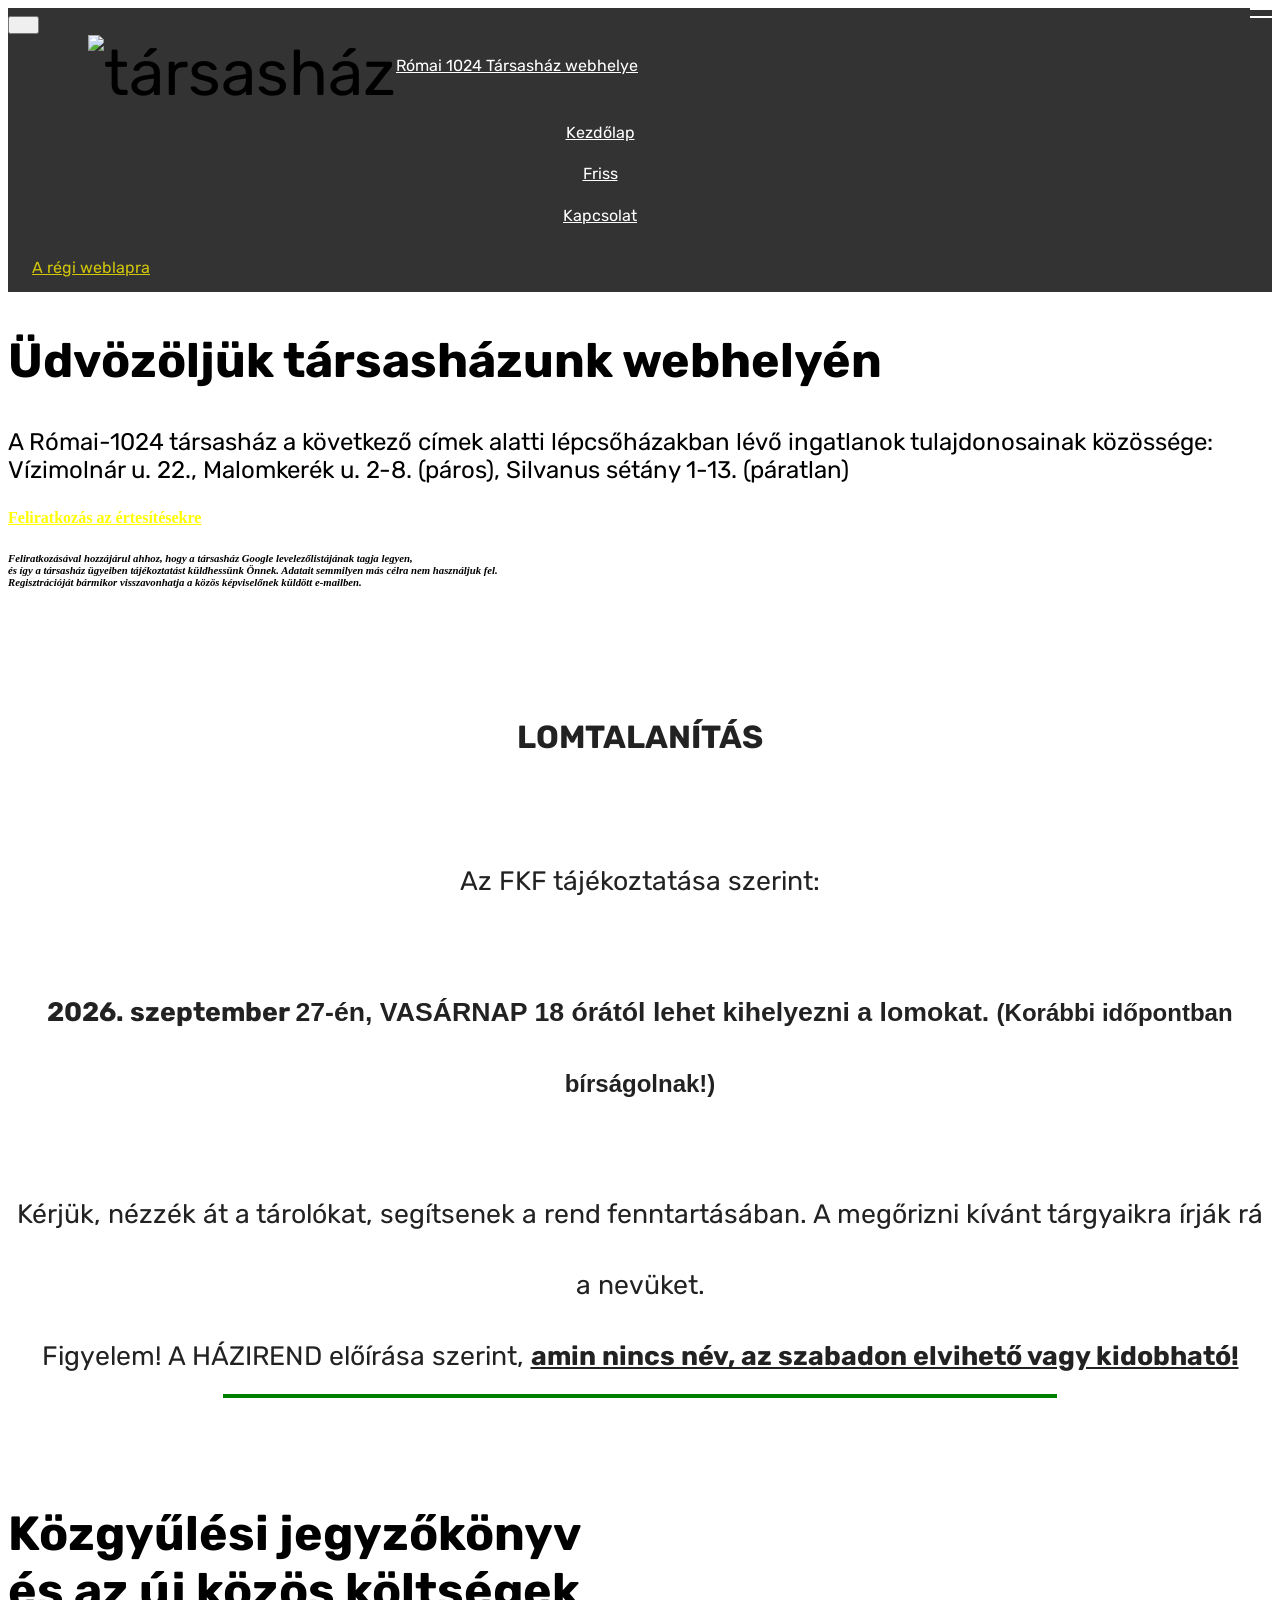
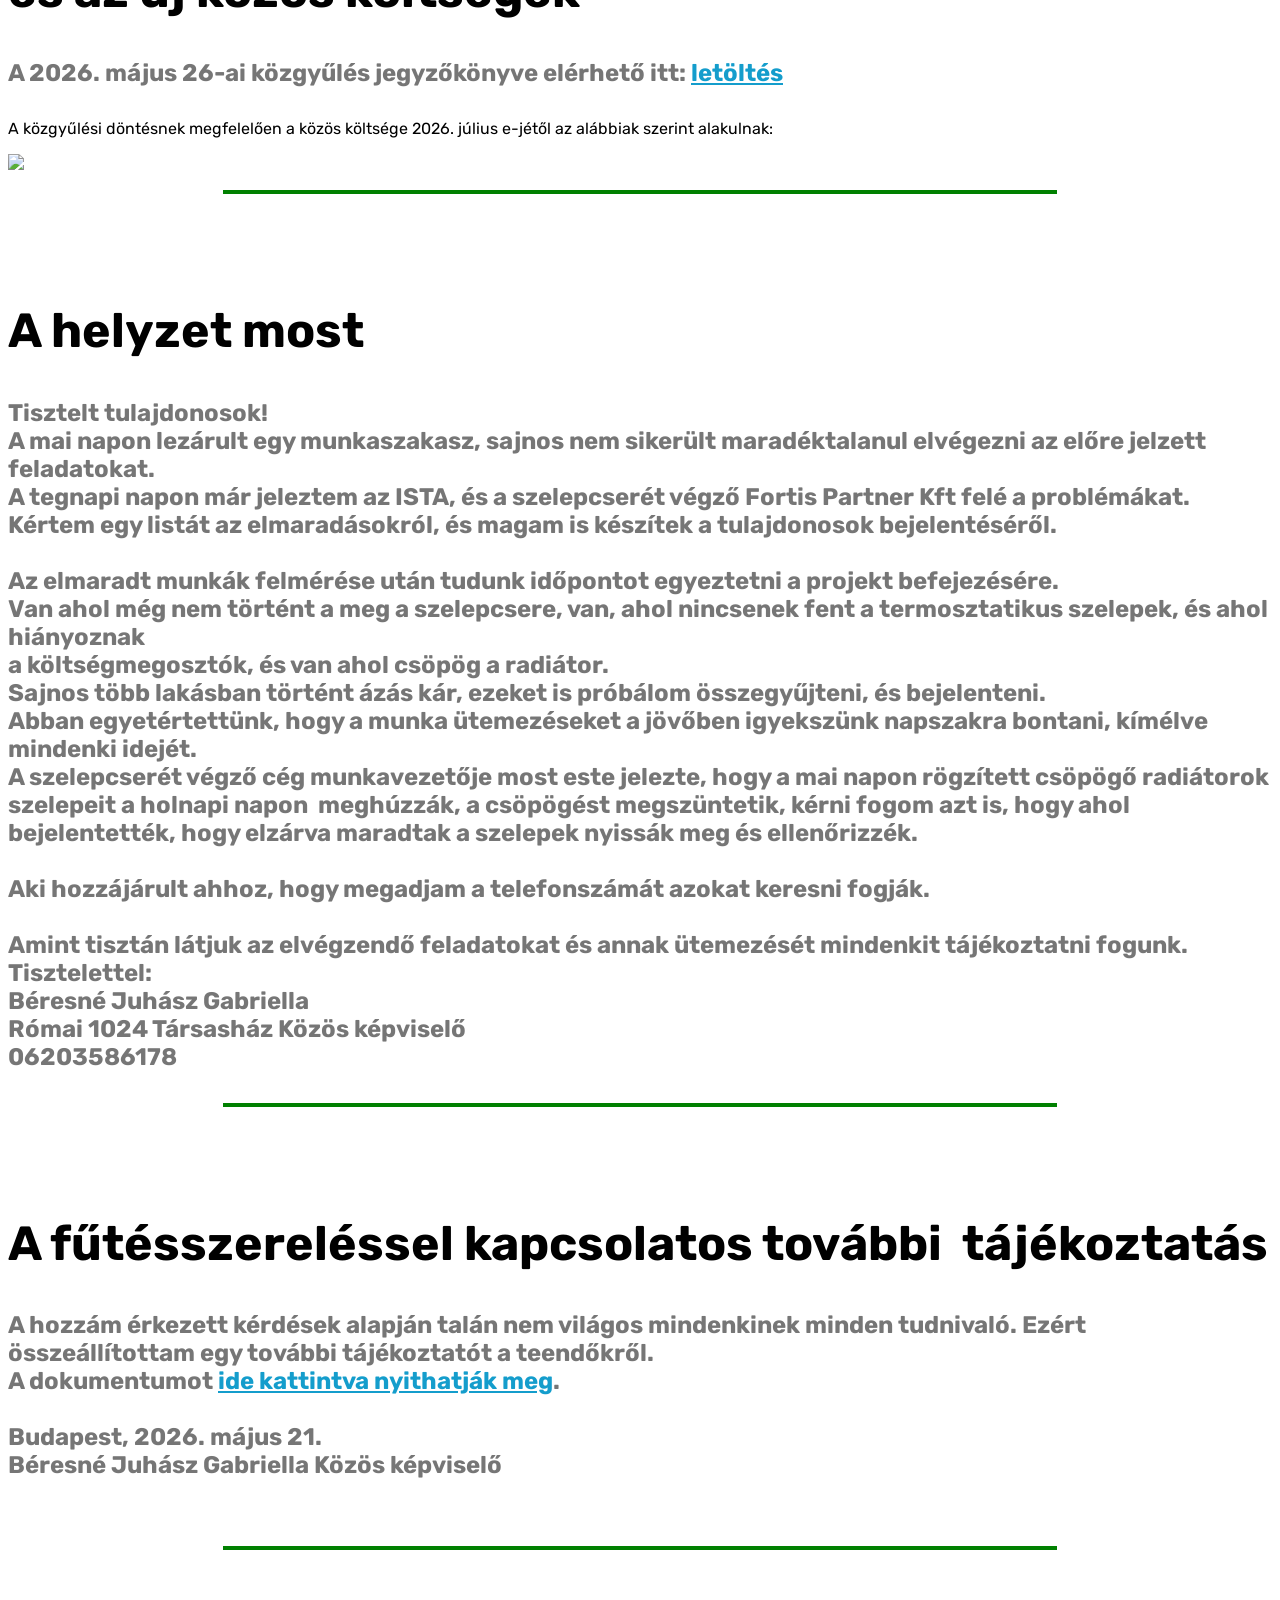
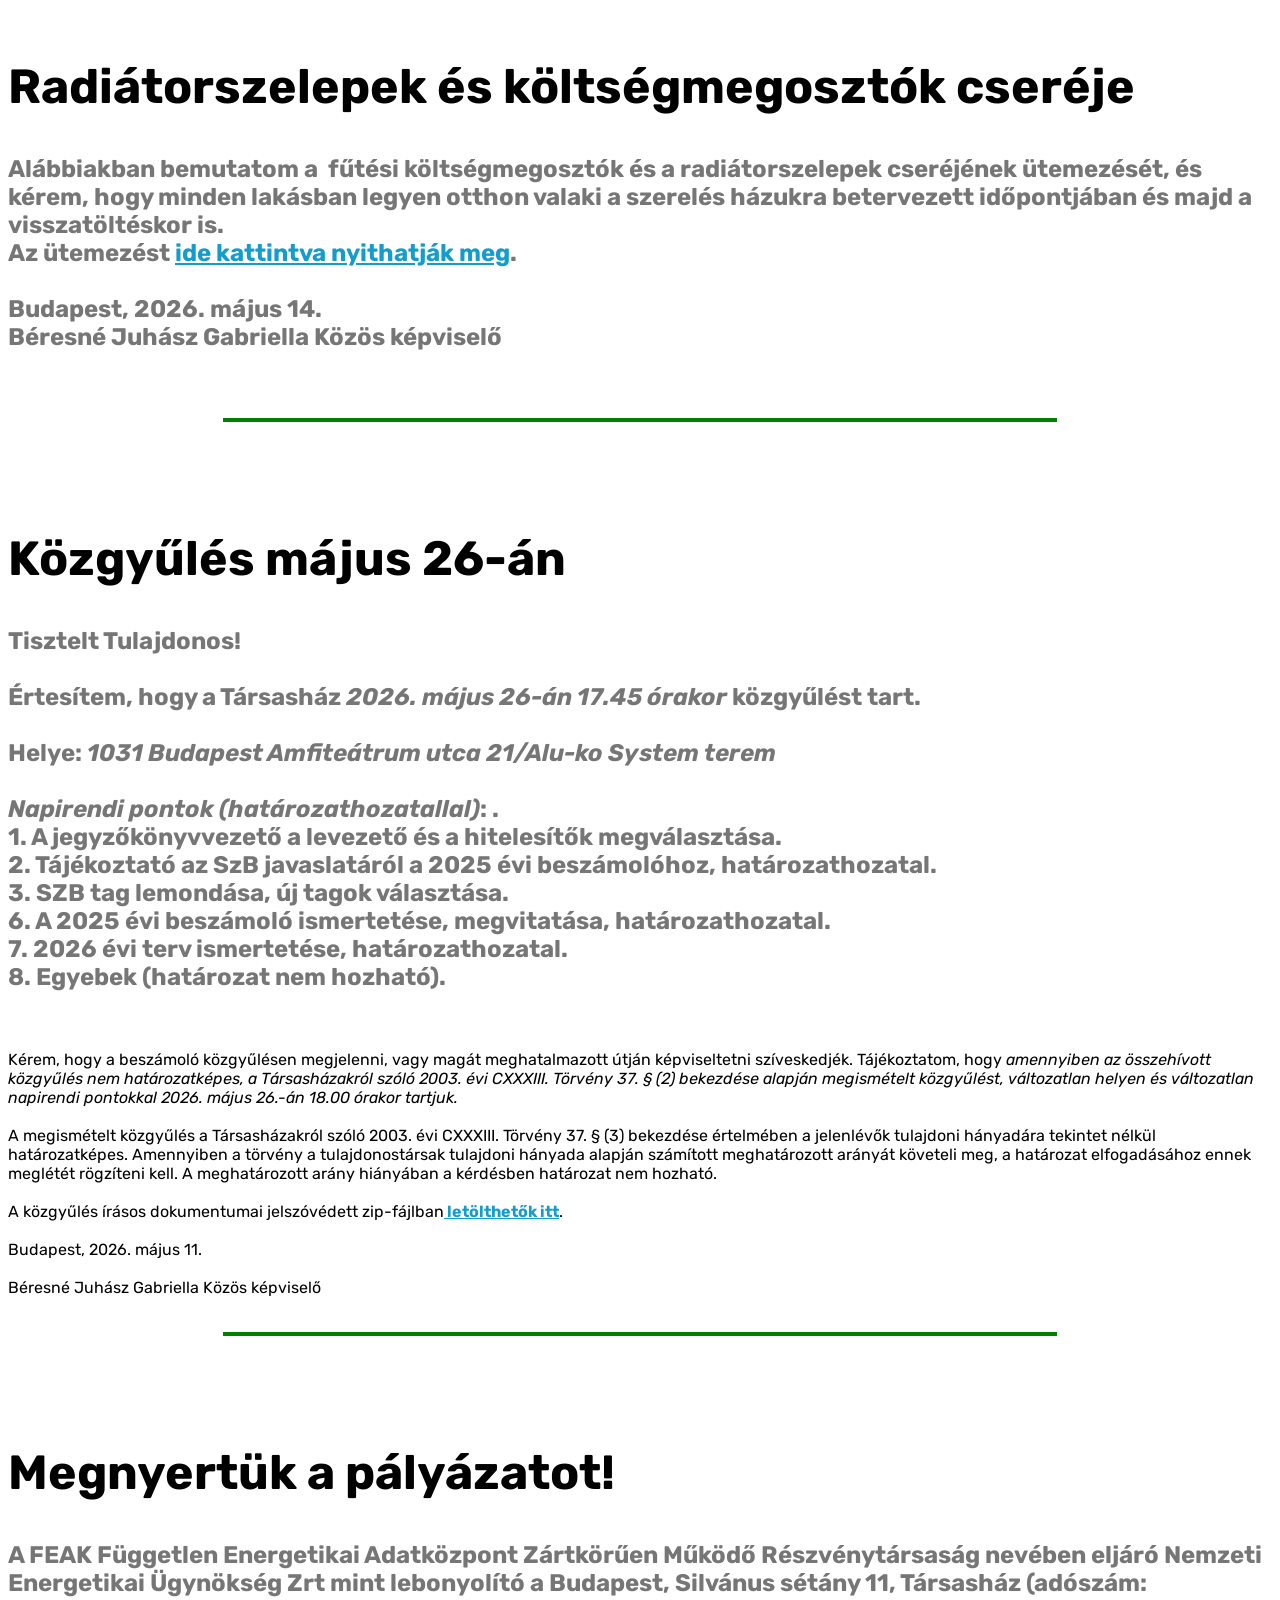
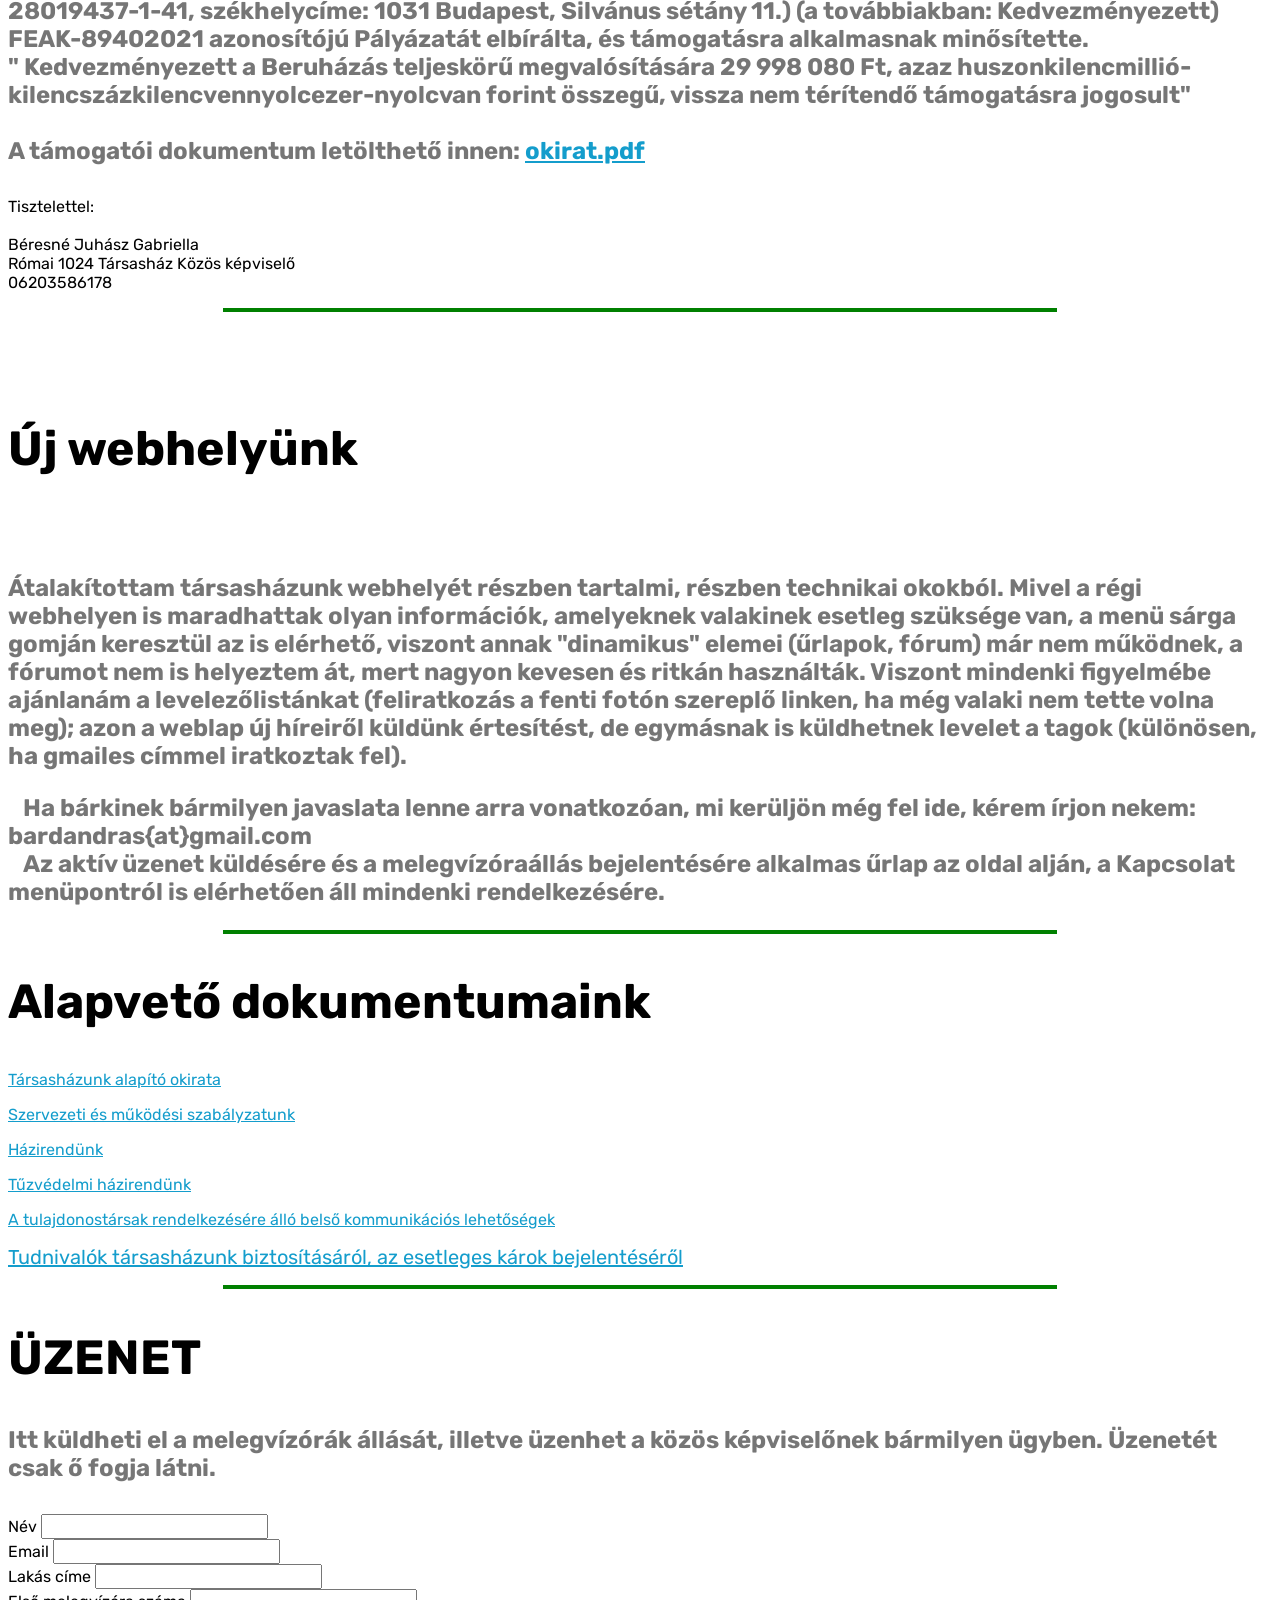
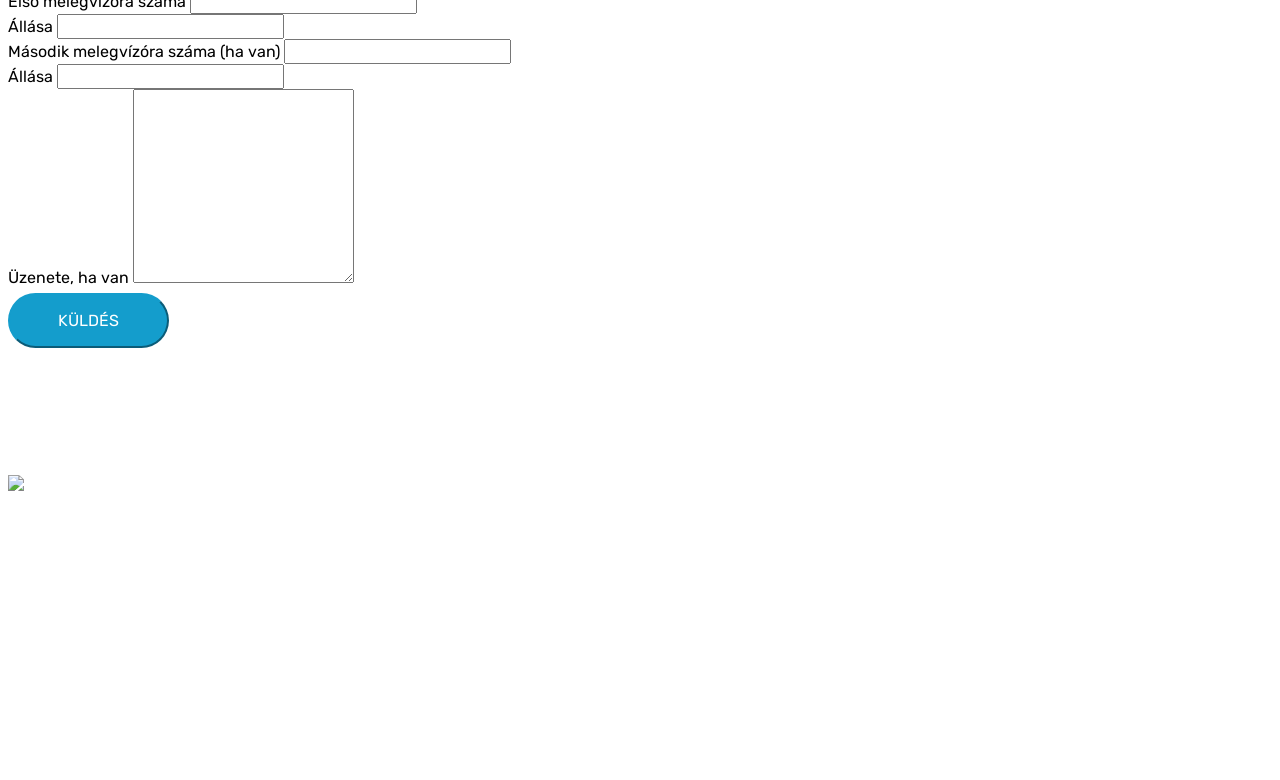
==== index.html @ dacbd2a9 "lomtalanitas block" ====
<!DOCTYPE html>
<html  >
<head>
  
  <meta charset="UTF-8">
  <meta http-equiv="X-UA-Compatible" content="IE=edge">
  
  <meta name="viewport" content="width=device-width, initial-scale=1, minimum-scale=1">
  <link rel="shortcut icon" href="assets/images/logo-122x156.png" type="image/x-icon">
  <meta name="description" content="">
  
  
  <title>Home</title>
  <link rel="stylesheet" href="assets/web/assets/mobirise-icons/mobirise-icons.css">
  <link rel="stylesheet" href="assets/bootstrap/css/bootstrap.min.css">
  <link rel="stylesheet" href="assets/bootstrap/css/bootstrap-grid.min.css">
  <link rel="stylesheet" href="assets/bootstrap/css/bootstrap-reboot.min.css">
  <link rel="stylesheet" href="assets/socicon/css/styles.css">
  <link rel="stylesheet" href="assets/dropdown/css/style.css">
  <link rel="stylesheet" href="assets/tether/tether.min.css">
  <link rel="stylesheet" href="assets/theme/css/style.css">
  <link rel="preload" as="style" href="assets/mobirise/css/mbr-additional.css"><link rel="stylesheet" href="assets/mobirise/css/mbr-additional.css" type="text/css">
  
  
  
</head>
<body>
  <section class="menu cid-vcf49yffq7" once="menu" id="menu1-2">

    

    <nav class="navbar navbar-expand beta-menu navbar-dropdown align-items-center navbar-fixed-top navbar-toggleable-sm bg-color transparent">
        <button class="navbar-toggler navbar-toggler-right" type="button" data-toggle="collapse" data-target="#navbarSupportedContent" aria-controls="navbarSupportedContent" aria-expanded="false" aria-label="Toggle navigation">
            <div class="hamburger">
                <span></span>
                <span></span>
                <span></span>
                <span></span>
            </div>
        </button>
        <div class="menu-logo">
            <div class="navbar-brand">
                <span class="navbar-logo">
                    
                         <img src="assets/images/logo-122x156.png" alt="társasház" title="" style="height: 3.8rem;">
                   
                </span>
                <span class="navbar-caption-wrap"><a class="navbar-caption text-white display-4" href="#">
                        Római 1024 Társasház webhelye</a></span>
            </div>
        </div>
        <div class="collapse navbar-collapse" id="navbarSupportedContent">
            <ul class="navbar-nav nav-dropdown" data-app-modern-menu="true"><li class="nav-item">
                    <a class="nav-link link text-white display-4" href="#top">
                        Kezdőlap</a>
                </li><li class="nav-item"><a class="nav-link link text-white display-4" href="index.html#custom-html-x">
                        Friss</a></li>
                <li class="nav-item">
                    <a class="nav-link link text-white display-4" href="index.html#footer1-8">
                        Kapcsolat</a>
                </li></ul>
            <div class="navbar-buttons mbr-section-btn"><a class="btn btn-sm btn-success-outline display-4" href="https://barda.hu/romai1024old/index.html" target="_blank">
                    A régi weblapra</a></div>
        </div>
    </nav>
</section>

<section class="cid-vcf40LzagO mbr-fullscreen mbr-parallax-background" id="header2-1">

    

    <div class="mbr-overlay" style="opacity: 0.5; background-color: rgb(35, 35, 35);"></div>

    <div class="container align-center">
        <div class="row justify-content-md-center">
            <div class="mbr-white col-md-10">
                <h1 class="mbr-section-title mbr-bold pb-3 mbr-fonts-style display-2">Üdvözöljük társasházunk webhelyén</h1>
                
                <p class="mbr-text pb-3 mbr-fonts-style display-5">A Római-1024 társasház a következő címek alatti lépcsőházakban lévő ingatlanok tulajdonosainak közössége:
<br>Vízimolnár u. 22., Malomkerék u. 2-8. (páros), Silvanus sétány 1-13. (páratlan)</p><strong><a href="https://tally.so/embed/waqRkB" target="_blank" style="color: yellow;
    text-decoration: underline; font-weight: bold; font-family: Times, serif;">Feliratkozás az értesítésekre</a></strong><h6 style="font-family: Times, serif;"><em>Feliratkozásával hozzájárul ahhoz, hogy a társasház Google levelezőlistájának tagja legyen, <br></em><em>és így a társasház ügyeiben </em><em>tájékoztatást küldhessünk Önnek. Adatait semmilyen más célra nem használjuk&nbsp;fel. <br>Regisztrációját bármikor visszavonhatja a közös képviselőnek küldött e-mailben.</em></h6><br>
                
            </div>
        </div>
    </div>
    <div class="mbr-arrow hidden-sm-down" aria-hidden="true">
        <a href="#next">
            <i class="mbri-down mbr-iconfont"></i>
        </a>
    </div>
</section>

<div id="custom-html-x"><!-- Type valid HTML here -->


    
<div class="WordSection1">

<p align="center" style="margin-bottom:10.0pt;text-align:center;
background:white"><strong><span style="font-size:24.0pt;color:#222222">LOMTALANÍTÁS<br>
</span></strong><span style="font-size:20.0pt;color:#222222"><br>

Az FKF tájékoztatása szerint:<br>

</span></p>

<p align="center" style="margin-bottom:10.0pt;text-align:center;
background:white"><strong><span style="font-size:20.0pt;color:#222222">2026. szeptember
</span></strong><strong><span style="font-size:20.0pt;font-family:&quot;Arial&quot;,sans-serif;
color:#222222">27-én, VASÁRNAP 18 órától lehet kihelyezni a lomokat. </span></strong><strong><span style="font-size:18.0pt;font-family:&quot;Arial&quot;,sans-serif;color:#222222">(Korábbi
időpontban bírságolnak!)</span></strong></p>

<p align="center" style="margin-bottom:10.0pt;text-align:center;
background:white"><span style="font-size:20.0pt;color:#222222">Kérjük, nézzék
át a tárolókat, segítsenek a rend fenntartásában. 
A megőrizni kívánt tárgyaikra írják rá a nevüket.<br>
Figyelem! A HÁZIREND előírása szerint, <strong><u>amin nincs név, az szabadon
elvihető vagy kidobható!</u></strong></span></p>

</div>

<hr style="width:66%; border: 0; border-top: 4px solid green; margin: 10;">
</div>

<section class="mbr-section content4 cid-vmTEb3N71I" id="content4-w">

    

    <div class="container">
        <div class="media-container-row">
            <div class="title col-12 col-md-8">
                <h2 class="align-center pb-3 mbr-fonts-style display-2">
                    Közgyűlési jegyzőkönyv <br>és az új közös költségek</h2>
                <h4 class="mbr-section-subtitle align-center mbr-light mbr-fonts-style display-5">A 2026. május 26-ai közgyűlés jegyzőkönyve elérhető itt: <a href="https://romai1024.github.io/jkv_20260526.pdf" target="_blank">letöltés</a>&nbsp;</h4>
<p class="text">A közgyűlési döntésnek megfelelően a közös költsége 2026. július e-jétől az alábbiak szerint alakulnak:&nbsp;<br></p>
                <p><img src="kk_2026_07.jpg" width="90%"></p>
              

            </div>
        </div>
    </div>
<hr style="width:66%; border: 0; border-top: 4px solid green; margin: 10;">
</section>

<section class="mbr-section content4 cid-vlyrMHBmft" id="content4-v">

    

    <div class="container">
        <div class="media-container-row">
            <div class="title col-12 col-md-8">
                <h2 class="align-center pb-3 mbr-fonts-style display-2">A helyzet most</h2>
                <h4 class="mbr-section-subtitle align-center mbr-light mbr-fonts-style display-5">Tisztelt tulajdonosok!
<div>
</div><div>A mai napon lezárult egy munkaszakasz, sajnos nem sikerült maradéktalanul elvégezni az előre jelzett feladatokat.
</div><div>A tegnapi napon már jeleztem az ISTA, és a szelepcserét végző Fortis Partner Kft felé a problémákat.
</div><div>
</div><div>Kértem egy listát az elmaradásokról, és magam is készítek a tulajdonosok bejelentéséről.
</div><div>&nbsp; &nbsp;
</div><div>Az elmaradt munkák felmérése után tudunk időpontot egyeztetni a projekt befejezésére.
</div><div>
</div><div>Van ahol még nem történt a meg a szelepcsere, van, ahol nincsenek fent a termosztatikus szelepek, és ahol hiányoznak 
</div><div>a költségmegosztók, és van ahol csöpög a radiátor.
</div><div>Sajnos több lakásban történt ázás kár, ezeket is próbálom összegyűjteni, és bejelenteni.
</div><div>
</div><div>Abban egyetértettünk, hogy a munka ütemezéseket a jövőben igyekszünk napszakra bontani, kímélve mindenki idejét.
</div><div>
</div><div>A szelepcserét végző cég munkavezetője most este jelezte, hogy a mai napon rögzített csöpögő radiátorok szelepeit a holnapi napon
&nbsp;<span style="font-size: 1.5rem;">meghúzzák, a csöpögést megszüntetik, kérni fogom azt is, hogy ahol bejelentették, hogy elzárva maradtak a szelepek nyissák meg és ellenőrizzék.&nbsp;</span></div><div><br>Aki hozzájárult ahhoz, hogy megadjam a telefonszámát azokat keresni fogják.  
<br><br></div><div>
</div><div>Amint tisztán látjuk az elvégzendő feladatokat és annak ütemezését mindenkit tájékoztatni fogunk. 
</div><div>
</div><div>Tisztelettel:
</div><div>
</div><div>Béresné Juhász Gabriella
</div><div>Római 1024 Társasház Közös képviselő
</div><div>06203586178
</div></h4>
                
            </div>
        </div>
    </div>
<hr style="width:66%; border: 0; border-top: 4px solid green; margin: 10;">
</section>

<section class="mbr-section content4 cid-vkfBTpuGRR" id="content4-u">

    

    <div class="container">
        <div class="media-container-row">
            <div class="title col-12 col-md-8">
                <h2 class="align-center pb-3 mbr-fonts-style display-2">
                    A fűtésszereléssel kapcsolatos további &nbsp;tájékoztatás</h2>
                <h4 class="mbr-section-subtitle align-center mbr-light mbr-fonts-style display-5">A hozzám érkezett kérdések alapján talán nem világos mindenkinek minden tudnivaló. Ezért összeállítottam egy további tájékoztatót a teendőkről.<br>A dokumentumot&nbsp;<a href="https://romai1024.github.io/futeskorszerusites_2026.html" target="_blank"><strong>ide kattintva nyithatják meg</strong></a>.<br><br>Budapest, 2026. május 21.
<div>
</div><div>Béresné Juhász Gabriella Közös képviselő</div></h4>
<p class="text">&nbsp; &nbsp;</p>
                
            </div>
        </div>
    </div>
<hr style="width:66%; border: 0; border-top: 4px solid green; margin: 10;">
</section>

<section class="mbr-section content4 cid-vjANPG59KM" id="content4-t">

    

    <div class="container">
        <div class="media-container-row">
            <div class="title col-12 col-md-8">
                <h2 class="align-center pb-3 mbr-fonts-style display-2">
                    Radiátorszelepek és költségmegosztók cseréje</h2>
                <h4 class="mbr-section-subtitle align-center mbr-light mbr-fonts-style display-5">Alábbiakban bemutatom a &nbsp;fűtési költségmegosztók és a radiátorszelepek cseréjének ütemezését, és kérem, hogy minden lakásban legyen otthon valaki a szerelés házukra betervezett időpontjában és majd a visszatöltéskor is.<br>Az ütemezést <a href="https://romai1024.github.io/futes--szereles--utemezes.html" target="_blank"><strong>ide kattintva nyithatják meg</strong></a>.<br><br>Budapest, 2026. május 14.
<div>
</div><div>Béresné Juhász Gabriella Közös képviselő</div></h4>
<p class="text">&nbsp; &nbsp;</p>
                
            </div>
        </div>
    </div>
<hr style="width:66%; border: 0; border-top: 4px solid green; margin: 10;">
</section>

<section class="mbr-section content4 cid-vjpH0GX3qZ" id="content4-s">

    

    <div class="container">
        <div class="media-container-row">
            <div class="title col-12 col-md-8">
                <h2 class="align-center pb-3 mbr-fonts-style display-2">Közgyűlés május 26-án</h2>
                <h4 class="mbr-section-subtitle align-center mbr-light mbr-fonts-style display-5">Tisztelt Tulajdonos!
<div>&nbsp;
</div><div>Értesítem, hogy a Társasház <em>2026. május 26-án 17.45 órakor</em><strong> </strong>közgyűlést tart.
</div><div><br>Helye: <em>1031 Budapest Amfiteátrum utca 21/Alu-ko System terem
</em></div><div><br><em>Napirendi pontok (határozathozatallal)</em>: .
<span style="font-size: 1.5rem;">&nbsp;&nbsp;</span></div><div>
</div><div>1.        A jegyzőkönyvvezető a levezető és a hitelesítők megválasztása.
</div><div>2.         Tájékoztató az SzB javaslatáról a 2025 évi beszámolóhoz, határozathozatal.
</div><div>3.     SZB tag lemondása, új tagok választása.
</div><div>6.        A 2025 évi beszámoló ismertetése, megvitatása, határozathozatal. 
</div><div>7.        2026 évi terv ismertetése, határozathozatal. 
</div><div>8.        Egyebek (határozat nem hozható).
</div><div>&nbsp;
</div></h4>
<p class="text">Kérem, hogy a beszámoló közgyűlésen megjelenni, vagy magát meghatalmazott útján képviseltetni szíveskedjék. Tájékoztatom, hogy <em>amennyiben az összehívott közgyűlés nem határozatképes, a Társasházakról szóló 2003. évi CXXXIII. Törvény 37. § (2) bekezdése alapján megismételt közgyűlést, változatlan helyen és változatlan napirendi pontokkal 2026. május 26.-án 18.00 órakor tartjuk.
</em><br><br>A megismételt közgyűlés a Társasházakról szóló 2003. évi CXXXIII. Törvény 37. § (3) bekezdése értelmében a jelenlévők tulajdoni hányadára tekintet nélkül határozatképes. Amennyiben a törvény a tulajdonostársak tulajdoni hányada alapján számított meghatározott arányát követeli meg, a határozat elfogadásához ennek meglétét rögzíteni kell. A meghatározott arány hiányában a kérdésben határozat nem hozható.<br><br>A közgyűlés írásos dokumentumai jelszóvédett zip-fájlban<strong><a href="https://romai1024.github.io/kozgyules_2026_05_26.zip"> <b>letölthetők itt</b></a></strong>.<br><br>Budapest, 2026. május 11.<br><br>Béresné Juhász Gabriella Közös képviselő<br><br></p>
                
            </div>
        </div>
    </div>
<hr style="width:66%; border: 0; border-top: 4px solid green; margin: 10;">
</section>

<section class="mbr-section content4 cid-veS2Nw6I52" id="content4-r">

    

    <div class="container">
        <div class="media-container-row">
            <div class="title col-12 col-md-8">
                <h2 class="align-center pb-3 mbr-fonts-style display-2">
                    Megnyertük a pályázatot!</h2>
                <h4 class="mbr-section-subtitle align-center mbr-light mbr-fonts-style display-5">A FEAK Független Energetikai Adatközpont Zártkörűen Működő Részvénytársaság nevében eljáró Nemzeti Energetikai Ügynökség Zrt
 mint lebonyolító a Budapest, Silvánus sétány 11, Társasház (adószám: 28019437-1-41, székhelycíme: 1031 Budapest, Silvánus sétány 11.) (a továbbiakban: Kedvezményezett) FEAK-89402021 azonosítójú Pályázatát elbírálta, és támogatásra alkalmasnak minősítette.&nbsp;<div>
</div><div>" Kedvezményezett a Beruházás teljeskörű megvalósítására 29 998 080 Ft, azaz huszonkilencmillió-
</div><div>kilencszázkilencvennyolcezer-nyolcvan forint összegű, vissza nem térítendő támogatásra jogosult"
<br></div><br><div>A támogatói dokumentum letölthető innen: <a href="assets/files/okirat.pdf" target="_blank">okirat.pdf</a>&nbsp;<br></div></h4>
<p class="text">Tisztelettel:<br><br>

Béresné Juhász Gabriella<br>
Római 1024 Társasház Közös képviselő<br>
06203586178</p>
                
            </div>
        </div>
    </div>
<hr style="width:66%; border: 0; border-top: 4px solid green; margin: 10;">
</section>

<section class="mbr-section content4 cid-vcvSRKCW3J" id="content4-h">

    

    <div class="container">
        <div class="media-container-row">
            <div class="title col-12 col-md-8">
                <h2 class="align-center pb-3 mbr-fonts-style display-2">
                    Új webhelyünk<br><br></h2>
                <h3 class="mbr-section-subtitle align-center mbr-light mbr-fonts-style display-5">Átalakítottam társasházunk webhelyét részben tartalmi, részben technikai okokból. Mivel a régi webhelyen is maradhattak olyan információk, amelyeknek valakinek esetleg szüksége van, a menü sárga gomján keresztül az is elérhető, viszont annak "dinamikus" elemei (űrlapok, fórum) már nem működnek, a fórumot nem is helyeztem át, mert nagyon kevesen és ritkán használták. Viszont mindenki figyelmébe ajánlanám a levelezőlistánkat (feliratkozás a fenti fotón szereplő linken, ha még valaki nem tette volna meg); azon a weblap új híreiről küldünk értesítést, de egymásnak is küldhetnek levelet a tagok (különösen, ha gmailes címmel iratkoztak fel).<br><p>&nbsp; &nbsp;Ha bárkinek bármilyen javaslata lenne arra vonatkozóan, mi kerüljön még fel ide, kérem írjon nekem: bardandras{at}gmail.com<br>&nbsp; &nbsp;Az aktív üzenet küldésére és a melegvízóraállás bejelentésére alkalmas űrlap az oldal alján, a Kapcsolat menüpontról is elérhetően áll mindenki rendelkezésére.</p></h3>
                
            </div>
        </div>
    </div>
<hr style="width:66%; border: 0; border-top: 4px solid green; margin: 10;">
</section>

<section class="mbr-section content4 cid-vcmaTQDF0A" id="content4-e">

    

    <div class="container">
        <div class="media-container-row">
            <div class="title col-12 col-md-8">
                <h2 class="align-center pb-3 mbr-fonts-style display-2">
                    Alapvető dokumentumaink</h2>
                
                
            </div>
        </div>
    </div>
</section>

<section class="mbr-section article content1 cid-vcmcb1T7nA" id="content1-f">
    
     

    <div class="container">
        <div class="media-container-row">
            <div class="mbr-text col-12 mbr-fonts-style display-7 col-md-8"><div class="col-xs-12 lead">
            <p>
              <a href="alapito.pdf" target="_blank">Társasházunk alapító okirata</a>
            </p>
            <p>
              <a href="szmsz.pdf" target="_blank">Szervezeti és működési szabályzatunk</a>
            </p>
            <p>
              <a href="hazirend.pdf" target="_blank">Házirendünk</a>
            </p>
            <p>
              <a href="romai1024_tuzvedelmi_hazirend_kiadott.pdf" target="_blank">Tűzvédelmi házirendünk</a>
            </p>
            <p>
              <a href="Tajekoztato.pdf" target="_blank">A tulajdonostársak rendelkezésére álló belső kommunikációs lehetőségek</a>
            </p>
            <p><a href="bizt.pdf" target="_blank" style="font-size: 1.25rem; background-color: rgb(255, 255, 255);">Tudnivalók társasházunk biztosításáról, az esetleges károk bejelentéséről</a><br></p>
          </div></div>
        </div>
    </div>
<hr style="width:66%; border: 0; border-top: 4px solid green; margin: 10;">

</section>

<div id="custom-html-g">
</div>

<section class="mbr-section form1 cid-vckmQv1zTB" id="form1-3">

    

    
    <div class="container">
        <div class="row justify-content-center">
            <div class="title col-12 col-lg-8">
                <h2 class="mbr-section-title align-center pb-3 mbr-fonts-style display-2">
                    ÜZENET
                </h2>
                <h3 class="mbr-section-subtitle align-center mbr-light pb-3 mbr-fonts-style display-5">Itt küldheti el a melegvízórák állását, illetve üzenhet a közös képviselőnek bármilyen ügyben. Üzenetét csak ő fogja látni.
                    
                </h3>
            </div>
        </div>
    </div>
    <div class="container">
        <div class="row justify-content-center">
            <div class="media-container-column col-lg-8" data-form-type="formoid">
                <!---Formbuilder Form--->
                <form action="https://mobirise.com/" method="POST" class="mbr-form form-with-styler" data-form-title="Mobirise Form"><input type="hidden" name="email" data-form-email="true" value="IcFKYBVvOOiEqaoC0Q1r287YMbiAZJl50j1DGeQML1oUqfT5B94xUY2hzR7eyyZ0iK7nYtaUk2kKzPRdRUqlavPQtaLUf1AYMgMmZsZcAN0aRkkGLwtbqXmSrIGJwrTS.G/W5+5vzrKNh3DW4hYWJ9Ev442mQ0T9WzSCzyQQHXpHkpQAQGqpYdWwbnAUZzKNbtOYfnu2SSHH6g9ojoUrsJiVVZwbK2bUXQS2bWqmn0Ao92Ub8Eu4vwboaEVlqwqAZ">
                    <div class="row">
                        <div hidden="hidden" data-form-alert="" class="alert alert-success col-12">Köszönöm, hogy elküldte!</div>
                        <div hidden="hidden" data-form-alert-danger="" class="alert alert-danger col-12">
                        </div>
                    </div>
                    <div class="dragArea row">
                        <div class="col-md-4  form-group" data-for="name">
                            <label for="name-form1-3" class="form-control-label mbr-fonts-style display-7">Név</label>
                            <input type="text" name="name" data-form-field="Name" required="required" class="form-control display-7" id="name-form1-3">
                        </div>
                        <div class="col-md-4  form-group" data-for="email">
                            <label for="email-form1-3" class="form-control-label mbr-fonts-style display-7">Email</label>
                            <input type="email" name="email" data-form-field="Email" required="required" class="form-control display-7" id="email-form1-3">
                        </div>
                        <div data-for="lakas" class="col-md-4  form-group">
                            <label for="phone" class="form-control-label mbr-fonts-style display-7">Lakás címe</label>
                            <input type="text" name="lakas" data-form-field="Lakas" class="form-control display-7" id="lakas-form1-3">
                        </div>

<div data-for="oraszam1" class="col-md-6  form-group">
                            <label for="oraszam1-form1-3" class="form-control-label mbr-fonts-style display-7">Első melegvízóra száma</label>
                            <input type="text" name="oraszam1" data-form-field="Oraszam1" class="form-control display-7" id="oraszam1-form1-3">
                        </div>

<div data-for="allas1" class="col-md-6  form-group">
                            <label for="allas1-form1-3" class="form-control-label mbr-fonts-style display-7">Állása</label>
                            <input type="text" name="allas1" data-form-field="Allas1" class="form-control display-7" id="allas1-form1-3">
                        </div>                        

                        
<div data-for="oraszam2" class="col-md-6  form-group">
                            <label for="oraszam2-form1-3" class="form-control-label mbr-fonts-style display-7">Második melegvízóra száma (ha van)</label>
                            <input type="text" name="oraszam2" data-form-field="Oraszam2" class="form-control display-7" id="oraszam2-form1-3">
                        </div>

<div data-for="allas2" class="col-md-6  form-group">
                            <label for="allas2-form1-3" class="form-control-label mbr-fonts-style display-7">Állása</label>
                            <input type="text" name="allas2" data-form-field="Allas2" class="form-control display-7" id="allas2-form1-3">
                        </div>                          






                        <div data-for="message" class="col-md-12 form-group">
                            <label for="message-form1-3" class="form-control-label mbr-fonts-style display-7">Üzenete, ha van</label>
                            <textarea name="message" data-form-field="Message" class="form-control display-7" id="message-form1-3"></textarea>
                        </div>
                        <div class="col-md-12 input-group-btn align-center"><button type="submit" class="btn btn-primary btn-form display-4">KÜLDÉS</button></div>
                    </div>
                </form><!---Formbuilder Form--->
            </div>
        </div>
    </div>
</section>

<section class="cid-vckPbPO9HC" id="footer1-8">

    

    

    <div class="container">
        <div class="media-container-row content text-white">
            <div class="col-12 col-md-3">
                <div class="media-wrap">
                    
                        <img src="assets/images/logo-122x156.png" alt="társasház" title="">
                    
                </div>
            </div>
            <div class="col-12 col-md-5 mbr-fonts-style display-7">
                <h5 class="pb-3">Római-1024 társasház&nbsp;</h5>
                <p class="mbr-text">Székhely: 1031 Budapest, Silvanus sétány 11.&nbsp;<br>Adószám: 28019437-1-41<br>Bankszámla: OTP Bank 11703006-20044349, elnevezése: Vízimolnár 22 Malomkerék 2-8 Silvanus 1-13 Tház<br></p>
            </div>
            <div class="col-12 col-md-5 mbr-fonts-style display-7">
                <h5 class="pb-3">Közös képviselő: Béresné Juhász Gabriella</h5>
                <p class="mbr-text">E-mail: romai1024tarsashaz@gmail.com
<br>Telefon: +36-20/358-6178<br>A webhelyet a társasház működteti. Webmester: Bárd András - bardandras{at}gmail.com<br></p>
            </div>
            
        </div>
        
    </div>
</section>


  <script src="assets/web/assets/jquery/jquery.min.js"></script>
  <script src="assets/popper/popper.min.js"></script>
  <script src="assets/bootstrap/js/bootstrap.min.js"></script>
  <script src="assets/smoothscroll/smooth-scroll.js"></script>
  <script src="assets/dropdown/js/nav-dropdown.js"></script>
  <script src="assets/dropdown/js/navbar-dropdown.js"></script>
  <script src="assets/touchswipe/jquery.touch-swipe.min.js"></script>
  <script src="assets/parallax/jarallax.min.js"></script>
  <script src="assets/tether/tether.min.js"></script>
  <script src="assets/theme/js/script.js"></script>
  <script src="assets/formoid/formoid.min.js"></script>
  
  
 <div id="scrollToTop" class="scrollToTop mbr-arrow-up"><a style="text-align: center;"><i class="mbr-arrow-up-icon mbr-arrow-up-icon-cm cm-icon cm-icon-smallarrow-up"></i></a></div>
  </body>
</html>
---- assets/mobirise/css/mbr-additional.css ----
@import url(https://fonts.googleapis.com/css?family=Rubik:300,400,500,600,700,800,900,300i,400i,500i,600i,700i,800i,900i&display=swap);





body {
  font-family: Rubik;
}
.display-1 {
  font-family: 'Rubik', sans-serif;
  font-size: 4.25rem;
  font-display: swap;
}
.display-1 > .mbr-iconfont {
  font-size: 6.8rem;
}
.display-2 {
  font-family: 'Rubik', sans-serif;
  font-size: 3rem;
  font-display: swap;
}
.display-2 > .mbr-iconfont {
  font-size: 4.8rem;
}
.display-4 {
  font-family: 'Rubik', sans-serif;
  font-size: 1rem;
  font-display: swap;
}
.display-4 > .mbr-iconfont {
  font-size: 1.6rem;
}
.display-5 {
  font-family: 'Rubik', sans-serif;
  font-size: 1.5rem;
  font-display: swap;
}
.display-5 > .mbr-iconfont {
  font-size: 2.4rem;
}
.display-7 {
  font-family: 'Rubik', sans-serif;
  font-size: 1rem;
  font-display: swap;
}
.display-7 > .mbr-iconfont {
  font-size: 1.6rem;
}
/* ---- Fluid typography for mobile devices ---- */
/* 1.4 - font scale ratio ( bootstrap == 1.42857 ) */
/* 100vw - current viewport width */
/* (48 - 20)  48 == 48rem == 768px, 20 == 20rem == 320px(minimal supported viewport) */
/* 0.65 - min scale variable, may vary */
@media (max-width: 768px) {
  .display-1 {
    font-size: 3.4rem;
    font-size: calc( 2.1374999999999997rem + (4.25 - 2.1374999999999997) * ((100vw - 20rem) / (48 - 20)));
    line-height: calc( 1.4 * (2.1374999999999997rem + (4.25 - 2.1374999999999997) * ((100vw - 20rem) / (48 - 20))));
  }
  .display-2 {
    font-size: 2.4rem;
    font-size: calc( 1.7rem + (3 - 1.7) * ((100vw - 20rem) / (48 - 20)));
    line-height: calc( 1.4 * (1.7rem + (3 - 1.7) * ((100vw - 20rem) / (48 - 20))));
  }
  .display-4 {
    font-size: 0.8rem;
    font-size: calc( 1rem + (1 - 1) * ((100vw - 20rem) / (48 - 20)));
    line-height: calc( 1.4 * (1rem + (1 - 1) * ((100vw - 20rem) / (48 - 20))));
  }
  .display-5 {
    font-size: 1.2rem;
    font-size: calc( 1.175rem + (1.5 - 1.175) * ((100vw - 20rem) / (48 - 20)));
    line-height: calc( 1.4 * (1.175rem + (1.5 - 1.175) * ((100vw - 20rem) / (48 - 20))));
  }
}
/* Buttons */
.btn {
  padding: 1rem 3rem;
  border-radius: 3px;
}
.btn-sm {
  padding: 0.6rem 1.5rem;
  border-radius: 3px;
}
.btn-md {
  padding: 1rem 3rem;
  border-radius: 3px;
}
.btn-lg {
  padding: 1.2rem 3.2rem;
  border-radius: 3px;
}
.bg-primary {
  background-color: #149dcc !important;
}
.bg-success {
  background-color: #f7ed4a !important;
}
.bg-info {
  background-color: #82786e !important;
}
.bg-warning {
  background-color: #879a9f !important;
}
.bg-danger {
  background-color: #b1a374 !important;
}
.btn-primary,
.btn-primary:active {
  background-color: #149dcc !important;
  border-color: #149dcc !important;
  color: #ffffff !important;
}
.btn-primary:hover,
.btn-primary:focus,
.btn-primary.focus,
.btn-primary.active {
  color: #ffffff !important;
  background-color: #0d6786 !important;
  border-color: #0d6786 !important;
}
.btn-primary.disabled,
.btn-primary:disabled {
  color: #ffffff !important;
  background-color: #0d6786 !important;
  border-color: #0d6786 !important;
}
.btn-secondary,
.btn-secondary:active {
  background-color: #ff3366 !important;
  border-color: #ff3366 !important;
  color: #ffffff !important;
}
.btn-secondary:hover,
.btn-secondary:focus,
.btn-secondary.focus,
.btn-secondary.active {
  color: #ffffff !important;
  background-color: #e50039 !important;
  border-color: #e50039 !important;
}
.btn-secondary.disabled,
.btn-secondary:disabled {
  color: #ffffff !important;
  background-color: #e50039 !important;
  border-color: #e50039 !important;
}
.btn-info,
.btn-info:active {
  background-color: #82786e !important;
  border-color: #82786e !important;
  color: #ffffff !important;
}
.btn-info:hover,
.btn-info:focus,
.btn-info.focus,
.btn-info.active {
  color: #ffffff !important;
  background-color: #59524b !important;
  border-color: #59524b !important;
}
.btn-info.disabled,
.btn-info:disabled {
  color: #ffffff !important;
  background-color: #59524b !important;
  border-color: #59524b !important;
}
.btn-success,
.btn-success:active {
  background-color: #f7ed4a !important;
  border-color: #f7ed4a !important;
  color: #3f3c03 !important;
}
.btn-success:hover,
.btn-success:focus,
.btn-success.focus,
.btn-success.active {
  color: #3f3c03 !important;
  background-color: #eadd0a !important;
  border-color: #eadd0a !important;
}
.btn-success.disabled,
.btn-success:disabled {
  color: #3f3c03 !important;
  background-color: #eadd0a !important;
  border-color: #eadd0a !important;
}
.btn-warning,
.btn-warning:active {
  background-color: #879a9f !important;
  border-color: #879a9f !important;
  color: #ffffff !important;
}
.btn-warning:hover,
.btn-warning:focus,
.btn-warning.focus,
.btn-warning.active {
  color: #ffffff !important;
  background-color: #617479 !important;
  border-color: #617479 !important;
}
.btn-warning.disabled,
.btn-warning:disabled {
  color: #ffffff !important;
  background-color: #617479 !important;
  border-color: #617479 !important;
}
.btn-danger,
.btn-danger:active {
  background-color: #b1a374 !important;
  border-color: #b1a374 !important;
  color: #ffffff !important;
}
.btn-danger:hover,
.btn-danger:focus,
.btn-danger.focus,
.btn-danger.active {
  color: #ffffff !important;
  background-color: #8b7d4e !important;
  border-color: #8b7d4e !important;
}
.btn-danger.disabled,
.btn-danger:disabled {
  color: #ffffff !important;
  background-color: #8b7d4e !important;
  border-color: #8b7d4e !important;
}
.btn-white {
  color: #333333 !important;
}
.btn-white,
.btn-white:active {
  background-color: #ffffff !important;
  border-color: #ffffff !important;
  color: #808080 !important;
}
.btn-white:hover,
.btn-white:focus,
.btn-white.focus,
.btn-white.active {
  color: #808080 !important;
  background-color: #d9d9d9 !important;
  border-color: #d9d9d9 !important;
}
.btn-white.disabled,
.btn-white:disabled {
  color: #808080 !important;
  background-color: #d9d9d9 !important;
  border-color: #d9d9d9 !important;
}
.btn-black,
.btn-black:active {
  background-color: #333333 !important;
  border-color: #333333 !important;
  color: #ffffff !important;
}
.btn-black:hover,
.btn-black:focus,
.btn-black.focus,
.btn-black.active {
  color: #ffffff !important;
  background-color: #0d0d0d !important;
  border-color: #0d0d0d !important;
}
.btn-black.disabled,
.btn-black:disabled {
  color: #ffffff !important;
  background-color: #0d0d0d !important;
  border-color: #0d0d0d !important;
}
.btn-primary-outline,
.btn-primary-outline:active {
  background: none;
  border-color: #0b566f;
  color: #0b566f;
}
.btn-primary-outline:hover,
.btn-primary-outline:focus,
.btn-primary-outline.focus,
.btn-primary-outline.active {
  color: #ffffff;
  background-color: #149dcc;
  border-color: #149dcc;
}
.btn-primary-outline.disabled,
.btn-primary-outline:disabled {
  color: #ffffff !important;
  background-color: #149dcc !important;
  border-color: #149dcc !important;
}
.btn-secondary-outline,
.btn-secondary-outline:active {
  background: none;
  border-color: #cc0033;
  color: #cc0033;
}
.btn-secondary-outline:hover,
.btn-secondary-outline:focus,
.btn-secondary-outline.focus,
.btn-secondary-outline.active {
  color: #ffffff;
  background-color: #ff3366;
  border-color: #ff3366;
}
.btn-secondary-outline.disabled,
.btn-secondary-outline:disabled {
  color: #ffffff !important;
  background-color: #ff3366 !important;
  border-color: #ff3366 !important;
}
.btn-info-outline,
.btn-info-outline:active {
  background: none;
  border-color: #4b453f;
  color: #4b453f;
}
.btn-info-outline:hover,
.btn-info-outline:focus,
.btn-info-outline.focus,
.btn-info-outline.active {
  color: #ffffff;
  background-color: #82786e;
  border-color: #82786e;
}
.btn-info-outline.disabled,
.btn-info-outline:disabled {
  color: #ffffff !important;
  background-color: #82786e !important;
  border-color: #82786e !important;
}
.btn-success-outline,
.btn-success-outline:active {
  background: none;
  border-color: #d2c609;
  color: #d2c609;
}
.btn-success-outline:hover,
.btn-success-outline:focus,
.btn-success-outline.focus,
.btn-success-outline.active {
  color: #3f3c03;
  background-color: #f7ed4a;
  border-color: #f7ed4a;
}
.btn-success-outline.disabled,
.btn-success-outline:disabled {
  color: #3f3c03 !important;
  background-color: #f7ed4a !important;
  border-color: #f7ed4a !important;
}
.btn-warning-outline,
.btn-warning-outline:active {
  background: none;
  border-color: #55666b;
  color: #55666b;
}
.btn-warning-outline:hover,
.btn-warning-outline:focus,
.btn-warning-outline.focus,
.btn-warning-outline.active {
  color: #ffffff;
  background-color: #879a9f;
  border-color: #879a9f;
}
.btn-warning-outline.disabled,
.btn-warning-outline:disabled {
  color: #ffffff !important;
  background-color: #879a9f !important;
  border-color: #879a9f !important;
}
.btn-danger-outline,
.btn-danger-outline:active {
  background: none;
  border-color: #7a6e45;
  color: #7a6e45;
}
.btn-danger-outline:hover,
.btn-danger-outline:focus,
.btn-danger-outline.focus,
.btn-danger-outline.active {
  color: #ffffff;
  background-color: #b1a374;
  border-color: #b1a374;
}
.btn-danger-outline.disabled,
.btn-danger-outline:disabled {
  color: #ffffff !important;
  background-color: #b1a374 !important;
  border-color: #b1a374 !important;
}
.btn-black-outline,
.btn-black-outline:active {
  background: none;
  border-color: #000000;
  color: #000000;
}
.btn-black-outline:hover,
.btn-black-outline:focus,
.btn-black-outline.focus,
.btn-black-outline.active {
  color: #ffffff;
  background-color: #333333;
  border-color: #333333;
}
.btn-black-outline.disabled,
.btn-black-outline:disabled {
  color: #ffffff !important;
  background-color: #333333 !important;
  border-color: #333333 !important;
}
.btn-white-outline,
.btn-white-outline:active,
.btn-white-outline.active {
  background: none;
  border-color: #ffffff;
  color: #ffffff;
}
.btn-white-outline:hover,
.btn-white-outline:focus,
.btn-white-outline.focus {
  color: #333333;
  background-color: #ffffff;
  border-color: #ffffff;
}
.text-primary {
  color: #149dcc !important;
}
.text-secondary {
  color: #ff3366 !important;
}
.text-success {
  color: #f7ed4a !important;
}
.text-info {
  color: #82786e !important;
}
.text-warning {
  color: #879a9f !important;
}
.text-danger {
  color: #b1a374 !important;
}
.text-white {
  color: #ffffff !important;
}
.text-black {
  color: #000000 !important;
}
a.text-primary:hover,
a.text-primary:focus {
  color: #0b566f !important;
}
a.text-secondary:hover,
a.text-secondary:focus {
  color: #cc0033 !important;
}
a.text-success:hover,
a.text-success:focus {
  color: #d2c609 !important;
}
a.text-info:hover,
a.text-info:focus {
  color: #4b453f !important;
}
a.text-warning:hover,
a.text-warning:focus {
  color: #55666b !important;
}
a.text-danger:hover,
a.text-danger:focus {
  color: #7a6e45 !important;
}
a.text-white:hover,
a.text-white:focus {
  color: #b3b3b3 !important;
}
a.text-black:hover,
a.text-black:focus {
  color: #4d4d4d !important;
}
.alert-success {
  background-color: #70c770;
}
.alert-info {
  background-color: #82786e;
}
.alert-warning {
  background-color: #879a9f;
}
.alert-danger {
  background-color: #b1a374;
}
.mbr-section-btn a.btn:not(.btn-form) {
  border-radius: 100px;
}
.mbr-section-btn a.btn:not(.btn-form):hover,
.mbr-section-btn a.btn:not(.btn-form):focus {
  box-shadow: none !important;
}
.mbr-section-btn a.btn:not(.btn-form):hover,
.mbr-section-btn a.btn:not(.btn-form):focus {
  box-shadow: 0 10px 40px 0 rgba(0, 0, 0, 0.2) !important;
  -webkit-box-shadow: 0 10px 40px 0 rgba(0, 0, 0, 0.2) !important;
}
.mbr-gallery-filter li a {
  border-radius: 100px !important;
}
.mbr-gallery-filter li.active .btn {
  background-color: #149dcc;
  border-color: #149dcc;
  color: #ffffff;
}
.mbr-gallery-filter li.active .btn:focus {
  box-shadow: none;
}
.nav-tabs .nav-link {
  border-radius: 100px !important;
}
a,
a:hover {
  color: #149dcc;
}
.mbr-plan-header.bg-primary .mbr-plan-subtitle,
.mbr-plan-header.bg-primary .mbr-plan-price-desc {
  color: #b4e6f8;
}
.mbr-plan-header.bg-success .mbr-plan-subtitle,
.mbr-plan-header.bg-success .mbr-plan-price-desc {
  color: #ffffff;
}
.mbr-plan-header.bg-info .mbr-plan-subtitle,
.mbr-plan-header.bg-info .mbr-plan-price-desc {
  color: #beb8b2;
}
.mbr-plan-header.bg-warning .mbr-plan-subtitle,
.mbr-plan-header.bg-warning .mbr-plan-price-desc {
  color: #ced6d8;
}
.mbr-plan-header.bg-danger .mbr-plan-subtitle,
.mbr-plan-header.bg-danger .mbr-plan-price-desc {
  color: #dfd9c6;
}
/* Scroll to top button*/
#scrollToTop a {
  border-radius: 100px;
}
.form-control {
  font-family: 'Rubik', sans-serif;
  font-size: 1rem;
  font-display: swap;
}
.form-control > .mbr-iconfont {
  font-size: 1.6rem;
}
blockquote {
  border-color: #149dcc;
}
/* Forms */
.mbr-form .btn {
  margin: .4rem 0;
}
.mbr-form .input-group-btn a.btn {
  border-radius: 100px !important;
}
.mbr-form .input-group-btn a.btn:hover {
  box-shadow: 0 10px 40px 0 rgba(0, 0, 0, 0.2);
}
.mbr-form .input-group-btn button[type="submit"] {
  border-radius: 100px !important;
  padding: 1rem 3rem;
}
.mbr-form .input-group-btn button[type="submit"]:hover {
  box-shadow: 0 10px 40px 0 rgba(0, 0, 0, 0.2);
}
.form2 .form-control {
  border-top-left-radius: 100px;
  border-bottom-left-radius: 100px;
}
.form2 .input-group-btn a.btn {
  border-top-left-radius: 0 !important;
  border-bottom-left-radius: 0 !important;
}
.form2 .input-group-btn button[type="submit"] {
  border-top-left-radius: 0 !important;
  border-bottom-left-radius: 0 !important;
}
.form3 input[type="email"] {
  border-radius: 100px !important;
}
@media (max-width: 349px) {
  .form2 input[type="email"] {
    border-radius: 100px !important;
  }
  .form2 .input-group-btn a.btn {
    border-radius: 100px !important;
  }
  .form2 .input-group-btn button[type="submit"] {
    border-radius: 100px !important;
  }
}
@media (max-width: 767px) {
  .btn {
    font-size: .75rem !important;
  }
  .btn .mbr-iconfont {
    font-size: 1rem !important;
  }
}
/* Footer */
.mbr-footer-content li::before,
.mbr-footer .mbr-contacts li::before {
  background: #149dcc;
}
.mbr-footer-content li a:hover,
.mbr-footer .mbr-contacts li a:hover {
  color: #149dcc;
}
.footer3 input[type="email"],
.footer4 input[type="email"] {
  border-radius: 100px !important;
}
.footer3 .input-group-btn a.btn,
.footer4 .input-group-btn a.btn {
  border-radius: 100px !important;
}
.footer3 .input-group-btn button[type="submit"],
.footer4 .input-group-btn button[type="submit"] {
  border-radius: 100px !important;
}
/* Headers*/
.header13 .form-inline input[type="email"],
.header14 .form-inline input[type="email"] {
  border-radius: 100px;
}
.header13 .form-inline input[type="text"],
.header14 .form-inline input[type="text"] {
  border-radius: 100px;
}
.header13 .form-inline input[type="tel"],
.header14 .form-inline input[type="tel"] {
  border-radius: 100px;
}
.header13 .form-inline a.btn,
.header14 .form-inline a.btn {
  border-radius: 100px;
}
.header13 .form-inline button,
.header14 .form-inline button {
  border-radius: 100px !important;
}
@media screen and (-ms-high-contrast: active), (-ms-high-contrast: none) {
  .card-wrapper {
    flex: auto !important;
  }
}
.jq-selectbox li:hover,
.jq-selectbox li.selected {
  background-color: #149dcc;
  color: #ffffff;
}
.jq-selectbox .jq-selectbox__trigger-arrow,
.jq-number__spin.minus:after,
.jq-number__spin.plus:after {
  transition: 0.4s;
  border-top-color: currentColor;
  border-bottom-color: currentColor;
}
.jq-selectbox:hover .jq-selectbox__trigger-arrow,
.jq-number__spin.minus:hover:after,
.jq-number__spin.plus:hover:after {
  border-top-color: #149dcc;
  border-bottom-color: #149dcc;
}
.xdsoft_datetimepicker .xdsoft_calendar td.xdsoft_default,
.xdsoft_datetimepicker .xdsoft_calendar td.xdsoft_current,
.xdsoft_datetimepicker .xdsoft_timepicker .xdsoft_time_box > div > div.xdsoft_current {
  color: #ffffff !important;
  background-color: #149dcc !important;
  box-shadow: none !important;
}
.xdsoft_datetimepicker .xdsoft_calendar td:hover,
.xdsoft_datetimepicker .xdsoft_timepicker .xdsoft_time_box > div > div:hover {
  color: #ffffff !important;
  background: #ff3366 !important;
  box-shadow: none !important;
}
.lazy-bg {
  background-image: none !important;
}
.lazy-placeholder:not(section),
.lazy-none {
  display: block;
  position: relative;
  padding-bottom: 56.25%;
}
iframe.lazy-placeholder,
.lazy-placeholder:after {
  content: '';
  position: absolute;
  width: 100px;
  height: 100px;
  background: transparent no-repeat center;
  background-size: contain;
  top: 50%;
  left: 50%;
  transform: translateX(-50%) translateY(-50%);
  background-image: url("data:image/svg+xml;charset=UTF-8,%3csvg width='32' height='32' viewBox='0 0 64 64' xmlns='http://www.w3.org/2000/svg' stroke='%23149dcc' %3e%3cg fill='none' fill-rule='evenodd'%3e%3cg transform='translate(16 16)' stroke-width='2'%3e%3ccircle stroke-opacity='.5' cx='16' cy='16' r='16'/%3e%3cpath d='M32 16c0-9.94-8.06-16-16-16'%3e%3canimateTransform attributeName='transform' type='rotate' from='0 16 16' to='360 16 16' dur='1s' repeatCount='indefinite'/%3e%3c/path%3e%3c/g%3e%3c/g%3e%3c/svg%3e");
}
section.lazy-placeholder:after {
  opacity: 0.3;
}
.cid-vcf49yffq7 .navbar {
  padding: .5rem 0;
  background: #333333;
  transition: none;
  min-height: 77px;
}
.cid-vcf49yffq7 .navbar-dropdown.bg-color.transparent.opened {
  background: #333333;
}
.cid-vcf49yffq7 a {
  font-style: normal;
}
.cid-vcf49yffq7 .nav-item span {
  padding-right: 0.4em;
  line-height: 0.5em;
  vertical-align: text-bottom;
  position: relative;
  text-decoration: none;
}
.cid-vcf49yffq7 .nav-item a {
  display: -webkit-flex;
  align-items: center;
  justify-content: center;
  padding: 0.7rem 0 !important;
  margin: 0rem .65rem !important;
  -webkit-align-items: center;
  -webkit-justify-content: center;
}
.cid-vcf49yffq7 .nav-item:focus,
.cid-vcf49yffq7 .nav-link:focus {
  outline: none;
}
.cid-vcf49yffq7 .btn {
  padding: 0.4rem 1.5rem;
  display: -webkit-inline-flex;
  align-items: center;
  -webkit-align-items: center;
}
.cid-vcf49yffq7 .btn .mbr-iconfont {
  font-size: 1.6rem;
}
.cid-vcf49yffq7 .menu-logo {
  margin-right: auto;
}
.cid-vcf49yffq7 .menu-logo .navbar-brand {
  display: flex;
  margin-left: 5rem;
  padding: 0;
  transition: padding .2s;
  min-height: 3.8rem;
  -webkit-align-items: center;
  align-items: center;
}
.cid-vcf49yffq7 .menu-logo .navbar-brand .navbar-caption-wrap {
  display: flex;
  -webkit-align-items: center;
  align-items: center;
  word-break: break-word;
  min-width: 7rem;
  margin: .3rem 0;
}
.cid-vcf49yffq7 .menu-logo .navbar-brand .navbar-caption-wrap .navbar-caption {
  line-height: 1.2rem !important;
  padding-right: 2rem;
}
.cid-vcf49yffq7 .menu-logo .navbar-brand .navbar-logo {
  font-size: 4rem;
  transition: font-size 0.25s;
}
.cid-vcf49yffq7 .menu-logo .navbar-brand .navbar-logo img {
  display: flex;
}
.cid-vcf49yffq7 .menu-logo .navbar-brand .navbar-logo .mbr-iconfont {
  transition: font-size 0.25s;
}
.cid-vcf49yffq7 .menu-logo .navbar-brand .navbar-logo a {
  display: inline-flex;
}
.cid-vcf49yffq7 .navbar-toggleable-sm .navbar-collapse {
  justify-content: flex-end;
  -webkit-justify-content: flex-end;
  padding-right: 5rem;
  width: auto;
}
.cid-vcf49yffq7 .navbar-toggleable-sm .navbar-collapse .navbar-nav {
  flex-wrap: wrap;
  -webkit-flex-wrap: wrap;
  padding-left: 0;
}
.cid-vcf49yffq7 .navbar-toggleable-sm .navbar-collapse .navbar-nav .nav-item {
  -webkit-align-self: center;
  align-self: center;
}
.cid-vcf49yffq7 .navbar-toggleable-sm .navbar-collapse .navbar-buttons {
  padding-left: 0;
  padding-bottom: 0;
}
.cid-vcf49yffq7 .dropdown .dropdown-menu {
  background: #333333;
  visibility: hidden;
  display: block;
  position: absolute;
  min-width: 5rem;
  padding-top: 1.4rem;
  padding-bottom: 1.4rem;
  text-align: left;
}
.cid-vcf49yffq7 .dropdown .dropdown-menu .dropdown-item {
  width: auto;
  padding: 0.235em 1.5385em 0.235em 1.5385em !important;
}
.cid-vcf49yffq7 .dropdown .dropdown-menu .dropdown-item::after {
  right: 0.5rem;
}
.cid-vcf49yffq7 .dropdown .dropdown-menu .dropdown-submenu {
  margin: 0;
}
.cid-vcf49yffq7 .dropdown.open > .dropdown-menu {
  visibility: visible;
}
.cid-vcf49yffq7 .navbar-toggleable-sm.opened:after {
  position: absolute;
  width: 100vw;
  height: 100vh;
  content: '';
  background-color: rgba(0, 0, 0, 0.1);
  left: 0;
  bottom: 0;
  transform: translateY(100%);
  -webkit-transform: translateY(100%);
  z-index: 1000;
}
.cid-vcf49yffq7 .navbar.navbar-short {
  min-height: 60px;
  transition: all .2s;
}
.cid-vcf49yffq7 .navbar.navbar-short .navbar-toggler-right {
  top: 20px;
}
.cid-vcf49yffq7 .navbar.navbar-short .navbar-logo a {
  font-size: 2.5rem !important;
  line-height: 2.5rem;
  transition: font-size 0.25s;
}
.cid-vcf49yffq7 .navbar.navbar-short .navbar-logo a .mbr-iconfont {
  font-size: 2.5rem !important;
}
.cid-vcf49yffq7 .navbar.navbar-short .navbar-logo a img {
  height: 3rem !important;
}
.cid-vcf49yffq7 .navbar.navbar-short .navbar-brand {
  min-height: 3rem;
}
.cid-vcf49yffq7 button.navbar-toggler {
  width: 31px;
  height: 18px;
  cursor: pointer;
  transition: all .2s;
  top: 1.5rem;
  right: 1rem;
}
.cid-vcf49yffq7 button.navbar-toggler:focus {
  outline: none;
}
.cid-vcf49yffq7 button.navbar-toggler .hamburger span {
  position: absolute;
  right: 0;
  width: 30px;
  height: 2px;
  border-right: 5px;
  background-color: #ffffff;
}
.cid-vcf49yffq7 button.navbar-toggler .hamburger span:nth-child(1) {
  top: 0;
  transition: all .2s;
}
.cid-vcf49yffq7 button.navbar-toggler .hamburger span:nth-child(2) {
  top: 8px;
  transition: all .15s;
}
.cid-vcf49yffq7 button.navbar-toggler .hamburger span:nth-child(3) {
  top: 8px;
  transition: all .15s;
}
.cid-vcf49yffq7 button.navbar-toggler .hamburger span:nth-child(4) {
  top: 16px;
  transition: all .2s;
}
.cid-vcf49yffq7 nav.opened .hamburger span:nth-child(1) {
  top: 8px;
  width: 0;
  opacity: 0;
  right: 50%;
  transition: all .2s;
}
.cid-vcf49yffq7 nav.opened .hamburger span:nth-child(2) {
  -webkit-transform: rotate(45deg);
  transform: rotate(45deg);
  transition: all .25s;
}
.cid-vcf49yffq7 nav.opened .hamburger span:nth-child(3) {
  -webkit-transform: rotate(-45deg);
  transform: rotate(-45deg);
  transition: all .25s;
}
.cid-vcf49yffq7 nav.opened .hamburger span:nth-child(4) {
  top: 8px;
  width: 0;
  opacity: 0;
  right: 50%;
  transition: all .2s;
}
.cid-vcf49yffq7 .collapsed.navbar-expand {
  flex-direction: column;
  -webkit-flex-direction: column;
}
.cid-vcf49yffq7 .collapsed .btn {
  display: -webkit-flex;
}
.cid-vcf49yffq7 .collapsed .navbar-collapse {
  display: none !important;
  padding-right: 0 !important;
}
.cid-vcf49yffq7 .collapsed .navbar-collapse.collapsing,
.cid-vcf49yffq7 .collapsed .navbar-collapse.show {
  display: block !important;
}
.cid-vcf49yffq7 .collapsed .navbar-collapse.collapsing .navbar-nav,
.cid-vcf49yffq7 .collapsed .navbar-collapse.show .navbar-nav {
  display: block;
  text-align: center;
}
.cid-vcf49yffq7 .collapsed .navbar-collapse.collapsing .navbar-nav .nav-item,
.cid-vcf49yffq7 .collapsed .navbar-collapse.show .navbar-nav .nav-item {
  clear: both;
}
.cid-vcf49yffq7 .collapsed .navbar-collapse.collapsing .navbar-buttons,
.cid-vcf49yffq7 .collapsed .navbar-collapse.show .navbar-buttons {
  text-align: center;
}
.cid-vcf49yffq7 .collapsed .navbar-collapse.collapsing .navbar-buttons:last-child,
.cid-vcf49yffq7 .collapsed .navbar-collapse.show .navbar-buttons:last-child {
  margin-bottom: 1rem;
}
@media (min-width: 1024px) {
  .cid-vcf49yffq7 .collapsed:not(.navbar-short) .navbar-collapse {
    max-height: calc(98.5vh - 3.8rem);
  }
}
.cid-vcf49yffq7 .collapsed button.navbar-toggler {
  display: block;
}
.cid-vcf49yffq7 .collapsed .navbar-brand {
  margin-left: 1rem !important;
}
.cid-vcf49yffq7 .collapsed .navbar-toggleable-sm {
  flex-direction: column;
  -webkit-flex-direction: column;
}
.cid-vcf49yffq7 .collapsed .dropdown .dropdown-menu {
  width: 100%;
  text-align: center;
  position: relative;
  opacity: 0;
  overflow: hidden;
  display: block;
  height: 0;
  visibility: hidden;
  padding: 0;
  transition-duration: .5s;
  transition-property: opacity,padding,height;
}
.cid-vcf49yffq7 .collapsed .dropdown.open > .dropdown-menu {
  position: relative;
  opacity: 1;
  height: auto;
  padding: 1.4rem 0;
  visibility: visible;
}
.cid-vcf49yffq7 .collapsed .dropdown .dropdown-submenu {
  left: 0;
  text-align: center;
  width: 100%;
}
.cid-vcf49yffq7 .collapsed .dropdown .dropdown-toggle[data-toggle="dropdown-submenu"]::after {
  margin-top: 0;
  position: inherit;
  right: 0;
  top: 50%;
  display: inline-block;
  width: 0;
  height: 0;
  margin-left: .3em;
  vertical-align: middle;
  content: "";
  border-top: .30em solid;
  border-right: .30em solid transparent;
  border-left: .30em solid transparent;
}
@media (max-width: 1023px) {
  .cid-vcf49yffq7 .navbar-expand {
    flex-direction: column;
    -webkit-flex-direction: column;
  }
  .cid-vcf49yffq7 img {
    height: 3.8rem !important;
  }
  .cid-vcf49yffq7 .btn {
    display: -webkit-flex;
  }
  .cid-vcf49yffq7 button.navbar-toggler {
    display: block;
  }
  .cid-vcf49yffq7 .navbar-brand {
    margin-left: 1rem !important;
  }
  .cid-vcf49yffq7 .navbar-toggleable-sm {
    flex-direction: column;
    -webkit-flex-direction: column;
  }
  .cid-vcf49yffq7 .navbar-collapse {
    display: none !important;
    padding-right: 0 !important;
  }
  .cid-vcf49yffq7 .navbar-collapse.collapsing,
  .cid-vcf49yffq7 .navbar-collapse.show {
    display: block !important;
  }
  .cid-vcf49yffq7 .navbar-collapse.collapsing .navbar-nav,
  .cid-vcf49yffq7 .navbar-collapse.show .navbar-nav {
    display: block;
    text-align: center;
  }
  .cid-vcf49yffq7 .navbar-collapse.collapsing .navbar-nav .nav-item,
  .cid-vcf49yffq7 .navbar-collapse.show .navbar-nav .nav-item {
    clear: both;
  }
  .cid-vcf49yffq7 .navbar-collapse.collapsing .navbar-buttons,
  .cid-vcf49yffq7 .navbar-collapse.show .navbar-buttons {
    text-align: center;
  }
  .cid-vcf49yffq7 .navbar-collapse.collapsing .navbar-buttons:last-child,
  .cid-vcf49yffq7 .navbar-collapse.show .navbar-buttons:last-child {
    margin-bottom: 1rem;
  }
  .cid-vcf49yffq7 .dropdown .dropdown-menu {
    width: 100%;
    text-align: center;
    position: relative;
    opacity: 0;
    overflow: hidden;
    display: block;
    height: 0;
    visibility: hidden;
    padding: 0;
    transition-duration: .5s;
    transition-property: opacity,padding,height;
  }
  .cid-vcf49yffq7 .dropdown.open > .dropdown-menu {
    position: relative;
    opacity: 1;
    height: auto;
    padding: 1.4rem 0;
    visibility: visible;
  }
  .cid-vcf49yffq7 .dropdown .dropdown-submenu {
    left: 0;
    text-align: center;
    width: 100%;
  }
  .cid-vcf49yffq7 .dropdown .dropdown-toggle[data-toggle="dropdown-submenu"]::after {
    margin-top: 0;
    position: inherit;
    right: 0;
    top: 50%;
    display: inline-block;
    width: 0;
    height: 0;
    margin-left: .3em;
    vertical-align: middle;
    content: "";
    border-top: .30em solid;
    border-right: .30em solid transparent;
    border-left: .30em solid transparent;
  }
}
@media (min-width: 767px) {
  .cid-vcf49yffq7 .menu-logo {
    flex-shrink: 0;
    -webkit-flex-shrink: 0;
  }
}
.cid-vcf49yffq7 .navbar-collapse {
  flex-basis: auto;
  -webkit-flex-basis: auto;
}
.cid-vcf49yffq7 .nav-link:hover,
.cid-vcf49yffq7 .dropdown-item:hover {
  color: #c1c1c1 !important;
}
.cid-vcf40LzagO {
  background-image: url("../../../assets/images/mbr-2000x1333-vilagos-2000x1123.jpeg");
}
#custom-html-x {
  /* Type valid CSS here */
}
#custom-html-x div {
  padding: 0px 0;
  color: #777;
  text-align: center;
}
#custom-html-x p {
  font-size: 60px;
  color: #777;
}
.cid-vmTEb3N71I {
  padding-top: 60px;
  padding-bottom: 0px;
  background-color: #ffffff;
}
.cid-vmTEb3N71I .mbr-section-subtitle {
  color: #767676;
  text-align: left;
}
.cid-vlyrMHBmft {
  padding-top: 60px;
  padding-bottom: 0px;
  background-color: #ffffff;
}
.cid-vlyrMHBmft .mbr-section-subtitle {
  color: #767676;
  text-align: left;
}
.cid-vkfBTpuGRR {
  padding-top: 60px;
  padding-bottom: 0px;
  background-color: #ffffff;
}
.cid-vkfBTpuGRR .mbr-section-subtitle {
  color: #767676;
  text-align: left;
}
.cid-vjANPG59KM {
  padding-top: 60px;
  padding-bottom: 0px;
  background-color: #ffffff;
}
.cid-vjANPG59KM .mbr-section-subtitle {
  color: #767676;
  text-align: left;
}
.cid-vjpH0GX3qZ {
  padding-top: 60px;
  padding-bottom: 0px;
  background-color: #ffffff;
}
.cid-vjpH0GX3qZ .mbr-section-subtitle {
  color: #767676;
  text-align: left;
}
.cid-veS2Nw6I52 {
  padding-top: 60px;
  padding-bottom: 0px;
  background-color: #ffffff;
}
.cid-veS2Nw6I52 .mbr-section-subtitle {
  color: #767676;
  text-align: left;
}
.cid-vcvSRKCW3J {
  padding-top: 60px;
  padding-bottom: 0px;
  background-color: #ffffff;
}
.cid-vcvSRKCW3J .mbr-section-subtitle {
  color: #767676;
  text-align: left;
}
.cid-vcmaTQDF0A {
  padding-top: 0px;
  padding-bottom: 0px;
  background-color: #ffffff;
}
.cid-vcmaTQDF0A .mbr-section-subtitle {
  color: #767676;
}
.cid-vcmcb1T7nA {
  padding-top: 0px;
  padding-bottom: 0px;
  background-color: #ffffff;
}
.cid-vcmcb1T7nA .mbr-text,
.cid-vcmcb1T7nA blockquote {
  color: #767676;
}
#custom-html-g {
  /* Type valid CSS here */
}
#custom-html-g div {
  padding: 80px 0;
  color: #777;
  text-align: center;
}
#custom-html-g p {
  font-size: 60px;
  color: #777;
}
.cid-vckmQv1zTB {
  padding-top: 0px;
  padding-bottom: 90px;
  background-color: #ffffff;
}
.cid-vckmQv1zTB .title {
  margin-bottom: 2rem;
}
.cid-vckmQv1zTB .mbr-section-subtitle {
  color: #767676;
}
.cid-vckmQv1zTB a:not([href]):not([tabindex]) {
  color: #fff;
  border-radius: 3px;
}
.cid-vckmQv1zTB a.btn-white:not([href]):not([tabindex]) {
  color: #333;
}
.cid-vckmQv1zTB textarea.form-control {
  min-height: 188px;
}
.cid-vckPbPO9HC {
  padding-top: 30px;
  padding-bottom: 30px;
  background-image: url("../../../assets/images/mbr-2000x1123.jpg");
}
@media (max-width: 767px) {
  .cid-vckPbPO9HC .content {
    text-align: center;
  }
  .cid-vckPbPO9HC .content > div:not(:last-child) {
    margin-bottom: 2rem;
  }
}
@media (max-width: 767px) {
  .cid-vckPbPO9HC .media-wrap {
    margin-bottom: 1rem;
  }
}
.cid-vckPbPO9HC .media-wrap .mbr-iconfont-logo {
  font-size: 7.5rem;
  color: #f36;
}
.cid-vckPbPO9HC .media-wrap img {
  height: 6rem;
}
@media (max-width: 767px) {
  .cid-vckPbPO9HC .footer-lower .copyright {
    margin-bottom: 1rem;
    text-align: center;
  }
}
.cid-vckPbPO9HC .footer-lower hr {
  margin: 1rem 0;
  border-color: #fff;
  opacity: .05;
}
.cid-vckPbPO9HC .footer-lower .social-list {
  padding-left: 0;
  margin-bottom: 0;
  list-style: none;
  display: flex;
  -webkit-flex-wrap: wrap;
  flex-wrap: wrap;
  -webkit-justify-content: flex-end;
  justify-content: flex-end;
}
.cid-vckPbPO9HC .footer-lower .social-list .mbr-iconfont-social {
  font-size: 1.3rem;
  color: #fff;
}
.cid-vckPbPO9HC .footer-lower .social-list .soc-item {
  margin: 0 .5rem;
}
.cid-vckPbPO9HC .footer-lower .social-list a {
  margin: 0;
  opacity: .5;
  -webkit-transition: .2s linear;
  transition: .2s linear;
}
.cid-vckPbPO9HC .footer-lower .social-list a:hover {
  opacity: 1;
}
@media (max-width: 767px) {
  .cid-vckPbPO9HC .footer-lower .social-list {
    -webkit-justify-content: center;
    justify-content: center;
  }
}
---- assets/mobirise/css/mbr-additional.css ----
@import url(https://fonts.googleapis.com/css?family=Rubik:300,400,500,600,700,800,900,300i,400i,500i,600i,700i,800i,900i&display=swap);





body {
  font-family: Rubik;
}
.display-1 {
  font-family: 'Rubik', sans-serif;
  font-size: 4.25rem;
  font-display: swap;
}
.display-1 > .mbr-iconfont {
  font-size: 6.8rem;
}
.display-2 {
  font-family: 'Rubik', sans-serif;
  font-size: 3rem;
  font-display: swap;
}
.display-2 > .mbr-iconfont {
  font-size: 4.8rem;
}
.display-4 {
  font-family: 'Rubik', sans-serif;
  font-size: 1rem;
  font-display: swap;
}
.display-4 > .mbr-iconfont {
  font-size: 1.6rem;
}
.display-5 {
  font-family: 'Rubik', sans-serif;
  font-size: 1.5rem;
  font-display: swap;
}
.display-5 > .mbr-iconfont {
  font-size: 2.4rem;
}
.display-7 {
  font-family: 'Rubik', sans-serif;
  font-size: 1rem;
  font-display: swap;
}
.display-7 > .mbr-iconfont {
  font-size: 1.6rem;
}
/* ---- Fluid typography for mobile devices ---- */
/* 1.4 - font scale ratio ( bootstrap == 1.42857 ) */
/* 100vw - current viewport width */
/* (48 - 20)  48 == 48rem == 768px, 20 == 20rem == 320px(minimal supported viewport) */
/* 0.65 - min scale variable, may vary */
@media (max-width: 768px) {
  .display-1 {
    font-size: 3.4rem;
    font-size: calc( 2.1374999999999997rem + (4.25 - 2.1374999999999997) * ((100vw - 20rem) / (48 - 20)));
    line-height: calc( 1.4 * (2.1374999999999997rem + (4.25 - 2.1374999999999997) * ((100vw - 20rem) / (48 - 20))));
  }
  .display-2 {
    font-size: 2.4rem;
    font-size: calc( 1.7rem + (3 - 1.7) * ((100vw - 20rem) / (48 - 20)));
    line-height: calc( 1.4 * (1.7rem + (3 - 1.7) * ((100vw - 20rem) / (48 - 20))));
  }
  .display-4 {
    font-size: 0.8rem;
    font-size: calc( 1rem + (1 - 1) * ((100vw - 20rem) / (48 - 20)));
    line-height: calc( 1.4 * (1rem + (1 - 1) * ((100vw - 20rem) / (48 - 20))));
  }
  .display-5 {
    font-size: 1.2rem;
    font-size: calc( 1.175rem + (1.5 - 1.175) * ((100vw - 20rem) / (48 - 20)));
    line-height: calc( 1.4 * (1.175rem + (1.5 - 1.175) * ((100vw - 20rem) / (48 - 20))));
  }
}
/* Buttons */
.btn {
  padding: 1rem 3rem;
  border-radius: 3px;
}
.btn-sm {
  padding: 0.6rem 1.5rem;
  border-radius: 3px;
}
.btn-md {
  padding: 1rem 3rem;
  border-radius: 3px;
}
.btn-lg {
  padding: 1.2rem 3.2rem;
  border-radius: 3px;
}
.bg-primary {
  background-color: #149dcc !important;
}
.bg-success {
  background-color: #f7ed4a !important;
}
.bg-info {
  background-color: #82786e !important;
}
.bg-warning {
  background-color: #879a9f !important;
}
.bg-danger {
  background-color: #b1a374 !important;
}
.btn-primary,
.btn-primary:active {
  background-color: #149dcc !important;
  border-color: #149dcc !important;
  color: #ffffff !important;
}
.btn-primary:hover,
.btn-primary:focus,
.btn-primary.focus,
.btn-primary.active {
  color: #ffffff !important;
  background-color: #0d6786 !important;
  border-color: #0d6786 !important;
}
.btn-primary.disabled,
.btn-primary:disabled {
  color: #ffffff !important;
  background-color: #0d6786 !important;
  border-color: #0d6786 !important;
}
.btn-secondary,
.btn-secondary:active {
  background-color: #ff3366 !important;
  border-color: #ff3366 !important;
  color: #ffffff !important;
}
.btn-secondary:hover,
.btn-secondary:focus,
.btn-secondary.focus,
.btn-secondary.active {
  color: #ffffff !important;
  background-color: #e50039 !important;
  border-color: #e50039 !important;
}
.btn-secondary.disabled,
.btn-secondary:disabled {
  color: #ffffff !important;
  background-color: #e50039 !important;
  border-color: #e50039 !important;
}
.btn-info,
.btn-info:active {
  background-color: #82786e !important;
  border-color: #82786e !important;
  color: #ffffff !important;
}
.btn-info:hover,
.btn-info:focus,
.btn-info.focus,
.btn-info.active {
  color: #ffffff !important;
  background-color: #59524b !important;
  border-color: #59524b !important;
}
.btn-info.disabled,
.btn-info:disabled {
  color: #ffffff !important;
  background-color: #59524b !important;
  border-color: #59524b !important;
}
.btn-success,
.btn-success:active {
  background-color: #f7ed4a !important;
  border-color: #f7ed4a !important;
  color: #3f3c03 !important;
}
.btn-success:hover,
.btn-success:focus,
.btn-success.focus,
.btn-success.active {
  color: #3f3c03 !important;
  background-color: #eadd0a !important;
  border-color: #eadd0a !important;
}
.btn-success.disabled,
.btn-success:disabled {
  color: #3f3c03 !important;
  background-color: #eadd0a !important;
  border-color: #eadd0a !important;
}
.btn-warning,
.btn-warning:active {
  background-color: #879a9f !important;
  border-color: #879a9f !important;
  color: #ffffff !important;
}
.btn-warning:hover,
.btn-warning:focus,
.btn-warning.focus,
.btn-warning.active {
  color: #ffffff !important;
  background-color: #617479 !important;
  border-color: #617479 !important;
}
.btn-warning.disabled,
.btn-warning:disabled {
  color: #ffffff !important;
  background-color: #617479 !important;
  border-color: #617479 !important;
}
.btn-danger,
.btn-danger:active {
  background-color: #b1a374 !important;
  border-color: #b1a374 !important;
  color: #ffffff !important;
}
.btn-danger:hover,
.btn-danger:focus,
.btn-danger.focus,
.btn-danger.active {
  color: #ffffff !important;
  background-color: #8b7d4e !important;
  border-color: #8b7d4e !important;
}
.btn-danger.disabled,
.btn-danger:disabled {
  color: #ffffff !important;
  background-color: #8b7d4e !important;
  border-color: #8b7d4e !important;
}
.btn-white {
  color: #333333 !important;
}
.btn-white,
.btn-white:active {
  background-color: #ffffff !important;
  border-color: #ffffff !important;
  color: #808080 !important;
}
.btn-white:hover,
.btn-white:focus,
.btn-white.focus,
.btn-white.active {
  color: #808080 !important;
  background-color: #d9d9d9 !important;
  border-color: #d9d9d9 !important;
}
.btn-white.disabled,
.btn-white:disabled {
  color: #808080 !important;
  background-color: #d9d9d9 !important;
  border-color: #d9d9d9 !important;
}
.btn-black,
.btn-black:active {
  background-color: #333333 !important;
  border-color: #333333 !important;
  color: #ffffff !important;
}
.btn-black:hover,
.btn-black:focus,
.btn-black.focus,
.btn-black.active {
  color: #ffffff !important;
  background-color: #0d0d0d !important;
  border-color: #0d0d0d !important;
}
.btn-black.disabled,
.btn-black:disabled {
  color: #ffffff !important;
  background-color: #0d0d0d !important;
  border-color: #0d0d0d !important;
}
.btn-primary-outline,
.btn-primary-outline:active {
  background: none;
  border-color: #0b566f;
  color: #0b566f;
}
.btn-primary-outline:hover,
.btn-primary-outline:focus,
.btn-primary-outline.focus,
.btn-primary-outline.active {
  color: #ffffff;
  background-color: #149dcc;
  border-color: #149dcc;
}
.btn-primary-outline.disabled,
.btn-primary-outline:disabled {
  color: #ffffff !important;
  background-color: #149dcc !important;
  border-color: #149dcc !important;
}
.btn-secondary-outline,
.btn-secondary-outline:active {
  background: none;
  border-color: #cc0033;
  color: #cc0033;
}
.btn-secondary-outline:hover,
.btn-secondary-outline:focus,
.btn-secondary-outline.focus,
.btn-secondary-outline.active {
  color: #ffffff;
  background-color: #ff3366;
  border-color: #ff3366;
}
.btn-secondary-outline.disabled,
.btn-secondary-outline:disabled {
  color: #ffffff !important;
  background-color: #ff3366 !important;
  border-color: #ff3366 !important;
}
.btn-info-outline,
.btn-info-outline:active {
  background: none;
  border-color: #4b453f;
  color: #4b453f;
}
.btn-info-outline:hover,
.btn-info-outline:focus,
.btn-info-outline.focus,
.btn-info-outline.active {
  color: #ffffff;
  background-color: #82786e;
  border-color: #82786e;
}
.btn-info-outline.disabled,
.btn-info-outline:disabled {
  color: #ffffff !important;
  background-color: #82786e !important;
  border-color: #82786e !important;
}
.btn-success-outline,
.btn-success-outline:active {
  background: none;
  border-color: #d2c609;
  color: #d2c609;
}
.btn-success-outline:hover,
.btn-success-outline:focus,
.btn-success-outline.focus,
.btn-success-outline.active {
  color: #3f3c03;
  background-color: #f7ed4a;
  border-color: #f7ed4a;
}
.btn-success-outline.disabled,
.btn-success-outline:disabled {
  color: #3f3c03 !important;
  background-color: #f7ed4a !important;
  border-color: #f7ed4a !important;
}
.btn-warning-outline,
.btn-warning-outline:active {
  background: none;
  border-color: #55666b;
  color: #55666b;
}
.btn-warning-outline:hover,
.btn-warning-outline:focus,
.btn-warning-outline.focus,
.btn-warning-outline.active {
  color: #ffffff;
  background-color: #879a9f;
  border-color: #879a9f;
}
.btn-warning-outline.disabled,
.btn-warning-outline:disabled {
  color: #ffffff !important;
  background-color: #879a9f !important;
  border-color: #879a9f !important;
}
.btn-danger-outline,
.btn-danger-outline:active {
  background: none;
  border-color: #7a6e45;
  color: #7a6e45;
}
.btn-danger-outline:hover,
.btn-danger-outline:focus,
.btn-danger-outline.focus,
.btn-danger-outline.active {
  color: #ffffff;
  background-color: #b1a374;
  border-color: #b1a374;
}
.btn-danger-outline.disabled,
.btn-danger-outline:disabled {
  color: #ffffff !important;
  background-color: #b1a374 !important;
  border-color: #b1a374 !important;
}
.btn-black-outline,
.btn-black-outline:active {
  background: none;
  border-color: #000000;
  color: #000000;
}
.btn-black-outline:hover,
.btn-black-outline:focus,
.btn-black-outline.focus,
.btn-black-outline.active {
  color: #ffffff;
  background-color: #333333;
  border-color: #333333;
}
.btn-black-outline.disabled,
.btn-black-outline:disabled {
  color: #ffffff !important;
  background-color: #333333 !important;
  border-color: #333333 !important;
}
.btn-white-outline,
.btn-white-outline:active,
.btn-white-outline.active {
  background: none;
  border-color: #ffffff;
  color: #ffffff;
}
.btn-white-outline:hover,
.btn-white-outline:focus,
.btn-white-outline.focus {
  color: #333333;
  background-color: #ffffff;
  border-color: #ffffff;
}
.text-primary {
  color: #149dcc !important;
}
.text-secondary {
  color: #ff3366 !important;
}
.text-success {
  color: #f7ed4a !important;
}
.text-info {
  color: #82786e !important;
}
.text-warning {
  color: #879a9f !important;
}
.text-danger {
  color: #b1a374 !important;
}
.text-white {
  color: #ffffff !important;
}
.text-black {
  color: #000000 !important;
}
a.text-primary:hover,
a.text-primary:focus {
  color: #0b566f !important;
}
a.text-secondary:hover,
a.text-secondary:focus {
  color: #cc0033 !important;
}
a.text-success:hover,
a.text-success:focus {
  color: #d2c609 !important;
}
a.text-info:hover,
a.text-info:focus {
  color: #4b453f !important;
}
a.text-warning:hover,
a.text-warning:focus {
  color: #55666b !important;
}
a.text-danger:hover,
a.text-danger:focus {
  color: #7a6e45 !important;
}
a.text-white:hover,
a.text-white:focus {
  color: #b3b3b3 !important;
}
a.text-black:hover,
a.text-black:focus {
  color: #4d4d4d !important;
}
.alert-success {
  background-color: #70c770;
}
.alert-info {
  background-color: #82786e;
}
.alert-warning {
  background-color: #879a9f;
}
.alert-danger {
  background-color: #b1a374;
}
.mbr-section-btn a.btn:not(.btn-form) {
  border-radius: 100px;
}
.mbr-section-btn a.btn:not(.btn-form):hover,
.mbr-section-btn a.btn:not(.btn-form):focus {
  box-shadow: none !important;
}
.mbr-section-btn a.btn:not(.btn-form):hover,
.mbr-section-btn a.btn:not(.btn-form):focus {
  box-shadow: 0 10px 40px 0 rgba(0, 0, 0, 0.2) !important;
  -webkit-box-shadow: 0 10px 40px 0 rgba(0, 0, 0, 0.2) !important;
}
.mbr-gallery-filter li a {
  border-radius: 100px !important;
}
.mbr-gallery-filter li.active .btn {
  background-color: #149dcc;
  border-color: #149dcc;
  color: #ffffff;
}
.mbr-gallery-filter li.active .btn:focus {
  box-shadow: none;
}
.nav-tabs .nav-link {
  border-radius: 100px !important;
}
a,
a:hover {
  color: #149dcc;
}
.mbr-plan-header.bg-primary .mbr-plan-subtitle,
.mbr-plan-header.bg-primary .mbr-plan-price-desc {
  color: #b4e6f8;
}
.mbr-plan-header.bg-success .mbr-plan-subtitle,
.mbr-plan-header.bg-success .mbr-plan-price-desc {
  color: #ffffff;
}
.mbr-plan-header.bg-info .mbr-plan-subtitle,
.mbr-plan-header.bg-info .mbr-plan-price-desc {
  color: #beb8b2;
}
.mbr-plan-header.bg-warning .mbr-plan-subtitle,
.mbr-plan-header.bg-warning .mbr-plan-price-desc {
  color: #ced6d8;
}
.mbr-plan-header.bg-danger .mbr-plan-subtitle,
.mbr-plan-header.bg-danger .mbr-plan-price-desc {
  color: #dfd9c6;
}
/* Scroll to top button*/
#scrollToTop a {
  border-radius: 100px;
}
.form-control {
  font-family: 'Rubik', sans-serif;
  font-size: 1rem;
  font-display: swap;
}
.form-control > .mbr-iconfont {
  font-size: 1.6rem;
}
blockquote {
  border-color: #149dcc;
}
/* Forms */
.mbr-form .btn {
  margin: .4rem 0;
}
.mbr-form .input-group-btn a.btn {
  border-radius: 100px !important;
}
.mbr-form .input-group-btn a.btn:hover {
  box-shadow: 0 10px 40px 0 rgba(0, 0, 0, 0.2);
}
.mbr-form .input-group-btn button[type="submit"] {
  border-radius: 100px !important;
  padding: 1rem 3rem;
}
.mbr-form .input-group-btn button[type="submit"]:hover {
  box-shadow: 0 10px 40px 0 rgba(0, 0, 0, 0.2);
}
.form2 .form-control {
  border-top-left-radius: 100px;
  border-bottom-left-radius: 100px;
}
.form2 .input-group-btn a.btn {
  border-top-left-radius: 0 !important;
  border-bottom-left-radius: 0 !important;
}
.form2 .input-group-btn button[type="submit"] {
  border-top-left-radius: 0 !important;
  border-bottom-left-radius: 0 !important;
}
.form3 input[type="email"] {
  border-radius: 100px !important;
}
@media (max-width: 349px) {
  .form2 input[type="email"] {
    border-radius: 100px !important;
  }
  .form2 .input-group-btn a.btn {
    border-radius: 100px !important;
  }
  .form2 .input-group-btn button[type="submit"] {
    border-radius: 100px !important;
  }
}
@media (max-width: 767px) {
  .btn {
    font-size: .75rem !important;
  }
  .btn .mbr-iconfont {
    font-size: 1rem !important;
  }
}
/* Footer */
.mbr-footer-content li::before,
.mbr-footer .mbr-contacts li::before {
  background: #149dcc;
}
.mbr-footer-content li a:hover,
.mbr-footer .mbr-contacts li a:hover {
  color: #149dcc;
}
.footer3 input[type="email"],
.footer4 input[type="email"] {
  border-radius: 100px !important;
}
.footer3 .input-group-btn a.btn,
.footer4 .input-group-btn a.btn {
  border-radius: 100px !important;
}
.footer3 .input-group-btn button[type="submit"],
.footer4 .input-group-btn button[type="submit"] {
  border-radius: 100px !important;
}
/* Headers*/
.header13 .form-inline input[type="email"],
.header14 .form-inline input[type="email"] {
  border-radius: 100px;
}
.header13 .form-inline input[type="text"],
.header14 .form-inline input[type="text"] {
  border-radius: 100px;
}
.header13 .form-inline input[type="tel"],
.header14 .form-inline input[type="tel"] {
  border-radius: 100px;
}
.header13 .form-inline a.btn,
.header14 .form-inline a.btn {
  border-radius: 100px;
}
.header13 .form-inline button,
.header14 .form-inline button {
  border-radius: 100px !important;
}
@media screen and (-ms-high-contrast: active), (-ms-high-contrast: none) {
  .card-wrapper {
    flex: auto !important;
  }
}
.jq-selectbox li:hover,
.jq-selectbox li.selected {
  background-color: #149dcc;
  color: #ffffff;
}
.jq-selectbox .jq-selectbox__trigger-arrow,
.jq-number__spin.minus:after,
.jq-number__spin.plus:after {
  transition: 0.4s;
  border-top-color: currentColor;
  border-bottom-color: currentColor;
}
.jq-selectbox:hover .jq-selectbox__trigger-arrow,
.jq-number__spin.minus:hover:after,
.jq-number__spin.plus:hover:after {
  border-top-color: #149dcc;
  border-bottom-color: #149dcc;
}
.xdsoft_datetimepicker .xdsoft_calendar td.xdsoft_default,
.xdsoft_datetimepicker .xdsoft_calendar td.xdsoft_current,
.xdsoft_datetimepicker .xdsoft_timepicker .xdsoft_time_box > div > div.xdsoft_current {
  color: #ffffff !important;
  background-color: #149dcc !important;
  box-shadow: none !important;
}
.xdsoft_datetimepicker .xdsoft_calendar td:hover,
.xdsoft_datetimepicker .xdsoft_timepicker .xdsoft_time_box > div > div:hover {
  color: #ffffff !important;
  background: #ff3366 !important;
  box-shadow: none !important;
}
.lazy-bg {
  background-image: none !important;
}
.lazy-placeholder:not(section),
.lazy-none {
  display: block;
  position: relative;
  padding-bottom: 56.25%;
}
iframe.lazy-placeholder,
.lazy-placeholder:after {
  content: '';
  position: absolute;
  width: 100px;
  height: 100px;
  background: transparent no-repeat center;
  background-size: contain;
  top: 50%;
  left: 50%;
  transform: translateX(-50%) translateY(-50%);
  background-image: url("data:image/svg+xml;charset=UTF-8,%3csvg width='32' height='32' viewBox='0 0 64 64' xmlns='http://www.w3.org/2000/svg' stroke='%23149dcc' %3e%3cg fill='none' fill-rule='evenodd'%3e%3cg transform='translate(16 16)' stroke-width='2'%3e%3ccircle stroke-opacity='.5' cx='16' cy='16' r='16'/%3e%3cpath d='M32 16c0-9.94-8.06-16-16-16'%3e%3canimateTransform attributeName='transform' type='rotate' from='0 16 16' to='360 16 16' dur='1s' repeatCount='indefinite'/%3e%3c/path%3e%3c/g%3e%3c/g%3e%3c/svg%3e");
}
section.lazy-placeholder:after {
  opacity: 0.3;
}
.cid-vcf49yffq7 .navbar {
  padding: .5rem 0;
  background: #333333;
  transition: none;
  min-height: 77px;
}
.cid-vcf49yffq7 .navbar-dropdown.bg-color.transparent.opened {
  background: #333333;
}
.cid-vcf49yffq7 a {
  font-style: normal;
}
.cid-vcf49yffq7 .nav-item span {
  padding-right: 0.4em;
  line-height: 0.5em;
  vertical-align: text-bottom;
  position: relative;
  text-decoration: none;
}
.cid-vcf49yffq7 .nav-item a {
  display: -webkit-flex;
  align-items: center;
  justify-content: center;
  padding: 0.7rem 0 !important;
  margin: 0rem .65rem !important;
  -webkit-align-items: center;
  -webkit-justify-content: center;
}
.cid-vcf49yffq7 .nav-item:focus,
.cid-vcf49yffq7 .nav-link:focus {
  outline: none;
}
.cid-vcf49yffq7 .btn {
  padding: 0.4rem 1.5rem;
  display: -webkit-inline-flex;
  align-items: center;
  -webkit-align-items: center;
}
.cid-vcf49yffq7 .btn .mbr-iconfont {
  font-size: 1.6rem;
}
.cid-vcf49yffq7 .menu-logo {
  margin-right: auto;
}
.cid-vcf49yffq7 .menu-logo .navbar-brand {
  display: flex;
  margin-left: 5rem;
  padding: 0;
  transition: padding .2s;
  min-height: 3.8rem;
  -webkit-align-items: center;
  align-items: center;
}
.cid-vcf49yffq7 .menu-logo .navbar-brand .navbar-caption-wrap {
  display: flex;
  -webkit-align-items: center;
  align-items: center;
  word-break: break-word;
  min-width: 7rem;
  margin: .3rem 0;
}
.cid-vcf49yffq7 .menu-logo .navbar-brand .navbar-caption-wrap .navbar-caption {
  line-height: 1.2rem !important;
  padding-right: 2rem;
}
.cid-vcf49yffq7 .menu-logo .navbar-brand .navbar-logo {
  font-size: 4rem;
  transition: font-size 0.25s;
}
.cid-vcf49yffq7 .menu-logo .navbar-brand .navbar-logo img {
  display: flex;
}
.cid-vcf49yffq7 .menu-logo .navbar-brand .navbar-logo .mbr-iconfont {
  transition: font-size 0.25s;
}
.cid-vcf49yffq7 .menu-logo .navbar-brand .navbar-logo a {
  display: inline-flex;
}
.cid-vcf49yffq7 .navbar-toggleable-sm .navbar-collapse {
  justify-content: flex-end;
  -webkit-justify-content: flex-end;
  padding-right: 5rem;
  width: auto;
}
.cid-vcf49yffq7 .navbar-toggleable-sm .navbar-collapse .navbar-nav {
  flex-wrap: wrap;
  -webkit-flex-wrap: wrap;
  padding-left: 0;
}
.cid-vcf49yffq7 .navbar-toggleable-sm .navbar-collapse .navbar-nav .nav-item {
  -webkit-align-self: center;
  align-self: center;
}
.cid-vcf49yffq7 .navbar-toggleable-sm .navbar-collapse .navbar-buttons {
  padding-left: 0;
  padding-bottom: 0;
}
.cid-vcf49yffq7 .dropdown .dropdown-menu {
  background: #333333;
  visibility: hidden;
  display: block;
  position: absolute;
  min-width: 5rem;
  padding-top: 1.4rem;
  padding-bottom: 1.4rem;
  text-align: left;
}
.cid-vcf49yffq7 .dropdown .dropdown-menu .dropdown-item {
  width: auto;
  padding: 0.235em 1.5385em 0.235em 1.5385em !important;
}
.cid-vcf49yffq7 .dropdown .dropdown-menu .dropdown-item::after {
  right: 0.5rem;
}
.cid-vcf49yffq7 .dropdown .dropdown-menu .dropdown-submenu {
  margin: 0;
}
.cid-vcf49yffq7 .dropdown.open > .dropdown-menu {
  visibility: visible;
}
.cid-vcf49yffq7 .navbar-toggleable-sm.opened:after {
  position: absolute;
  width: 100vw;
  height: 100vh;
  content: '';
  background-color: rgba(0, 0, 0, 0.1);
  left: 0;
  bottom: 0;
  transform: translateY(100%);
  -webkit-transform: translateY(100%);
  z-index: 1000;
}
.cid-vcf49yffq7 .navbar.navbar-short {
  min-height: 60px;
  transition: all .2s;
}
.cid-vcf49yffq7 .navbar.navbar-short .navbar-toggler-right {
  top: 20px;
}
.cid-vcf49yffq7 .navbar.navbar-short .navbar-logo a {
  font-size: 2.5rem !important;
  line-height: 2.5rem;
  transition: font-size 0.25s;
}
.cid-vcf49yffq7 .navbar.navbar-short .navbar-logo a .mbr-iconfont {
  font-size: 2.5rem !important;
}
.cid-vcf49yffq7 .navbar.navbar-short .navbar-logo a img {
  height: 3rem !important;
}
.cid-vcf49yffq7 .navbar.navbar-short .navbar-brand {
  min-height: 3rem;
}
.cid-vcf49yffq7 button.navbar-toggler {
  width: 31px;
  height: 18px;
  cursor: pointer;
  transition: all .2s;
  top: 1.5rem;
  right: 1rem;
}
.cid-vcf49yffq7 button.navbar-toggler:focus {
  outline: none;
}
.cid-vcf49yffq7 button.navbar-toggler .hamburger span {
  position: absolute;
  right: 0;
  width: 30px;
  height: 2px;
  border-right: 5px;
  background-color: #ffffff;
}
.cid-vcf49yffq7 button.navbar-toggler .hamburger span:nth-child(1) {
  top: 0;
  transition: all .2s;
}
.cid-vcf49yffq7 button.navbar-toggler .hamburger span:nth-child(2) {
  top: 8px;
  transition: all .15s;
}
.cid-vcf49yffq7 button.navbar-toggler .hamburger span:nth-child(3) {
  top: 8px;
  transition: all .15s;
}
.cid-vcf49yffq7 button.navbar-toggler .hamburger span:nth-child(4) {
  top: 16px;
  transition: all .2s;
}
.cid-vcf49yffq7 nav.opened .hamburger span:nth-child(1) {
  top: 8px;
  width: 0;
  opacity: 0;
  right: 50%;
  transition: all .2s;
}
.cid-vcf49yffq7 nav.opened .hamburger span:nth-child(2) {
  -webkit-transform: rotate(45deg);
  transform: rotate(45deg);
  transition: all .25s;
}
.cid-vcf49yffq7 nav.opened .hamburger span:nth-child(3) {
  -webkit-transform: rotate(-45deg);
  transform: rotate(-45deg);
  transition: all .25s;
}
.cid-vcf49yffq7 nav.opened .hamburger span:nth-child(4) {
  top: 8px;
  width: 0;
  opacity: 0;
  right: 50%;
  transition: all .2s;
}
.cid-vcf49yffq7 .collapsed.navbar-expand {
  flex-direction: column;
  -webkit-flex-direction: column;
}
.cid-vcf49yffq7 .collapsed .btn {
  display: -webkit-flex;
}
.cid-vcf49yffq7 .collapsed .navbar-collapse {
  display: none !important;
  padding-right: 0 !important;
}
.cid-vcf49yffq7 .collapsed .navbar-collapse.collapsing,
.cid-vcf49yffq7 .collapsed .navbar-collapse.show {
  display: block !important;
}
.cid-vcf49yffq7 .collapsed .navbar-collapse.collapsing .navbar-nav,
.cid-vcf49yffq7 .collapsed .navbar-collapse.show .navbar-nav {
  display: block;
  text-align: center;
}
.cid-vcf49yffq7 .collapsed .navbar-collapse.collapsing .navbar-nav .nav-item,
.cid-vcf49yffq7 .collapsed .navbar-collapse.show .navbar-nav .nav-item {
  clear: both;
}
.cid-vcf49yffq7 .collapsed .navbar-collapse.collapsing .navbar-buttons,
.cid-vcf49yffq7 .collapsed .navbar-collapse.show .navbar-buttons {
  text-align: center;
}
.cid-vcf49yffq7 .collapsed .navbar-collapse.collapsing .navbar-buttons:last-child,
.cid-vcf49yffq7 .collapsed .navbar-collapse.show .navbar-buttons:last-child {
  margin-bottom: 1rem;
}
@media (min-width: 1024px) {
  .cid-vcf49yffq7 .collapsed:not(.navbar-short) .navbar-collapse {
    max-height: calc(98.5vh - 3.8rem);
  }
}
.cid-vcf49yffq7 .collapsed button.navbar-toggler {
  display: block;
}
.cid-vcf49yffq7 .collapsed .navbar-brand {
  margin-left: 1rem !important;
}
.cid-vcf49yffq7 .collapsed .navbar-toggleable-sm {
  flex-direction: column;
  -webkit-flex-direction: column;
}
.cid-vcf49yffq7 .collapsed .dropdown .dropdown-menu {
  width: 100%;
  text-align: center;
  position: relative;
  opacity: 0;
  overflow: hidden;
  display: block;
  height: 0;
  visibility: hidden;
  padding: 0;
  transition-duration: .5s;
  transition-property: opacity,padding,height;
}
.cid-vcf49yffq7 .collapsed .dropdown.open > .dropdown-menu {
  position: relative;
  opacity: 1;
  height: auto;
  padding: 1.4rem 0;
  visibility: visible;
}
.cid-vcf49yffq7 .collapsed .dropdown .dropdown-submenu {
  left: 0;
  text-align: center;
  width: 100%;
}
.cid-vcf49yffq7 .collapsed .dropdown .dropdown-toggle[data-toggle="dropdown-submenu"]::after {
  margin-top: 0;
  position: inherit;
  right: 0;
  top: 50%;
  display: inline-block;
  width: 0;
  height: 0;
  margin-left: .3em;
  vertical-align: middle;
  content: "";
  border-top: .30em solid;
  border-right: .30em solid transparent;
  border-left: .30em solid transparent;
}
@media (max-width: 1023px) {
  .cid-vcf49yffq7 .navbar-expand {
    flex-direction: column;
    -webkit-flex-direction: column;
  }
  .cid-vcf49yffq7 img {
    height: 3.8rem !important;
  }
  .cid-vcf49yffq7 .btn {
    display: -webkit-flex;
  }
  .cid-vcf49yffq7 button.navbar-toggler {
    display: block;
  }
  .cid-vcf49yffq7 .navbar-brand {
    margin-left: 1rem !important;
  }
  .cid-vcf49yffq7 .navbar-toggleable-sm {
    flex-direction: column;
    -webkit-flex-direction: column;
  }
  .cid-vcf49yffq7 .navbar-collapse {
    display: none !important;
    padding-right: 0 !important;
  }
  .cid-vcf49yffq7 .navbar-collapse.collapsing,
  .cid-vcf49yffq7 .navbar-collapse.show {
    display: block !important;
  }
  .cid-vcf49yffq7 .navbar-collapse.collapsing .navbar-nav,
  .cid-vcf49yffq7 .navbar-collapse.show .navbar-nav {
    display: block;
    text-align: center;
  }
  .cid-vcf49yffq7 .navbar-collapse.collapsing .navbar-nav .nav-item,
  .cid-vcf49yffq7 .navbar-collapse.show .navbar-nav .nav-item {
    clear: both;
  }
  .cid-vcf49yffq7 .navbar-collapse.collapsing .navbar-buttons,
  .cid-vcf49yffq7 .navbar-collapse.show .navbar-buttons {
    text-align: center;
  }
  .cid-vcf49yffq7 .navbar-collapse.collapsing .navbar-buttons:last-child,
  .cid-vcf49yffq7 .navbar-collapse.show .navbar-buttons:last-child {
    margin-bottom: 1rem;
  }
  .cid-vcf49yffq7 .dropdown .dropdown-menu {
    width: 100%;
    text-align: center;
    position: relative;
    opacity: 0;
    overflow: hidden;
    display: block;
    height: 0;
    visibility: hidden;
    padding: 0;
    transition-duration: .5s;
    transition-property: opacity,padding,height;
  }
  .cid-vcf49yffq7 .dropdown.open > .dropdown-menu {
    position: relative;
    opacity: 1;
    height: auto;
    padding: 1.4rem 0;
    visibility: visible;
  }
  .cid-vcf49yffq7 .dropdown .dropdown-submenu {
    left: 0;
    text-align: center;
    width: 100%;
  }
  .cid-vcf49yffq7 .dropdown .dropdown-toggle[data-toggle="dropdown-submenu"]::after {
    margin-top: 0;
    position: inherit;
    right: 0;
    top: 50%;
    display: inline-block;
    width: 0;
    height: 0;
    margin-left: .3em;
    vertical-align: middle;
    content: "";
    border-top: .30em solid;
    border-right: .30em solid transparent;
    border-left: .30em solid transparent;
  }
}
@media (min-width: 767px) {
  .cid-vcf49yffq7 .menu-logo {
    flex-shrink: 0;
    -webkit-flex-shrink: 0;
  }
}
.cid-vcf49yffq7 .navbar-collapse {
  flex-basis: auto;
  -webkit-flex-basis: auto;
}
.cid-vcf49yffq7 .nav-link:hover,
.cid-vcf49yffq7 .dropdown-item:hover {
  color: #c1c1c1 !important;
}
.cid-vcf40LzagO {
  background-image: url("../../../assets/images/mbr-2000x1333-vilagos-2000x1123.jpeg");
}
#custom-html-x {
  /* Type valid CSS here */
}
#custom-html-x div {
  padding: 0px 0;
  color: #777;
  text-align: center;
}
#custom-html-x p {
  font-size: 60px;
  color: #777;
}
.cid-vmTEb3N71I {
  padding-top: 60px;
  padding-bottom: 0px;
  background-color: #ffffff;
}
.cid-vmTEb3N71I .mbr-section-subtitle {
  color: #767676;
  text-align: left;
}
.cid-vlyrMHBmft {
  padding-top: 60px;
  padding-bottom: 0px;
  background-color: #ffffff;
}
.cid-vlyrMHBmft .mbr-section-subtitle {
  color: #767676;
  text-align: left;
}
.cid-vkfBTpuGRR {
  padding-top: 60px;
  padding-bottom: 0px;
  background-color: #ffffff;
}
.cid-vkfBTpuGRR .mbr-section-subtitle {
  color: #767676;
  text-align: left;
}
.cid-vjANPG59KM {
  padding-top: 60px;
  padding-bottom: 0px;
  background-color: #ffffff;
}
.cid-vjANPG59KM .mbr-section-subtitle {
  color: #767676;
  text-align: left;
}
.cid-vjpH0GX3qZ {
  padding-top: 60px;
  padding-bottom: 0px;
  background-color: #ffffff;
}
.cid-vjpH0GX3qZ .mbr-section-subtitle {
  color: #767676;
  text-align: left;
}
.cid-veS2Nw6I52 {
  padding-top: 60px;
  padding-bottom: 0px;
  background-color: #ffffff;
}
.cid-veS2Nw6I52 .mbr-section-subtitle {
  color: #767676;
  text-align: left;
}
.cid-vcvSRKCW3J {
  padding-top: 60px;
  padding-bottom: 0px;
  background-color: #ffffff;
}
.cid-vcvSRKCW3J .mbr-section-subtitle {
  color: #767676;
  text-align: left;
}
.cid-vcmaTQDF0A {
  padding-top: 0px;
  padding-bottom: 0px;
  background-color: #ffffff;
}
.cid-vcmaTQDF0A .mbr-section-subtitle {
  color: #767676;
}
.cid-vcmcb1T7nA {
  padding-top: 0px;
  padding-bottom: 0px;
  background-color: #ffffff;
}
.cid-vcmcb1T7nA .mbr-text,
.cid-vcmcb1T7nA blockquote {
  color: #767676;
}
#custom-html-g {
  /* Type valid CSS here */
}
#custom-html-g div {
  padding: 80px 0;
  color: #777;
  text-align: center;
}
#custom-html-g p {
  font-size: 60px;
  color: #777;
}
.cid-vckmQv1zTB {
  padding-top: 0px;
  padding-bottom: 90px;
  background-color: #ffffff;
}
.cid-vckmQv1zTB .title {
  margin-bottom: 2rem;
}
.cid-vckmQv1zTB .mbr-section-subtitle {
  color: #767676;
}
.cid-vckmQv1zTB a:not([href]):not([tabindex]) {
  color: #fff;
  border-radius: 3px;
}
.cid-vckmQv1zTB a.btn-white:not([href]):not([tabindex]) {
  color: #333;
}
.cid-vckmQv1zTB textarea.form-control {
  min-height: 188px;
}
.cid-vckPbPO9HC {
  padding-top: 30px;
  padding-bottom: 30px;
  background-image: url("../../../assets/images/mbr-2000x1123.jpg");
}
@media (max-width: 767px) {
  .cid-vckPbPO9HC .content {
    text-align: center;
  }
  .cid-vckPbPO9HC .content > div:not(:last-child) {
    margin-bottom: 2rem;
  }
}
@media (max-width: 767px) {
  .cid-vckPbPO9HC .media-wrap {
    margin-bottom: 1rem;
  }
}
.cid-vckPbPO9HC .media-wrap .mbr-iconfont-logo {
  font-size: 7.5rem;
  color: #f36;
}
.cid-vckPbPO9HC .media-wrap img {
  height: 6rem;
}
@media (max-width: 767px) {
  .cid-vckPbPO9HC .footer-lower .copyright {
    margin-bottom: 1rem;
    text-align: center;
  }
}
.cid-vckPbPO9HC .footer-lower hr {
  margin: 1rem 0;
  border-color: #fff;
  opacity: .05;
}
.cid-vckPbPO9HC .footer-lower .social-list {
  padding-left: 0;
  margin-bottom: 0;
  list-style: none;
  display: flex;
  -webkit-flex-wrap: wrap;
  flex-wrap: wrap;
  -webkit-justify-content: flex-end;
  justify-content: flex-end;
}
.cid-vckPbPO9HC .footer-lower .social-list .mbr-iconfont-social {
  font-size: 1.3rem;
  color: #fff;
}
.cid-vckPbPO9HC .footer-lower .social-list .soc-item {
  margin: 0 .5rem;
}
.cid-vckPbPO9HC .footer-lower .social-list a {
  margin: 0;
  opacity: .5;
  -webkit-transition: .2s linear;
  transition: .2s linear;
}
.cid-vckPbPO9HC .footer-lower .social-list a:hover {
  opacity: 1;
}
@media (max-width: 767px) {
  .cid-vckPbPO9HC .footer-lower .social-list {
    -webkit-justify-content: center;
    justify-content: center;
  }
}
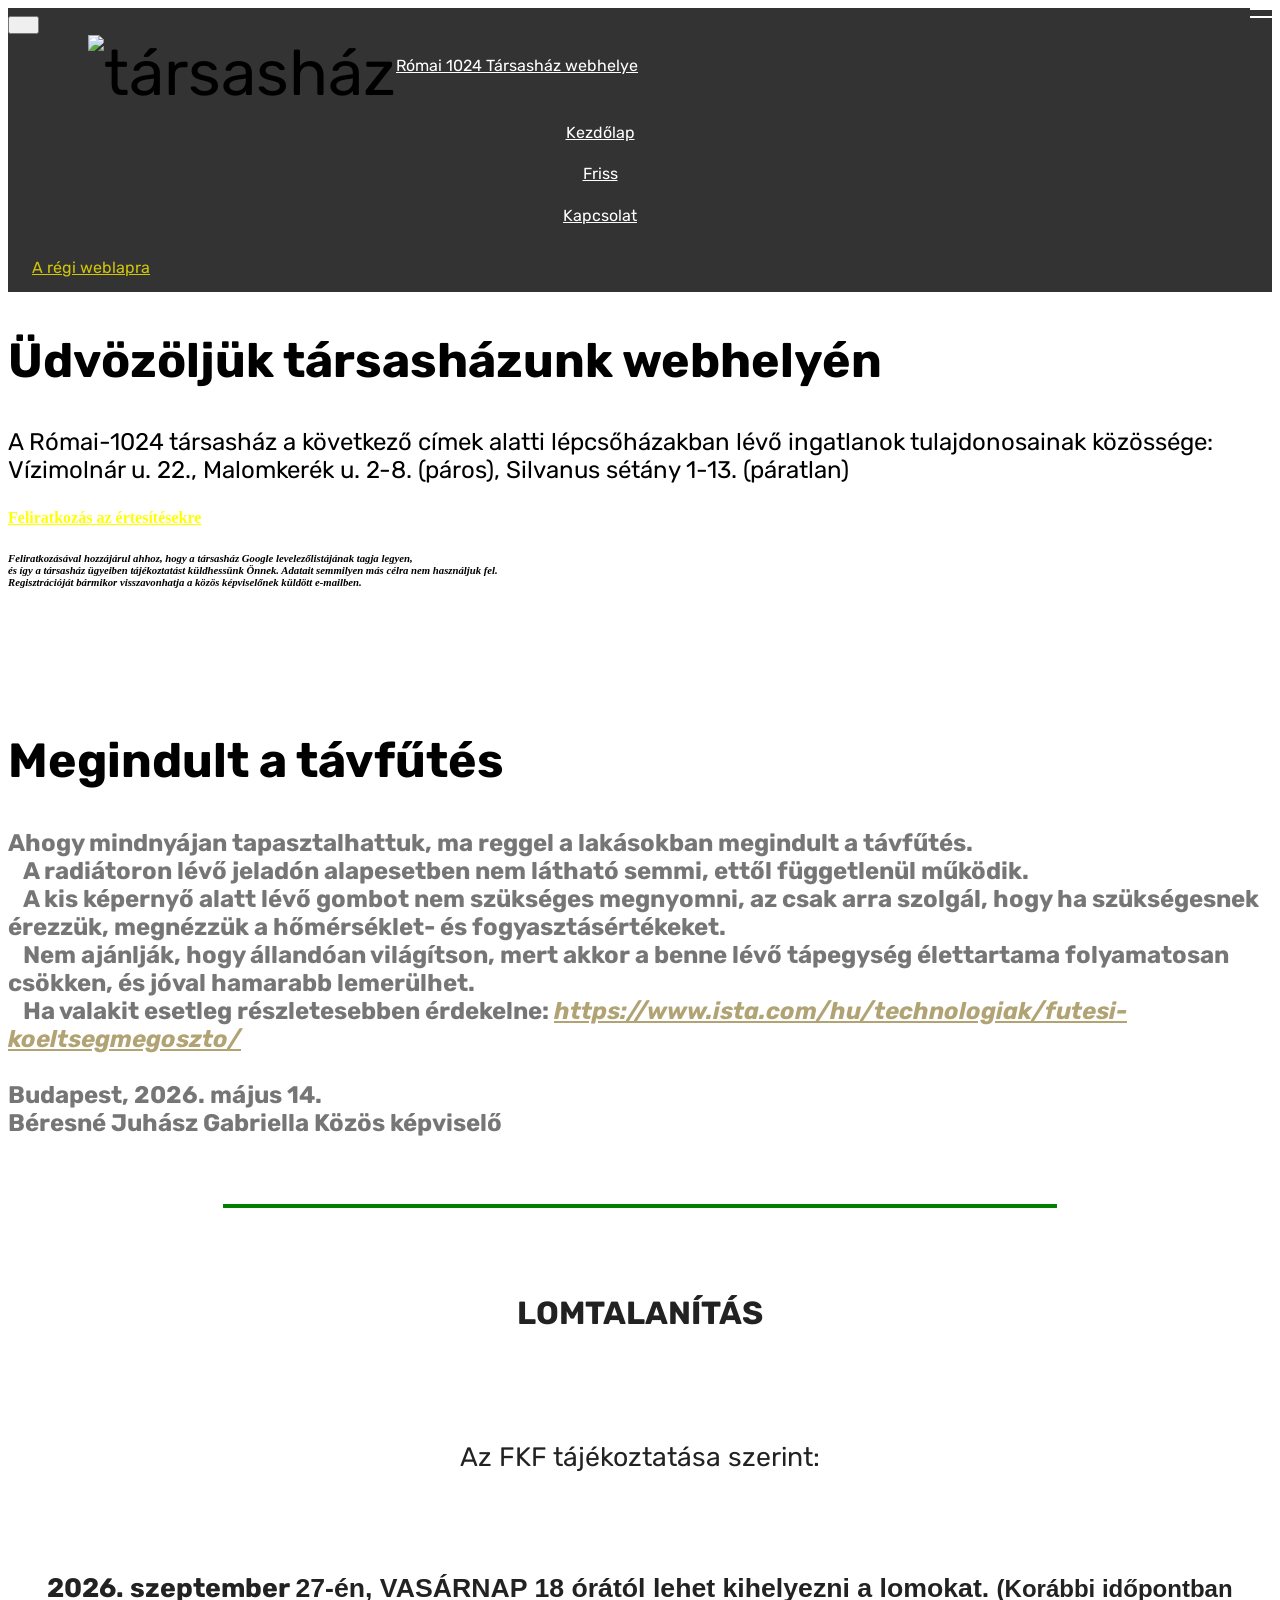
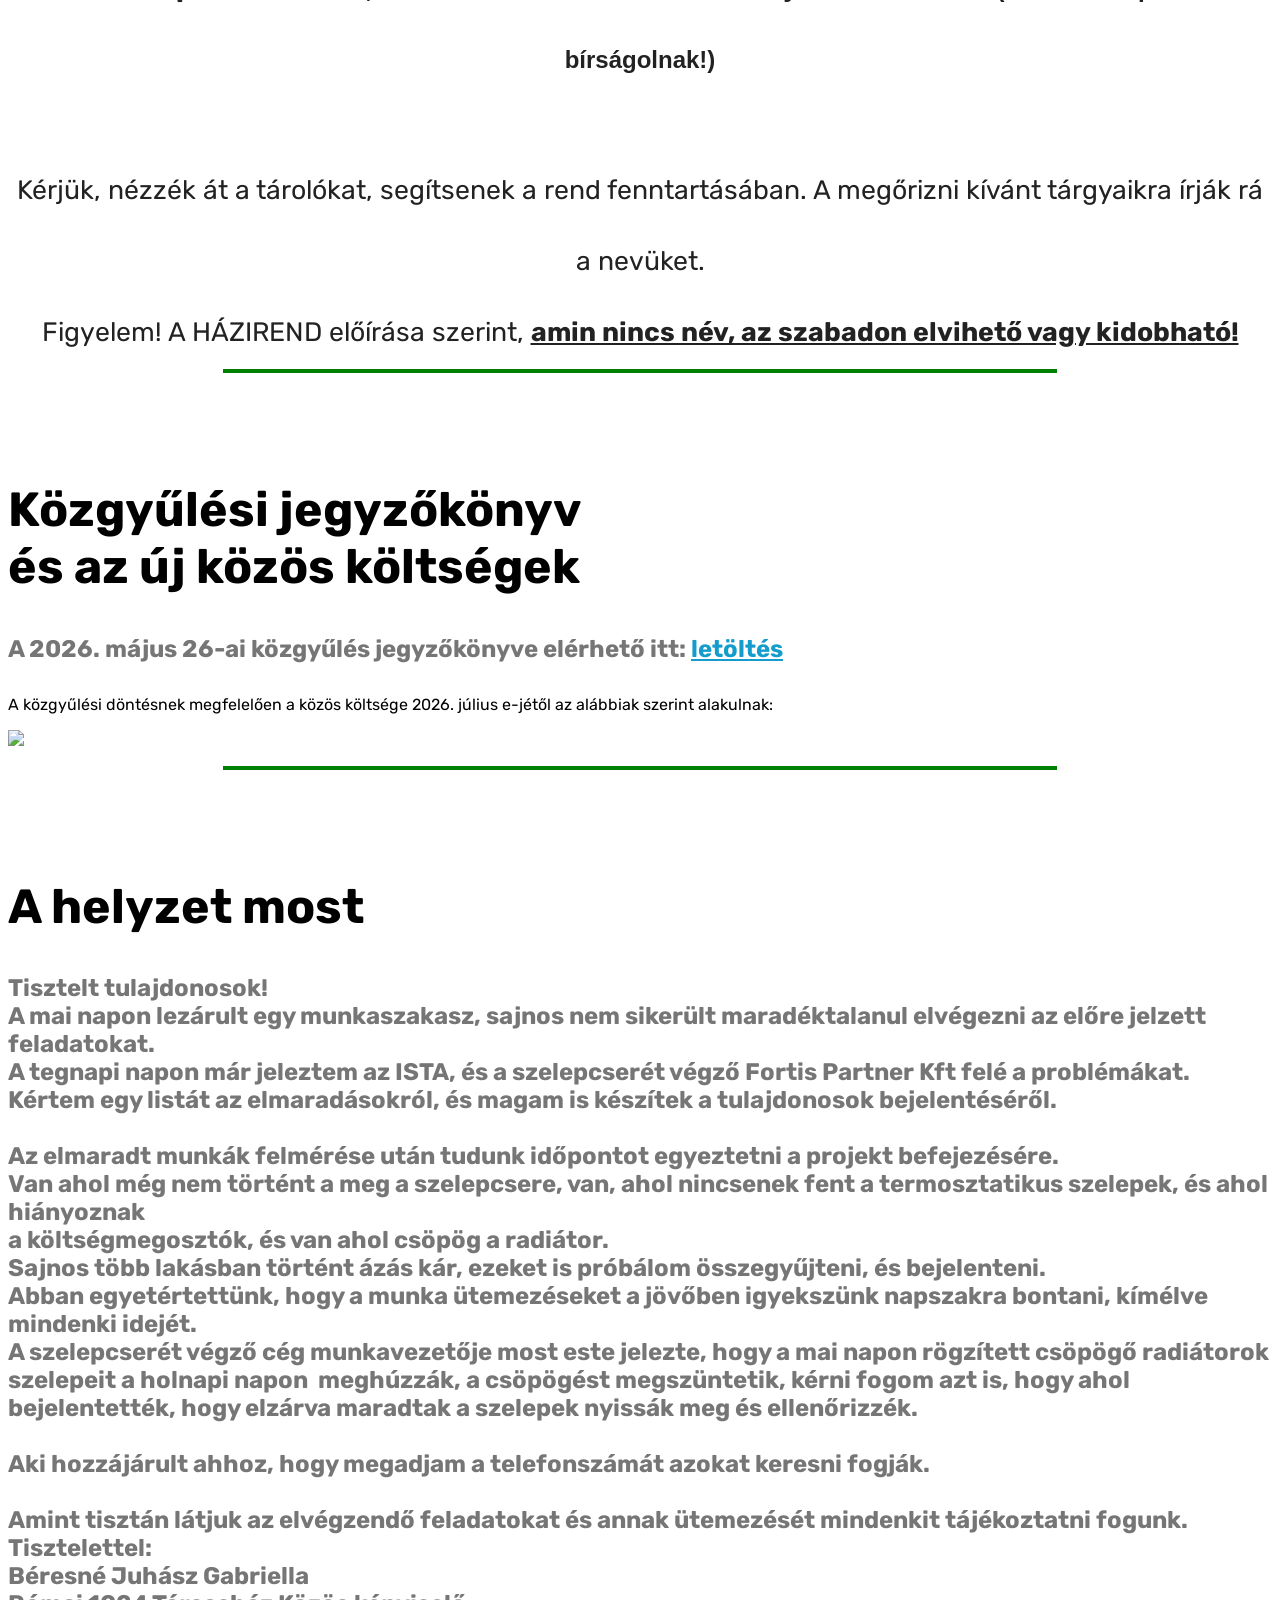
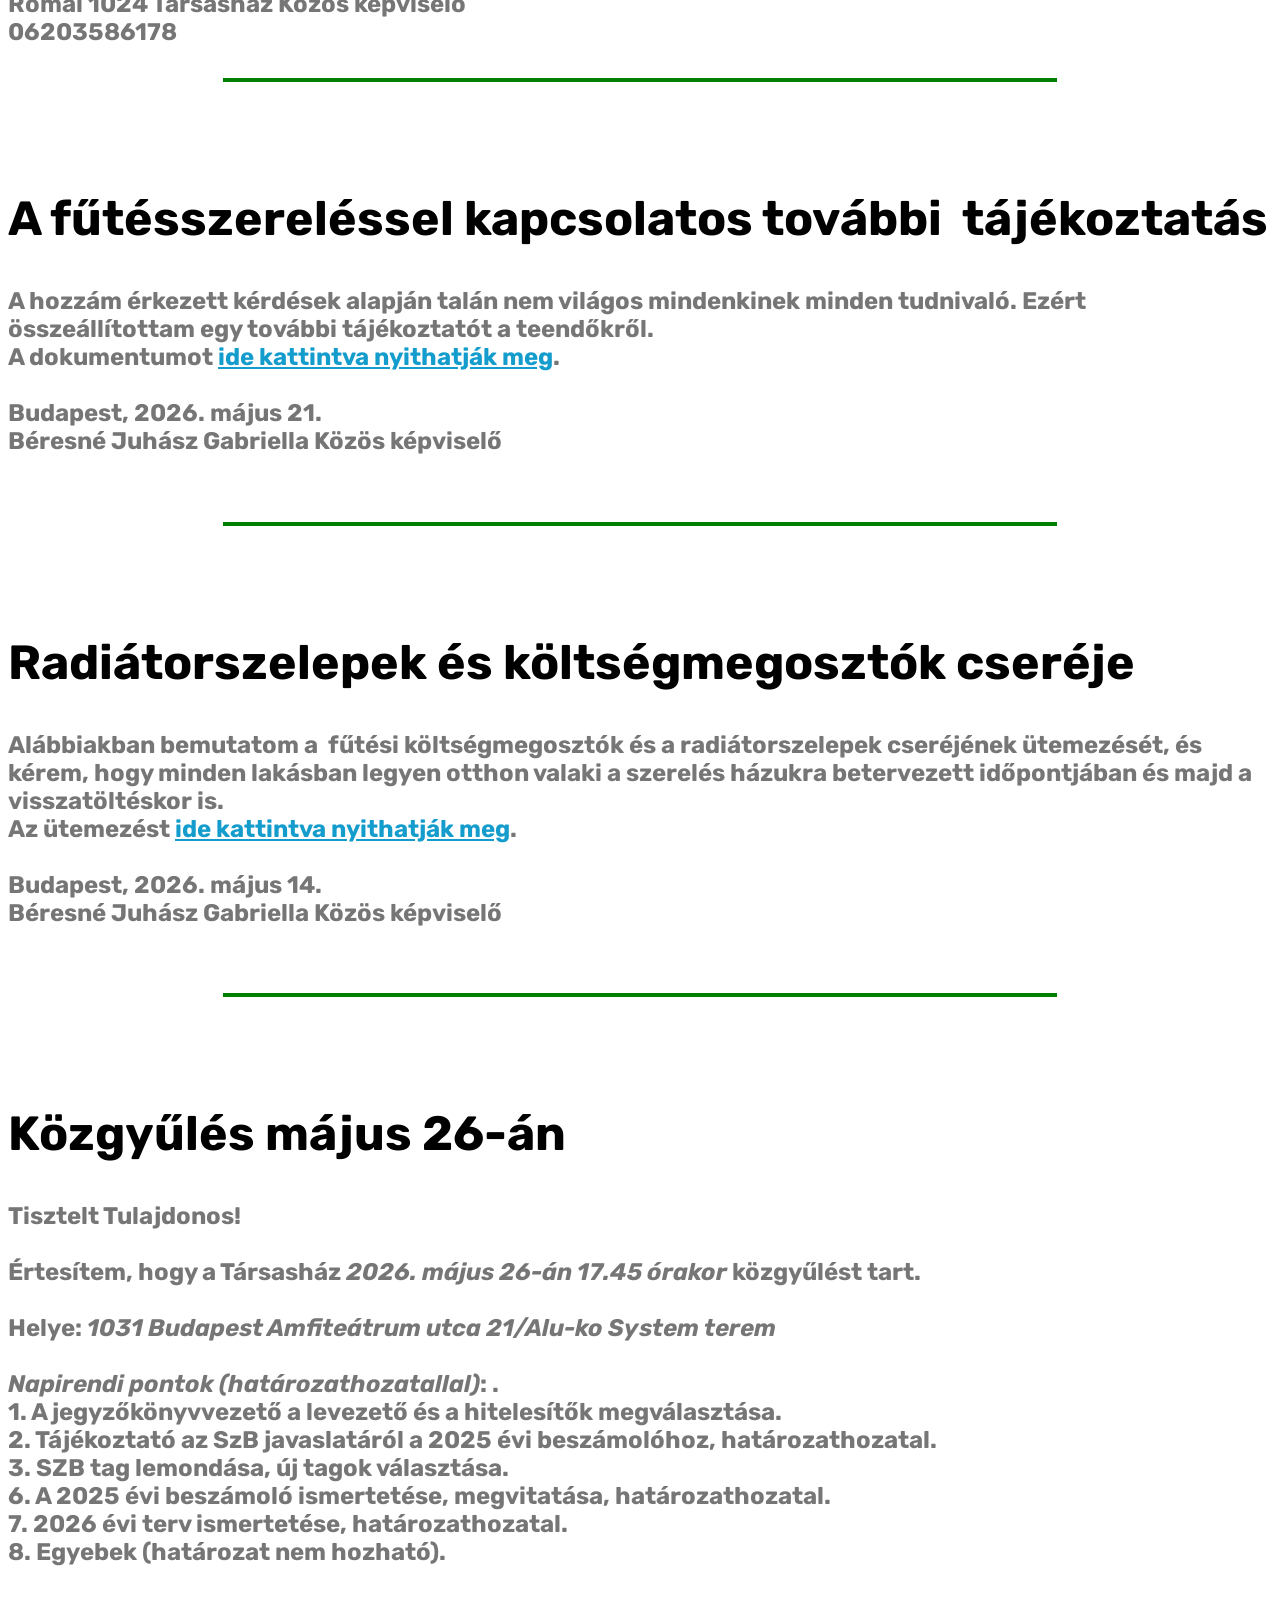
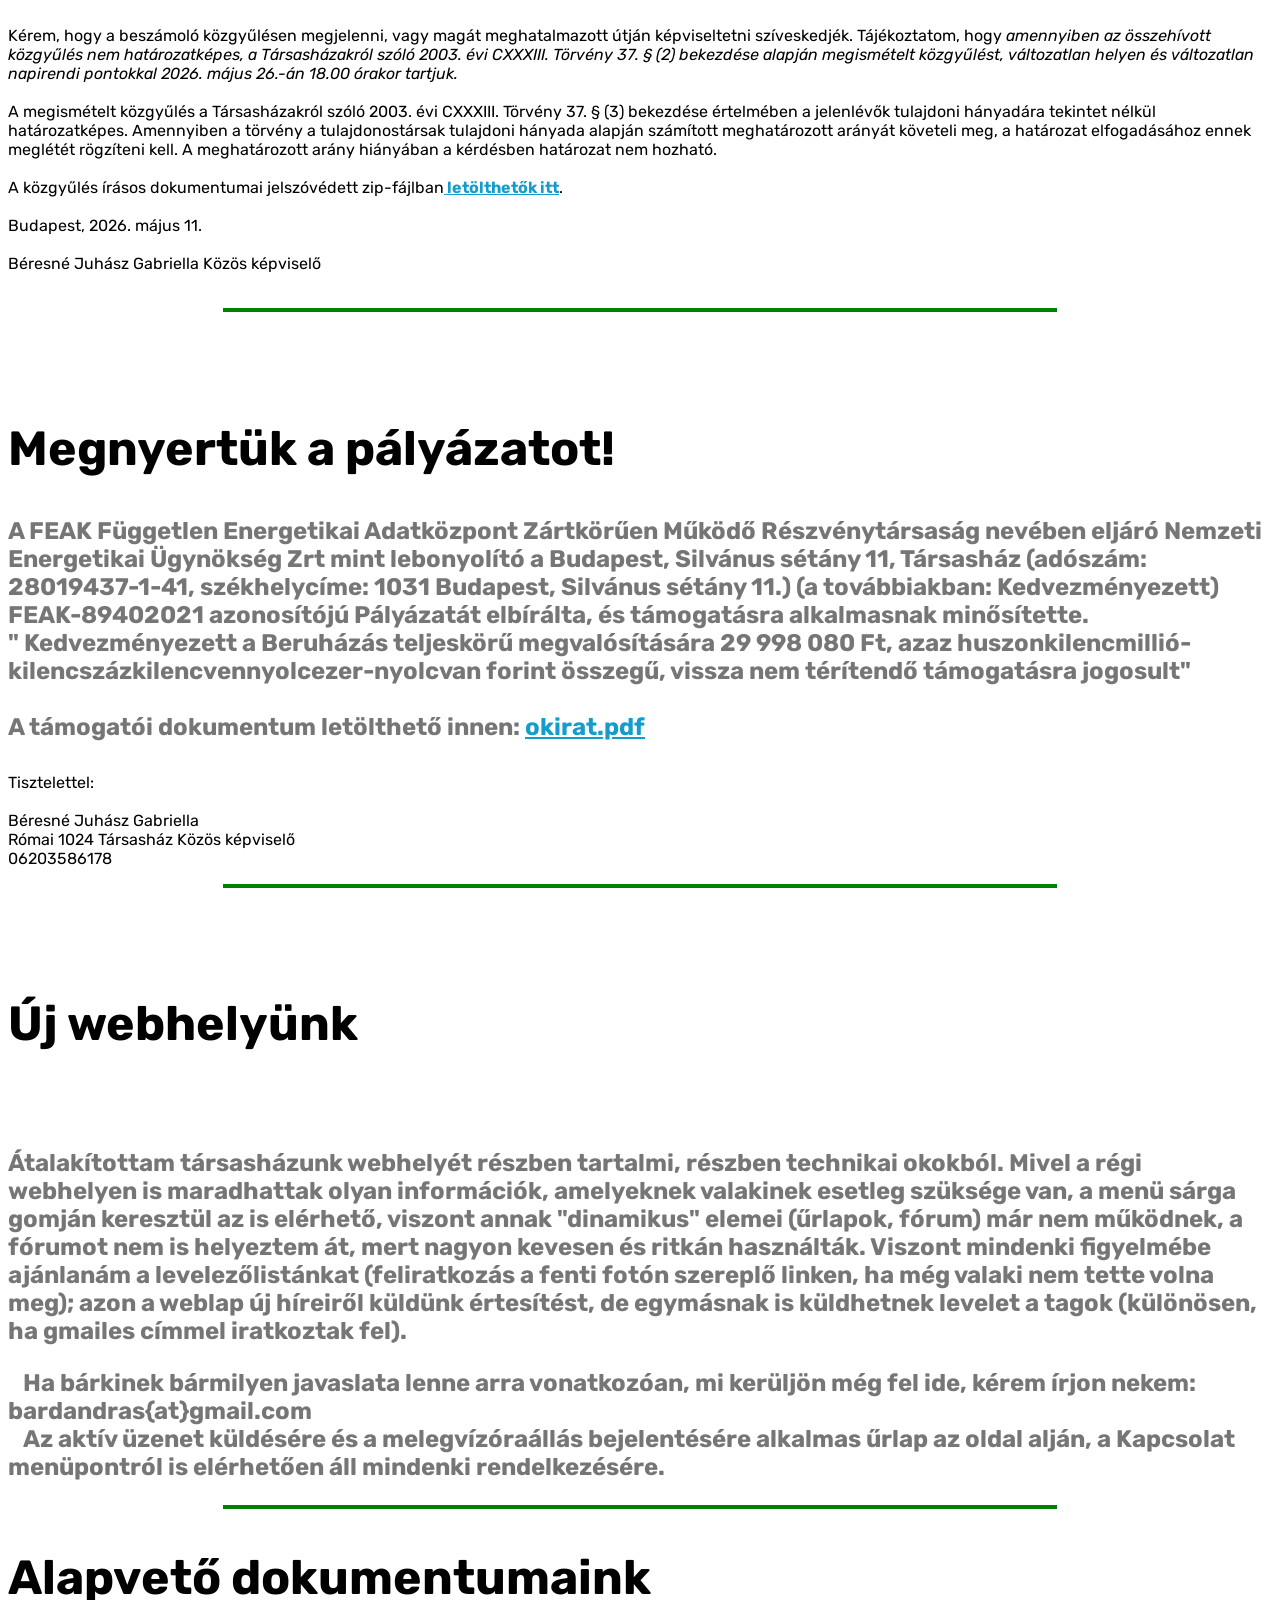
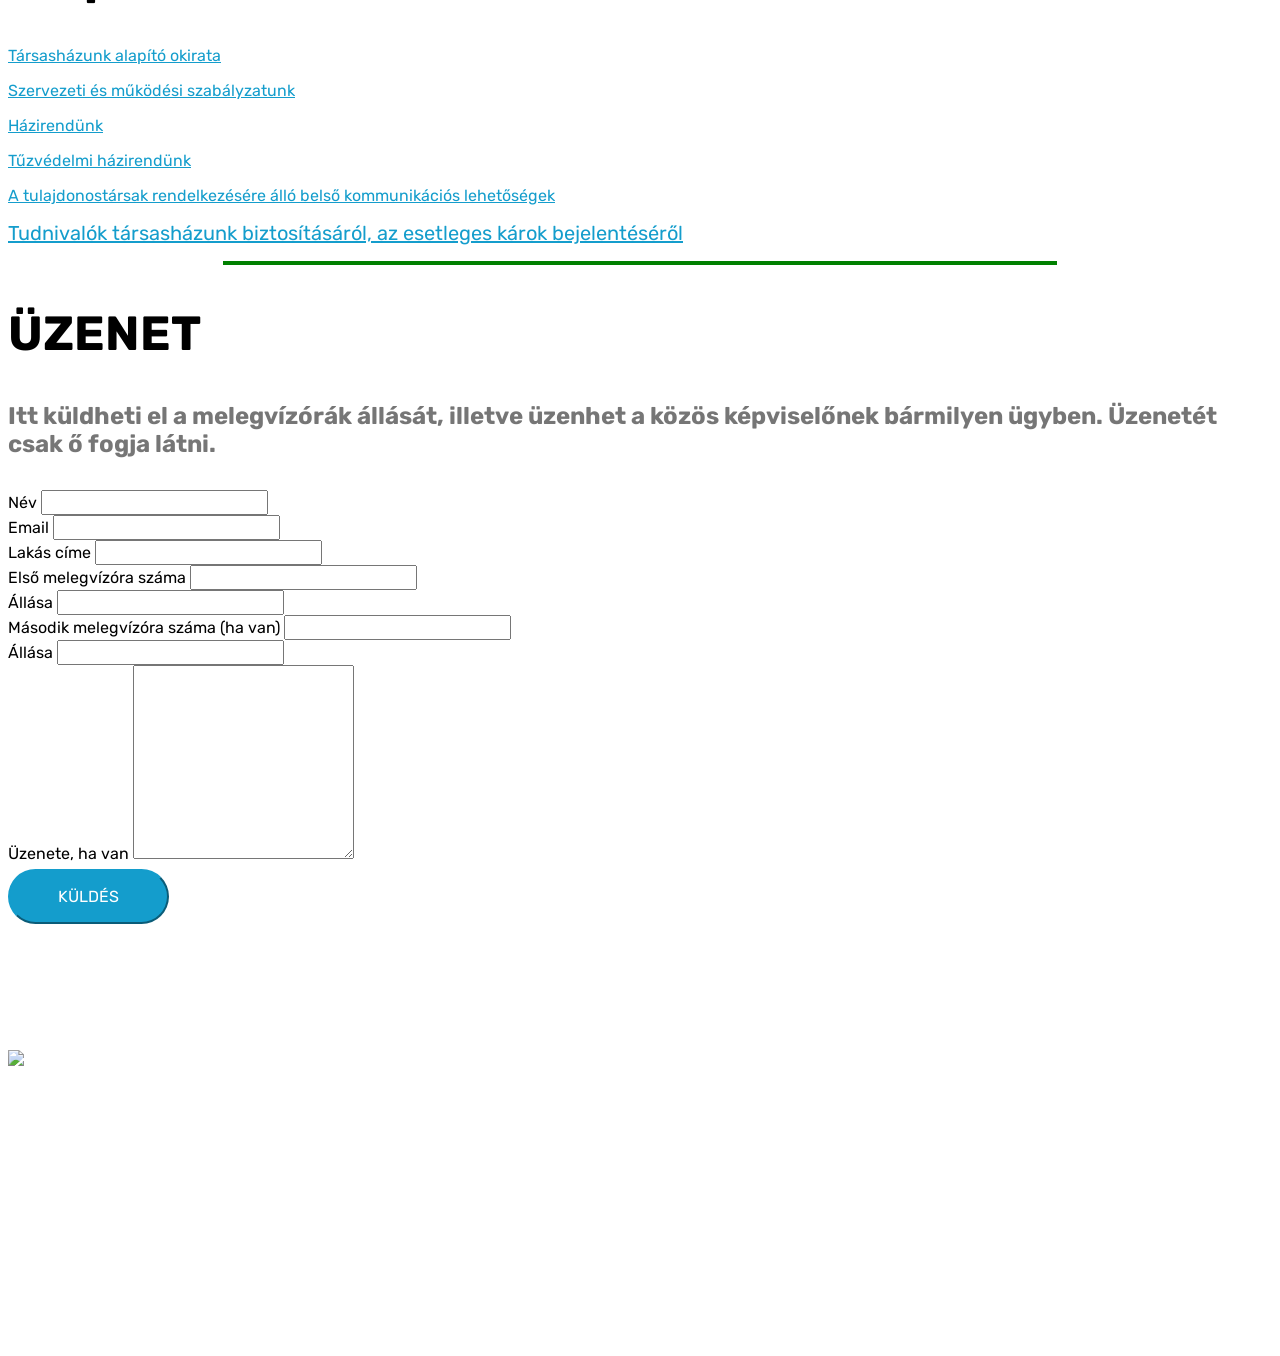
==== commit c286931d: "költségmegosztó -- távfűtés" ====
--- a/index.html
+++ b/index.html
@@ -53,7 +53,7 @@
             <ul class="navbar-nav nav-dropdown" data-app-modern-menu="true"><li class="nav-item">
                     <a class="nav-link link text-white display-4" href="#top">
                         Kezdőlap</a>
-                </li><li class="nav-item"><a class="nav-link link text-white display-4" href="index.html#custom-html-x">
+                </li><li class="nav-item"><a class="nav-link link text-white display-4" href="index.html#content4-y">
                         Friss</a></li>
                 <li class="nav-item">
                     <a class="nav-link link text-white display-4" href="index.html#footer1-8">
@@ -88,6 +88,28 @@
             <i class="mbri-down mbr-iconfont"></i>
         </a>
     </div>
+</section>
+
+<section class="mbr-section content4 cid-vw9mSUiWhw" id="content4-y">
+
+    
+
+    <div class="container">
+        <div class="media-container-row">
+            <div class="title col-12 col-md-8">
+                <h2 class="align-center pb-3 mbr-fonts-style display-2">
+                    Megindult a távfűtés</h2>
+                <h4 class="mbr-section-subtitle align-center mbr-light mbr-fonts-style display-5">Ahogy mindnyájan tapasztalhattuk, ma reggel a lakásokban megindult a távfűtés. <br>&nbsp; &nbsp;A radiátoron lévő jeladón alapesetben nem látható semmi, ettől függetlenül működik.
+<div>&nbsp; &nbsp;A kis képernyő alatt lévő gombot nem szükséges megnyomni, az csak arra szolgál, hogy ha szükségesnek érezzük, megnézzük a hőmérséklet- és fogyasztásértékeket.
+</div><div>&nbsp; &nbsp;<span style="font-size: 1.5rem;">Nem ajánlják, hogy állandóan világítson, mert akkor a benne lévő tápegység élettartama folyamatosan csökken, és jóval hamarabb lemerülhet.&nbsp;<br>&nbsp; &nbsp;Ha valakit esetleg részletesebben érdekelne:<em><strong> <a href="https://www.ista.com/hu/technologiak/futesi-koeltsegmegoszto/" target="_blank" class="text-danger"><b>https://www.ista.com/hu/technologiak/futesi-koeltsegmegoszto/</b></a></strong></em></span></div><div><br>Budapest, 2026. május 14.
+<div>
+</div><div>Béresné Juhász Gabriella Közös képviselő</div></div></h4>
+<p class="text">&nbsp; &nbsp;</p>
+                
+            </div>
+        </div>
+    </div>
+<hr style="width:66%; border: 0; border-top: 4px solid green; margin: 10;">
 </section>
 
 <div id="custom-html-x"><!-- Type valid HTML here -->
@@ -367,7 +389,7 @@
         <div class="row justify-content-center">
             <div class="media-container-column col-lg-8" data-form-type="formoid">
                 <!---Formbuilder Form--->
-                <form action="https://mobirise.com/" method="POST" class="mbr-form form-with-styler" data-form-title="Mobirise Form"><input type="hidden" name="email" data-form-email="true" value="IcFKYBVvOOiEqaoC0Q1r287YMbiAZJl50j1DGeQML1oUqfT5B94xUY2hzR7eyyZ0iK7nYtaUk2kKzPRdRUqlavPQtaLUf1AYMgMmZsZcAN0aRkkGLwtbqXmSrIGJwrTS.G/W5+5vzrKNh3DW4hYWJ9Ev442mQ0T9WzSCzyQQHXpHkpQAQGqpYdWwbnAUZzKNbtOYfnu2SSHH6g9ojoUrsJiVVZwbK2bUXQS2bWqmn0Ao92Ub8Eu4vwboaEVlqwqAZ">
+                <form action="https://mobirise.com/" method="POST" class="mbr-form form-with-styler" data-form-title="Mobirise Form"><input type="hidden" name="email" data-form-email="true" value="JGiENG9o7A/iydWVK5mlLNOSyOOnSHysKIDcR3kWr5CBMD4H7HbSmD7iulc15PnmC0DlOOM7DS8lTf5pvELps8nMIyugmrw7nGqUfIn7UqiGF+IQpwHVaUHXQjzx3v7e.RzGdY3rGyr3UYcTIa/kHt4mHMKmEH5k5wYd4uJp679OrUrE1kzb10JIKuTzU4y20ONLUHTcKWiBIjlwkNXeOBj3EDyrxoJtBxrL9zwRe+HJe+fODgklAKin2GMIHvDo8">
                     <div class="row">
                         <div hidden="hidden" data-form-alert="" class="alert alert-success col-12">Köszönöm, hogy elküldte!</div>
                         <div hidden="hidden" data-form-alert-danger="" class="alert alert-danger col-12">
--- a/assets/mobirise/css/mbr-additional.css
+++ b/assets/mobirise/css/mbr-additional.css
@@ -1113,6 +1113,15 @@
 .cid-vcf40LzagO {
   background-image: url("../../../assets/images/mbr-2000x1333-vilagos-2000x1123.jpeg");
 }
+.cid-vw9mSUiWhw {
+  padding-top: 60px;
+  padding-bottom: 0px;
+  background-color: #ffffff;
+}
+.cid-vw9mSUiWhw .mbr-section-subtitle {
+  color: #767676;
+  text-align: left;
+}
 #custom-html-x {
   /* Type valid CSS here */
 }
--- a/assets/mobirise/css/mbr-additional.css
+++ b/assets/mobirise/css/mbr-additional.css
@@ -1113,6 +1113,15 @@
 .cid-vcf40LzagO {
   background-image: url("../../../assets/images/mbr-2000x1333-vilagos-2000x1123.jpeg");
 }
+.cid-vw9mSUiWhw {
+  padding-top: 60px;
+  padding-bottom: 0px;
+  background-color: #ffffff;
+}
+.cid-vw9mSUiWhw .mbr-section-subtitle {
+  color: #767676;
+  text-align: left;
+}
 #custom-html-x {
   /* Type valid CSS here */
 }
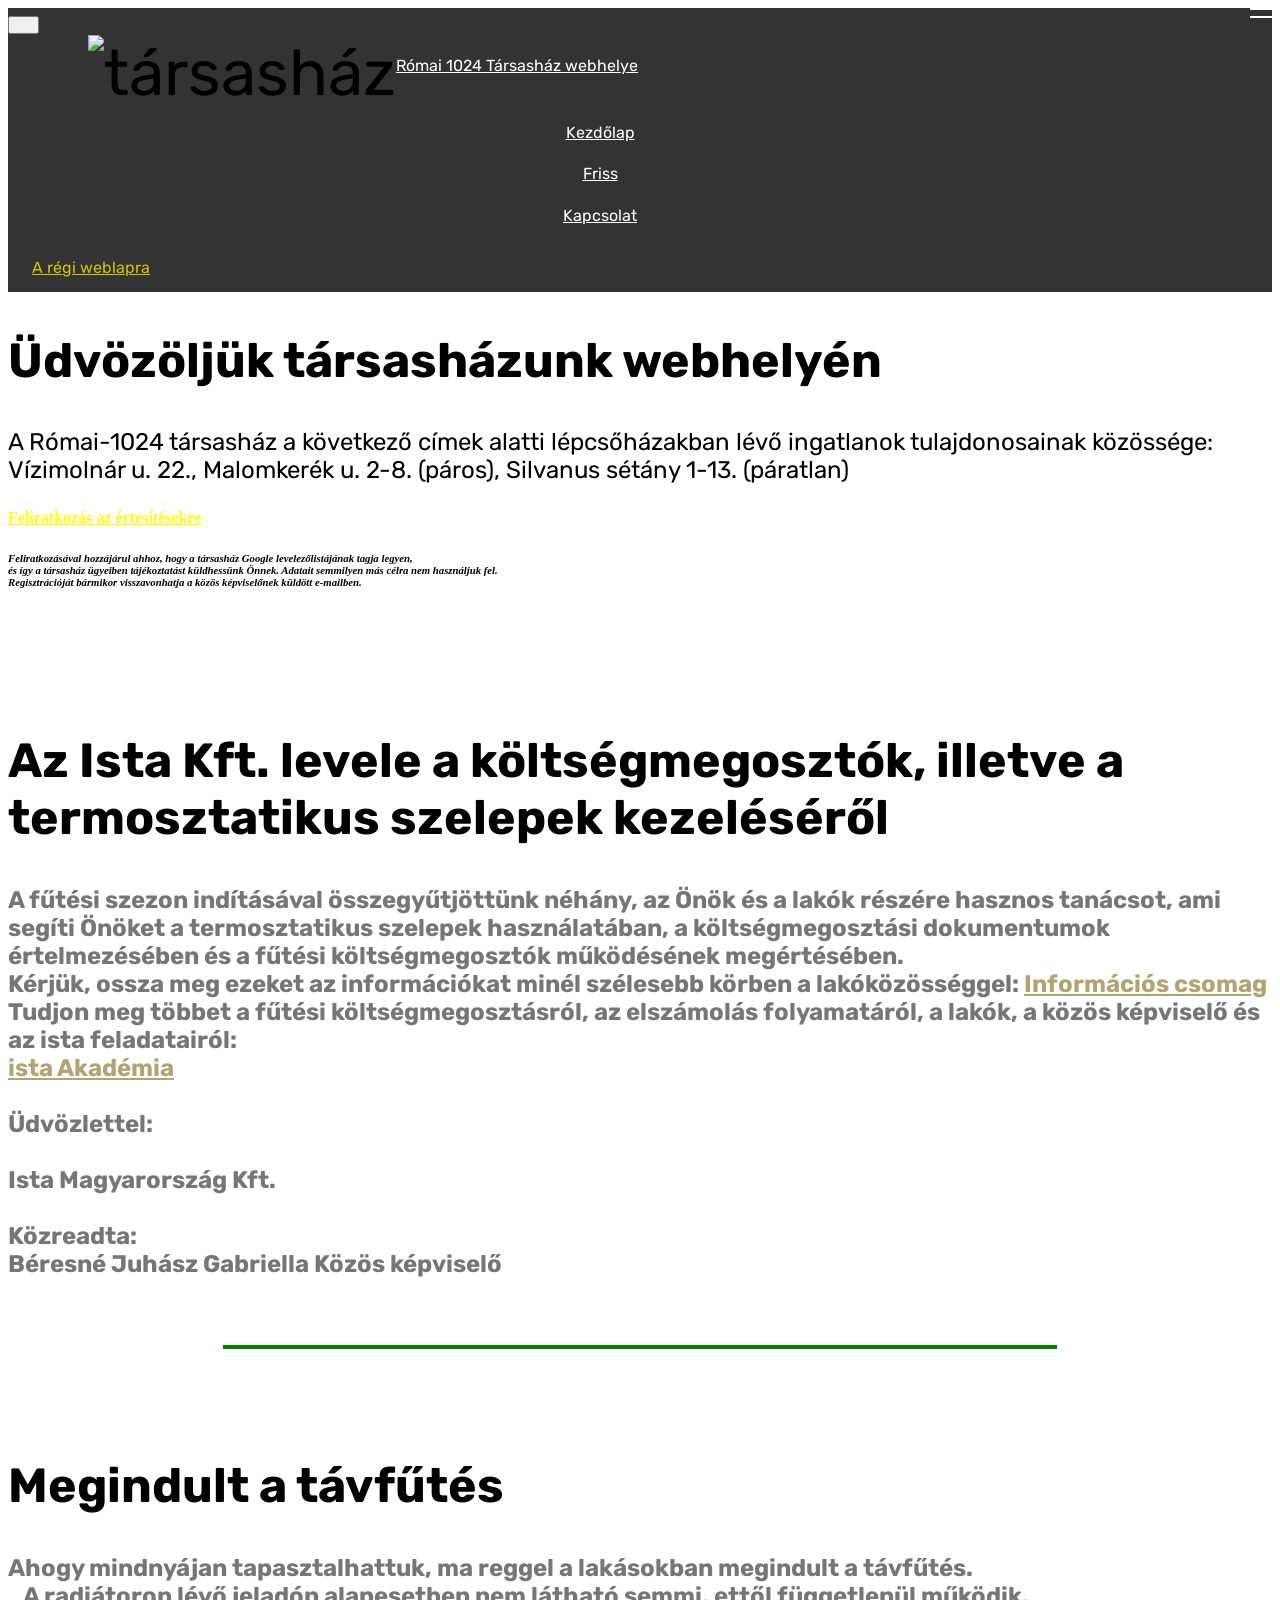
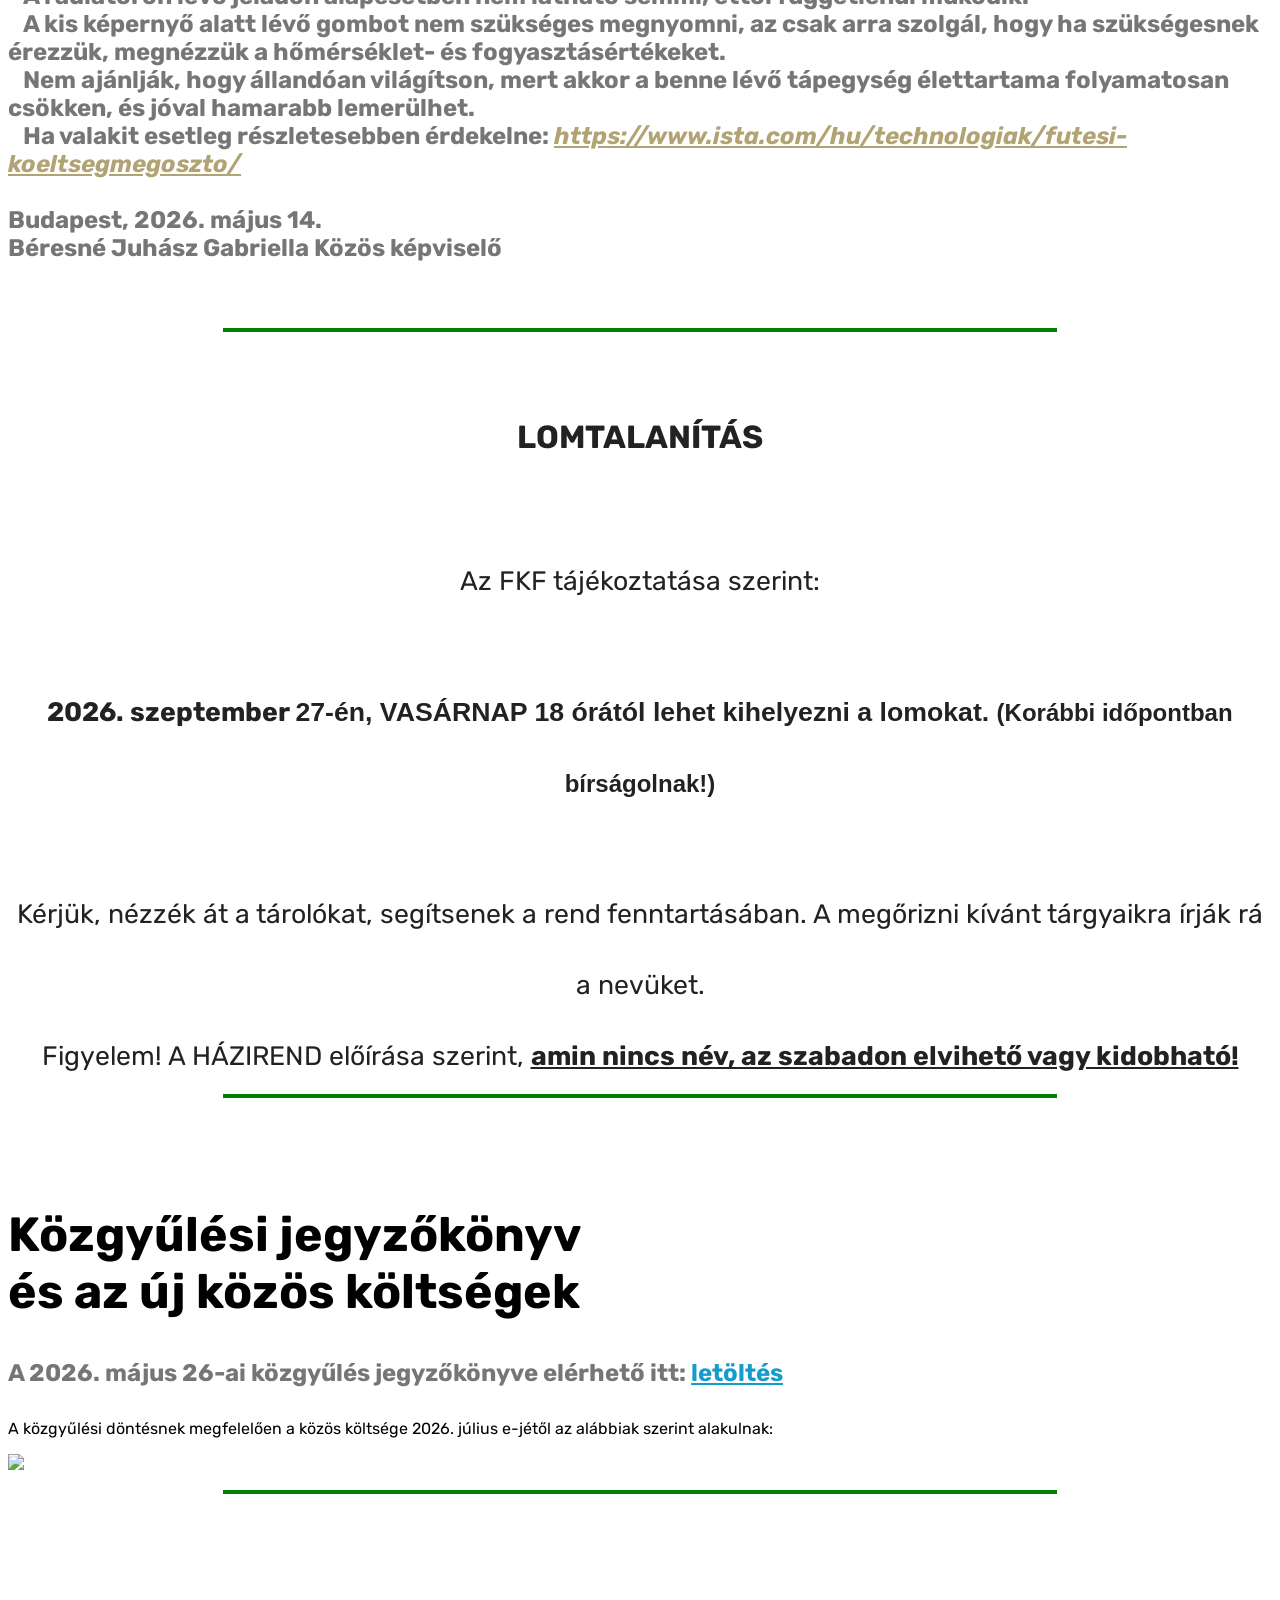
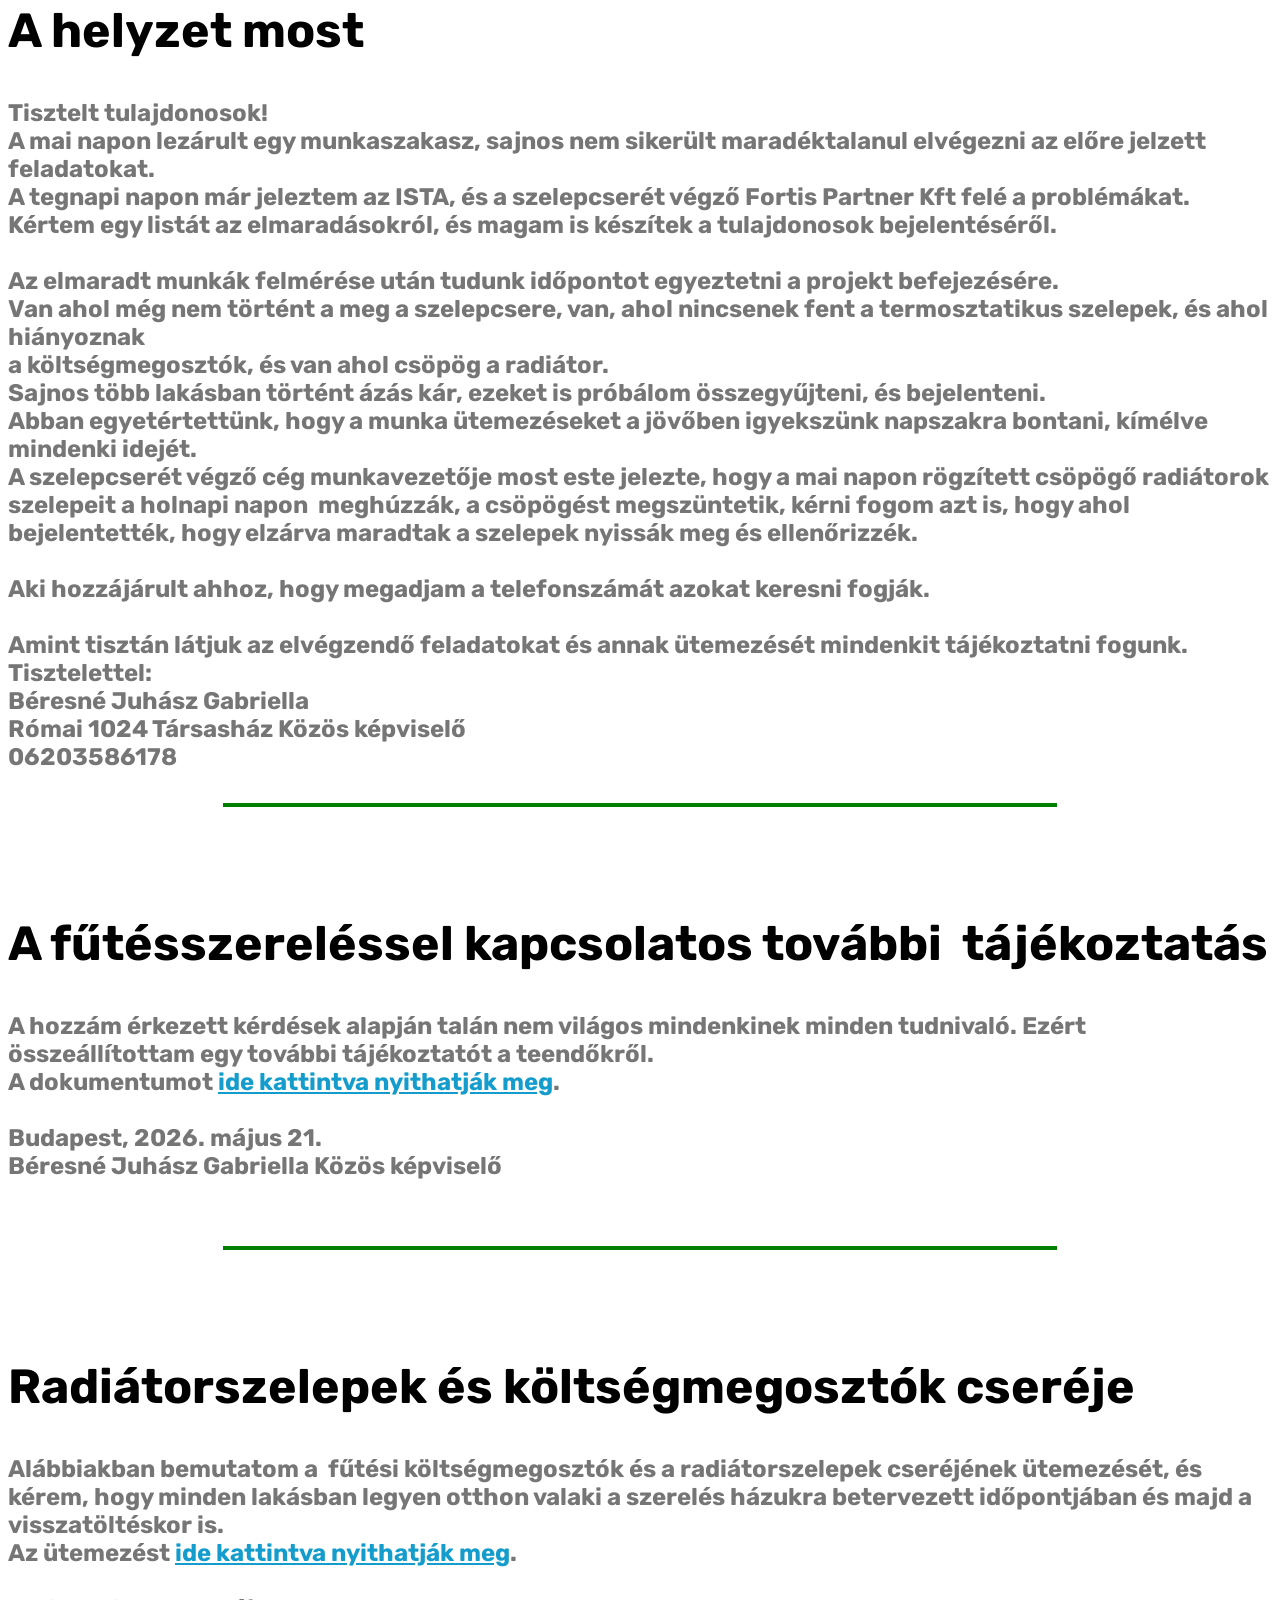
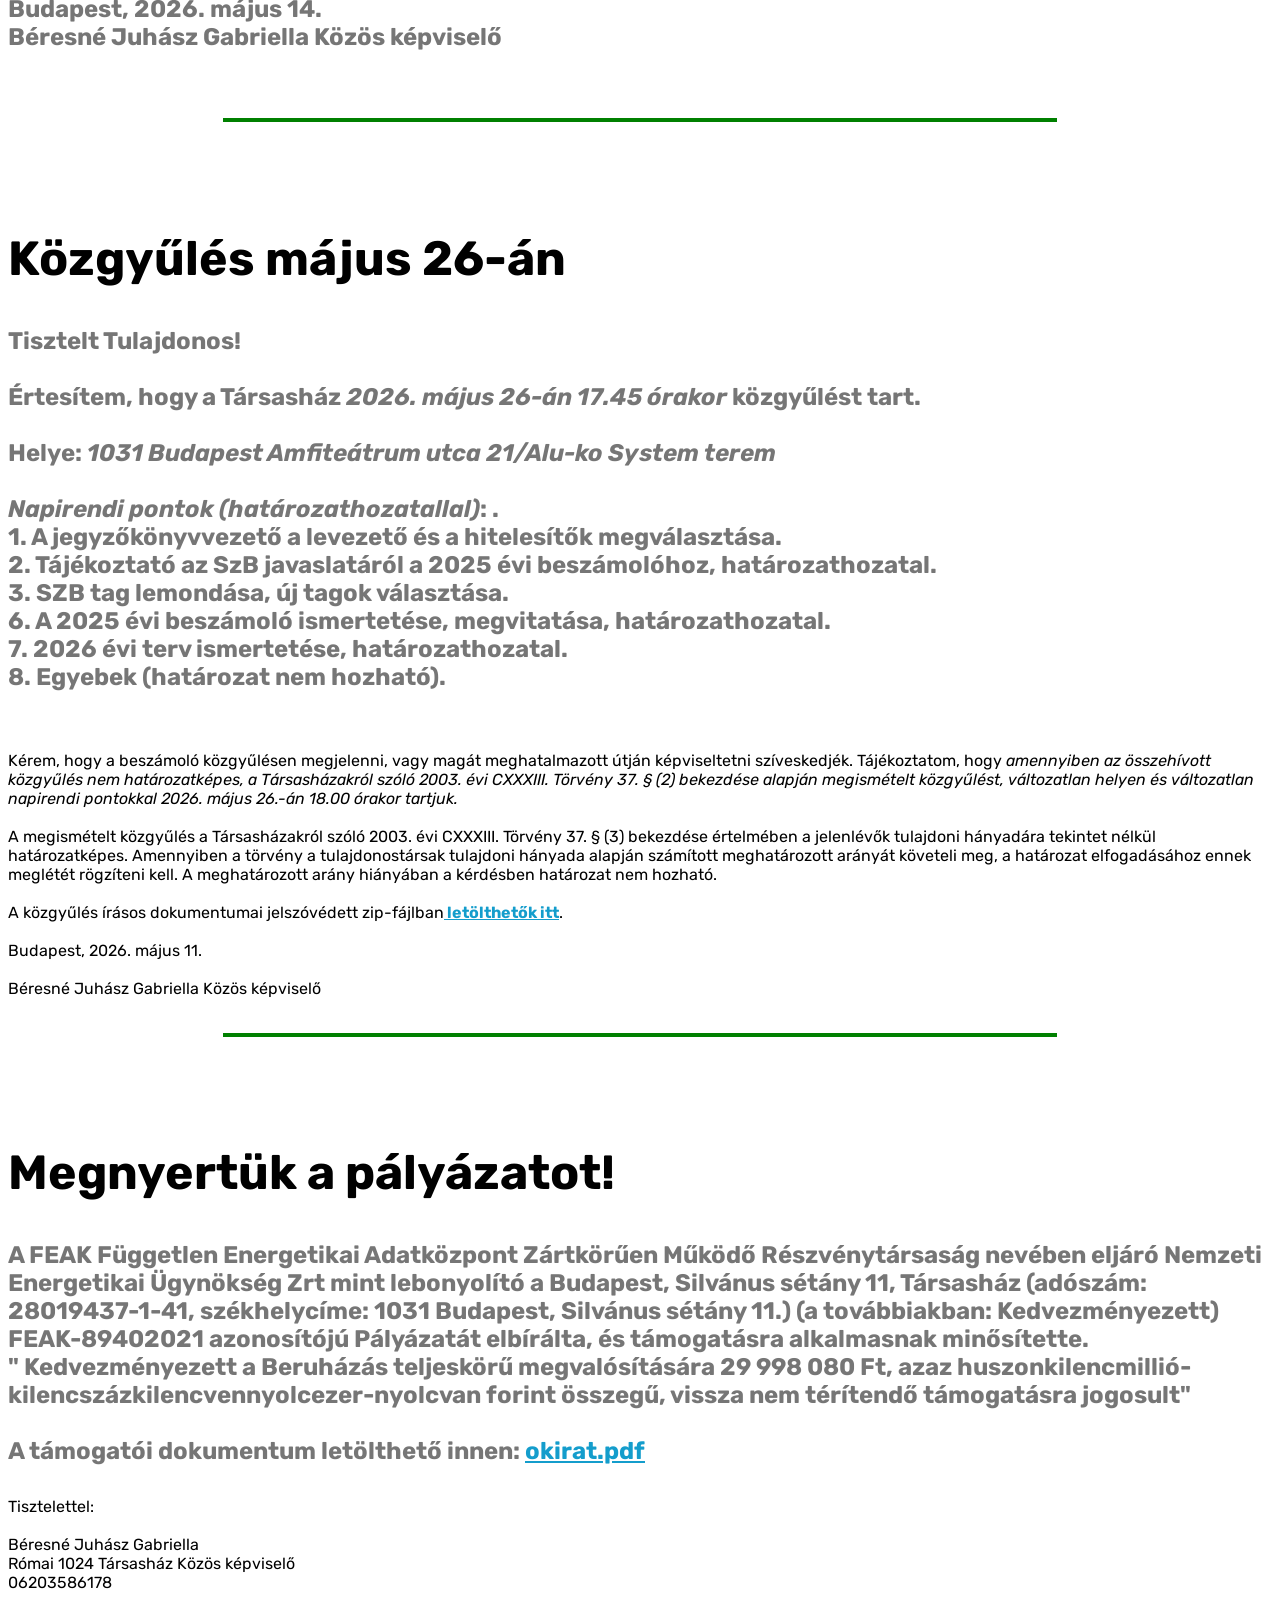
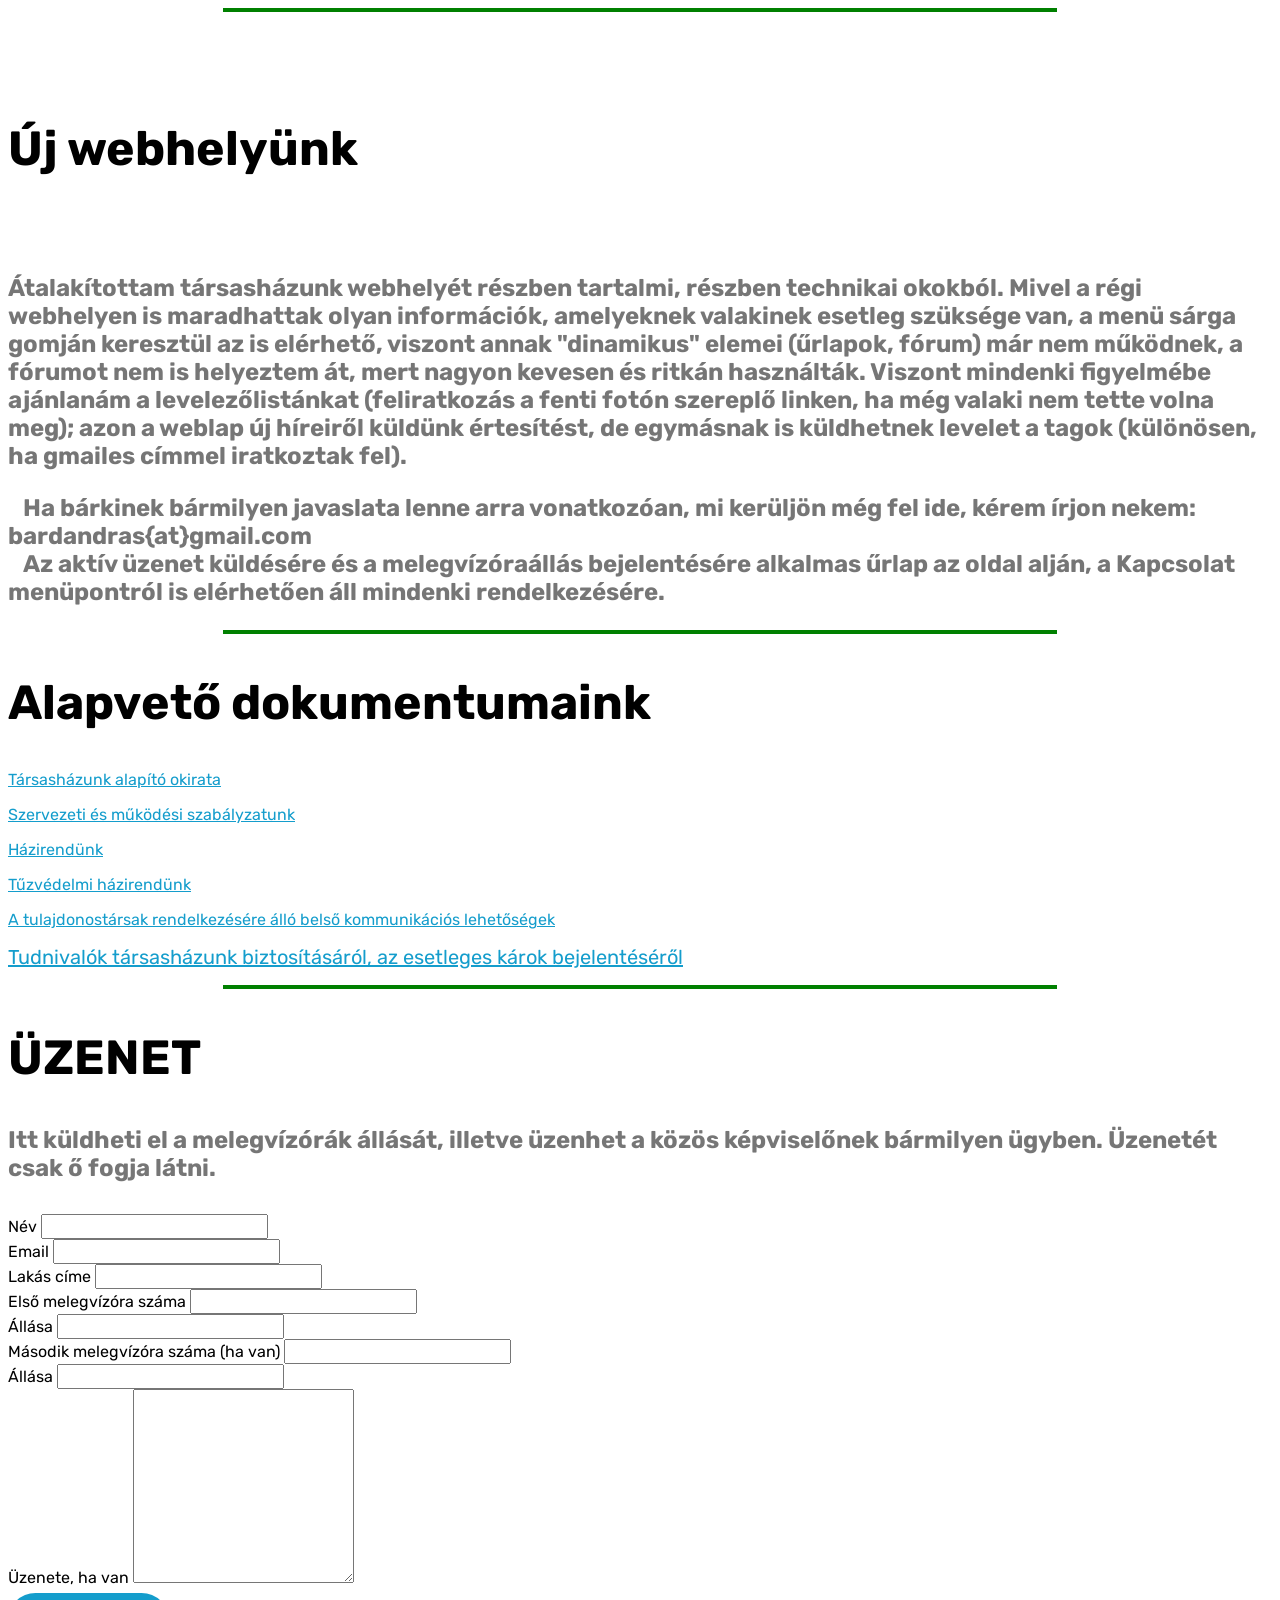
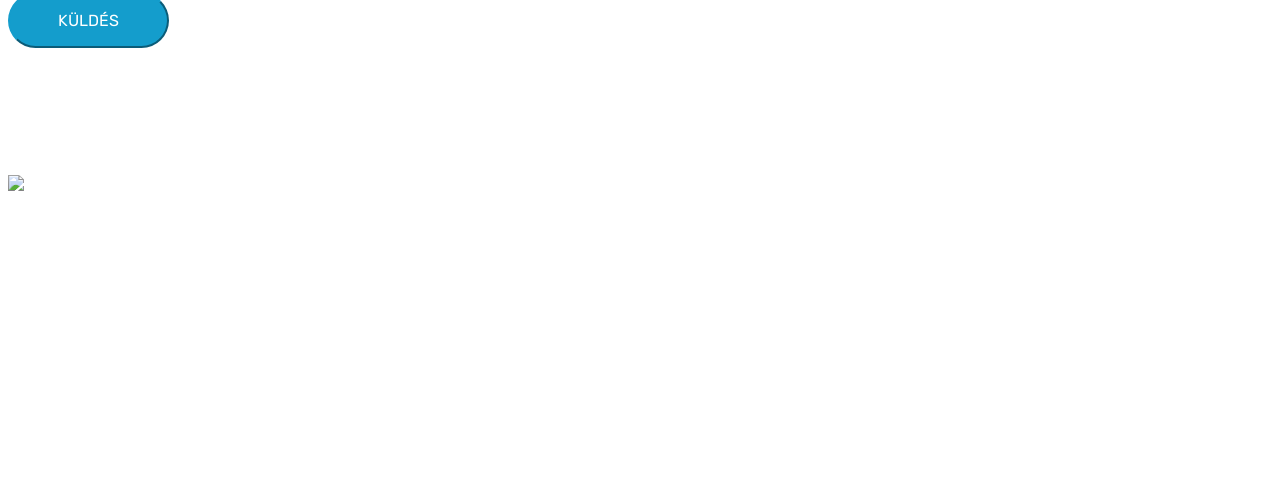
==== commit a6037c3c: "ista" ====
--- a/index.html
+++ b/index.html
@@ -53,7 +53,7 @@
             <ul class="navbar-nav nav-dropdown" data-app-modern-menu="true"><li class="nav-item">
                     <a class="nav-link link text-white display-4" href="#top">
                         Kezdőlap</a>
-                </li><li class="nav-item"><a class="nav-link link text-white display-4" href="index.html#content4-y">
+                </li><li class="nav-item"><a class="nav-link link text-white display-4" href="index.html#content4-z">
                         Friss</a></li>
                 <li class="nav-item">
                     <a class="nav-link link text-white display-4" href="index.html#footer1-8">
@@ -88,6 +88,34 @@
             <i class="mbri-down mbr-iconfont"></i>
         </a>
     </div>
+</section>
+
+<section class="mbr-section content4 cid-vzkRtWUN5C" id="content4-z">
+
+    
+
+    <div class="container">
+        <div class="media-container-row">
+            <div class="title col-12 col-md-8">
+                <h2 class="align-center pb-3 mbr-fonts-style display-2">
+                    Az Ista Kft. levele a költségmegosztók, illetve a termosztatikus szelepek kezeléséről</h2>
+                <h4 class="mbr-section-subtitle align-center mbr-light mbr-fonts-style display-5">A fűtési szezon indításával összegyűtjöttünk néhány, az Önök és a lakók részére hasznos tanácsot, ami segíti Önöket a termosztatikus szelepek használatában, a költségmegosztási dokumentumok értelmezésében és a fűtési költségmegosztók működésének megértésében.&nbsp;
+<div>Kérjük, ossza meg ezeket az információkat minél szélesebb körben a lakóközösséggel: <strong><a href="https://www.ista.com/hu/tamogatas/letoeltesek/" target="_blank" class="text-danger">Információs csomag
+</a></strong></div><div></div><div>
+Tudjon meg többet a fűtési költségmegosztásról, az elszámolás folyamatáról, a lakók, a közös képviselő és az ista feladatairól: <br><a href="https://minicrm.ista.hu/click?s=1262hj8rs21ngh3ff3i02mt03fodle&t=625924812656657850&u=aHR0cHM6Ly95b3V0dWJlLmNvbS9wbGF5bGlzdD9saXN0PVBMT05lbFFDdERTMWFOZ19YOGM4TGY0SHBkNVZ3VnVjeTg&mcrc=ee1bc3ee2ebca6033644704fad44cf2f" target="_blank" class="text-danger">ista Akadémia
+</a></div><div></div><div></div><div>
+
+<br>Üdvözlettel:
+</div><div><br></div><div>Ista Magyarország Kft.
+</div><div>&nbsp; &nbsp; &nbsp; &nbsp;&nbsp;
+</div><div>Közreadta:<br><div>
+</div><div>Béresné Juhász Gabriella Közös képviselő</div></div></h4>
+<p class="text">&nbsp; &nbsp;</p>
+                
+            </div>
+        </div>
+    </div>
+<hr style="width:66%; border: 0; border-top: 4px solid green; margin: 10;">
 </section>
 
 <section class="mbr-section content4 cid-vw9mSUiWhw" id="content4-y">
@@ -389,7 +417,7 @@
         <div class="row justify-content-center">
             <div class="media-container-column col-lg-8" data-form-type="formoid">
                 <!---Formbuilder Form--->
-                <form action="https://mobirise.com/" method="POST" class="mbr-form form-with-styler" data-form-title="Mobirise Form"><input type="hidden" name="email" data-form-email="true" value="JGiENG9o7A/iydWVK5mlLNOSyOOnSHysKIDcR3kWr5CBMD4H7HbSmD7iulc15PnmC0DlOOM7DS8lTf5pvELps8nMIyugmrw7nGqUfIn7UqiGF+IQpwHVaUHXQjzx3v7e.RzGdY3rGyr3UYcTIa/kHt4mHMKmEH5k5wYd4uJp679OrUrE1kzb10JIKuTzU4y20ONLUHTcKWiBIjlwkNXeOBj3EDyrxoJtBxrL9zwRe+HJe+fODgklAKin2GMIHvDo8">
+                <form action="https://mobirise.com/" method="POST" class="mbr-form form-with-styler" data-form-title="Mobirise Form"><input type="hidden" name="email" data-form-email="true" value="YysYHchCRKrDxtkf9LDYRL8YEnvk90jyBNaQw7Hwo8hDcCfG9rH8nGSHEzet3NKjuTfqhUJDGE8Ow+NEV1699OsFGy9qCgsxjFoFpdyxGzXyxrMarv579+UE75O2n/pW.MDFD5p1buRW2DxsoEst+6T7TdcGT5erztLx5Wn783D98f22CkLlmA+bvNe+IGUuAuoIKIBY9nIM4p34fOBQCwFHqHQG8q1rKg/578ZLi4afhDTepJxC0789/xwtX2zo5">
                     <div class="row">
                         <div hidden="hidden" data-form-alert="" class="alert alert-success col-12">Köszönöm, hogy elküldte!</div>
                         <div hidden="hidden" data-form-alert-danger="" class="alert alert-danger col-12">
--- a/assets/mobirise/css/mbr-additional.css
+++ b/assets/mobirise/css/mbr-additional.css
@@ -1113,6 +1113,15 @@
 .cid-vcf40LzagO {
   background-image: url("../../../assets/images/mbr-2000x1333-vilagos-2000x1123.jpeg");
 }
+.cid-vzkRtWUN5C {
+  padding-top: 60px;
+  padding-bottom: 0px;
+  background-color: #ffffff;
+}
+.cid-vzkRtWUN5C .mbr-section-subtitle {
+  color: #767676;
+  text-align: left;
+}
 .cid-vw9mSUiWhw {
   padding-top: 60px;
   padding-bottom: 0px;
--- a/assets/mobirise/css/mbr-additional.css
+++ b/assets/mobirise/css/mbr-additional.css
@@ -1113,6 +1113,15 @@
 .cid-vcf40LzagO {
   background-image: url("../../../assets/images/mbr-2000x1333-vilagos-2000x1123.jpeg");
 }
+.cid-vzkRtWUN5C {
+  padding-top: 60px;
+  padding-bottom: 0px;
+  background-color: #ffffff;
+}
+.cid-vzkRtWUN5C .mbr-section-subtitle {
+  color: #767676;
+  text-align: left;
+}
 .cid-vw9mSUiWhw {
   padding-top: 60px;
   padding-bottom: 0px;
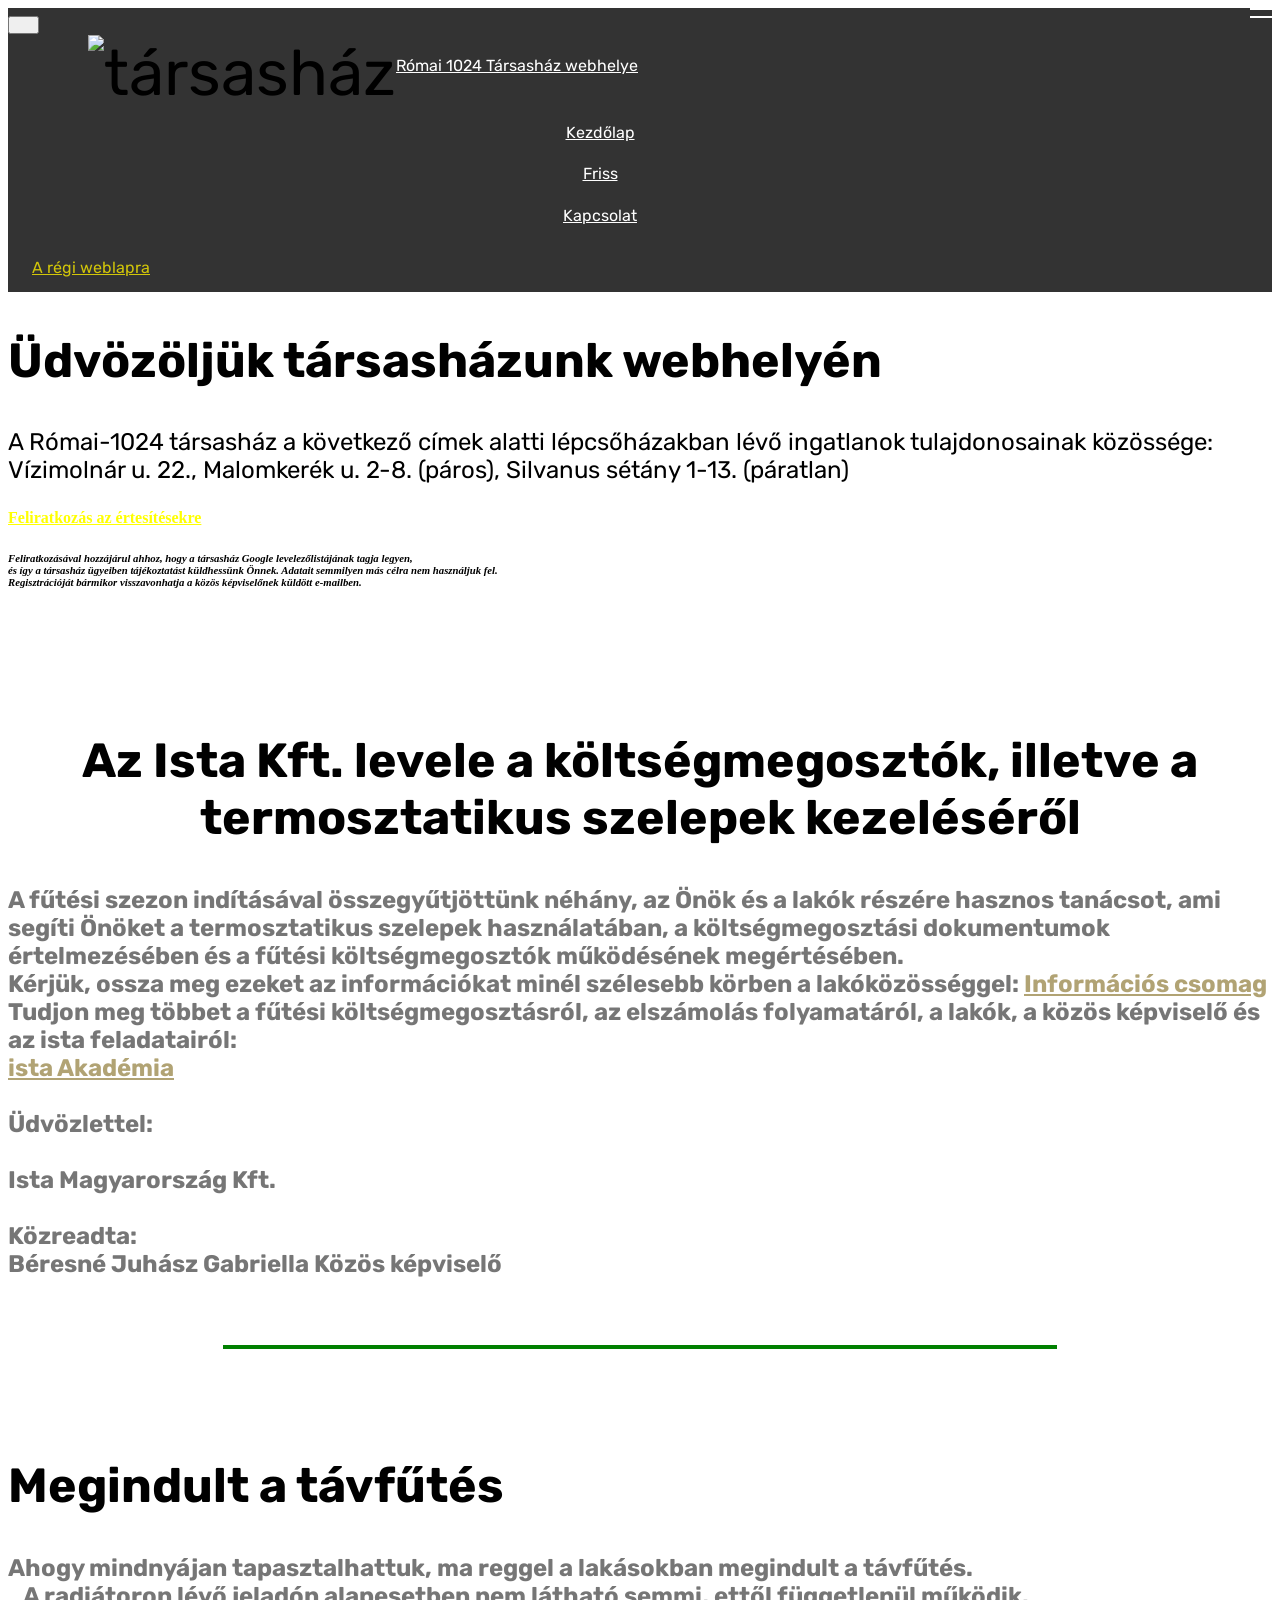
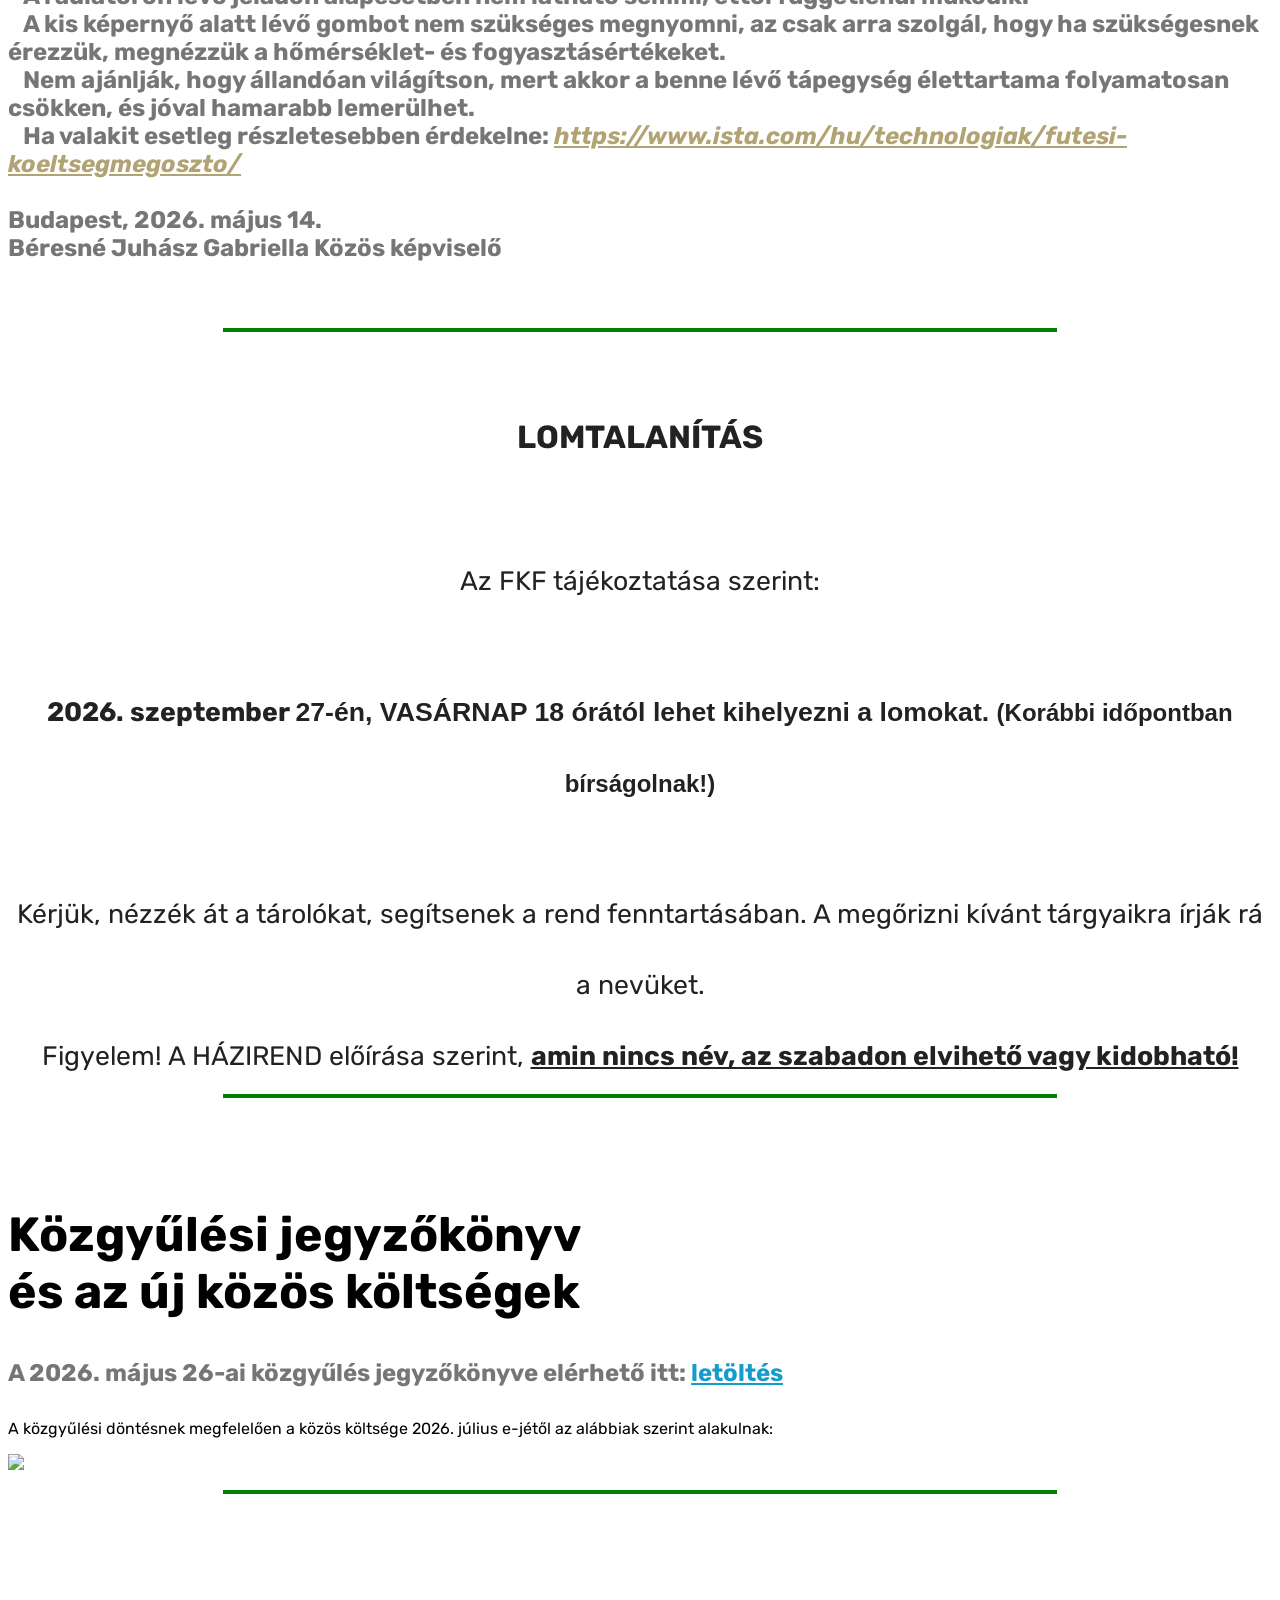
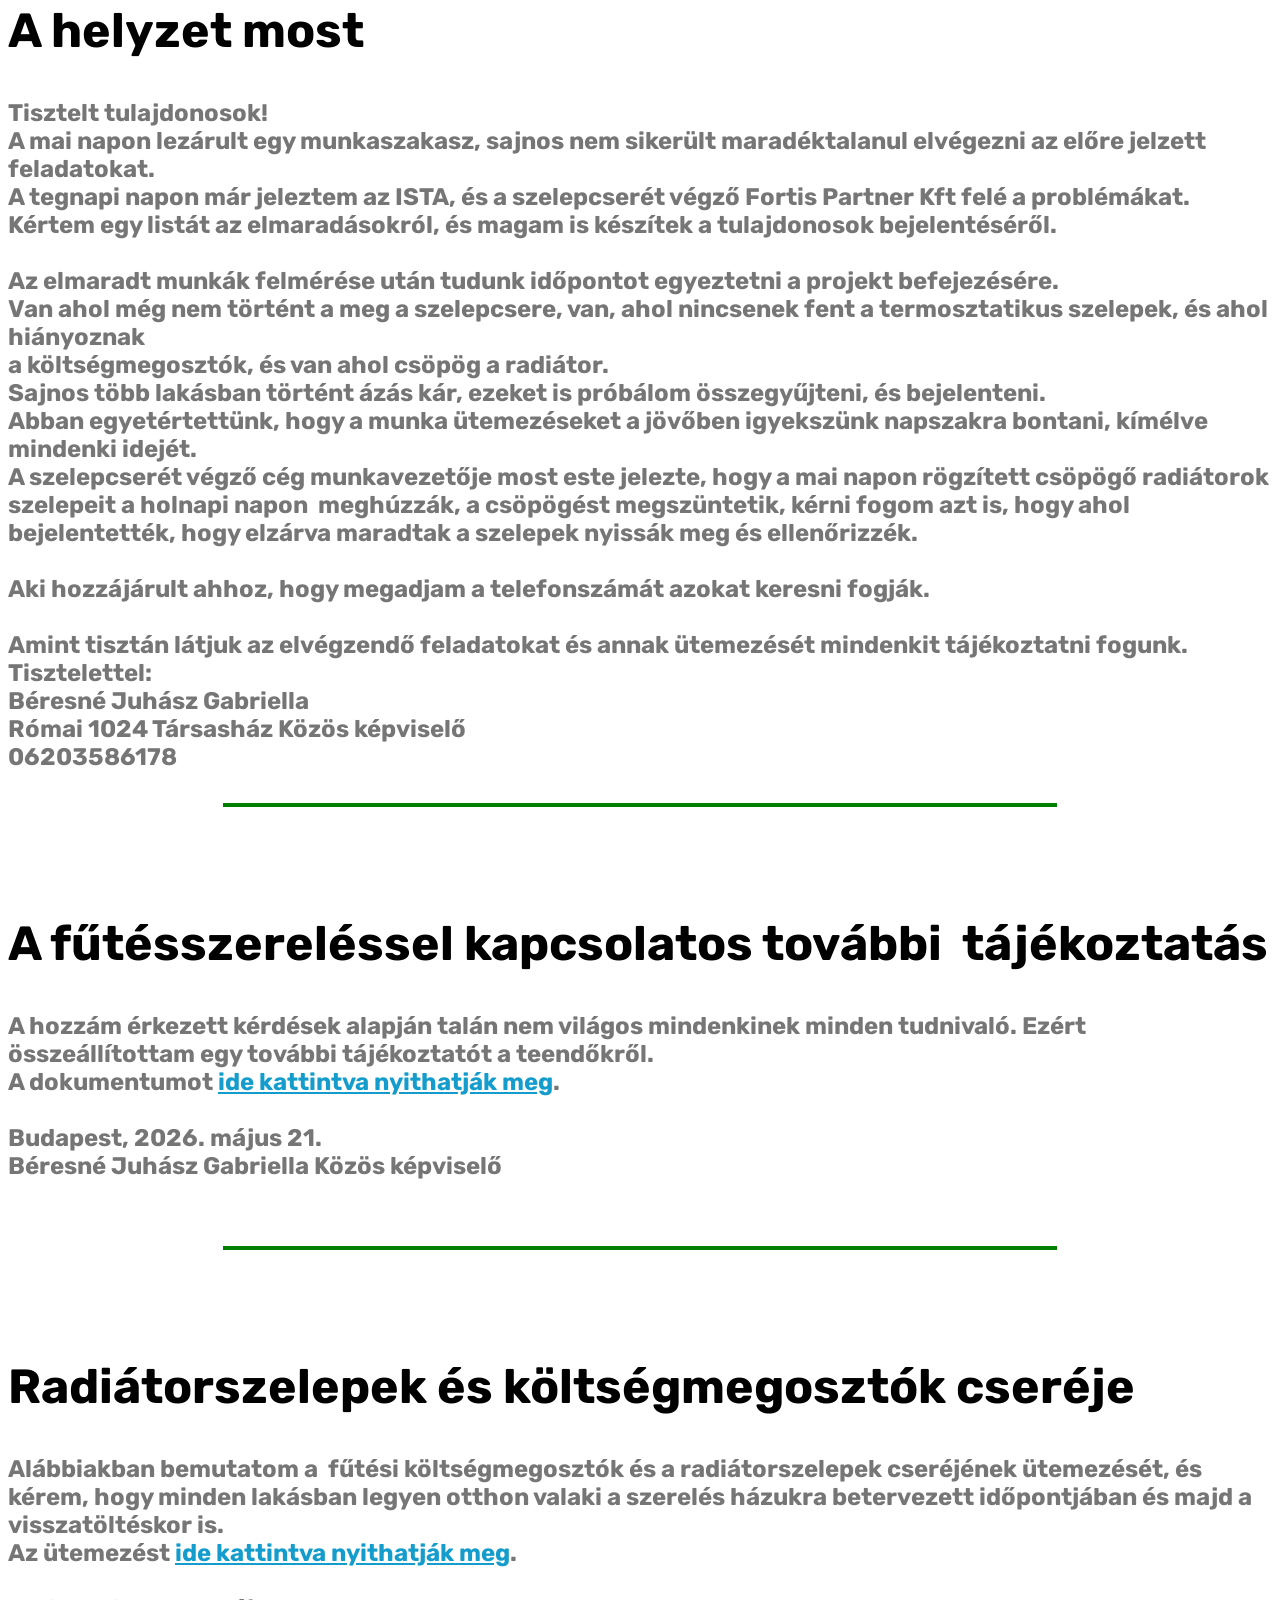
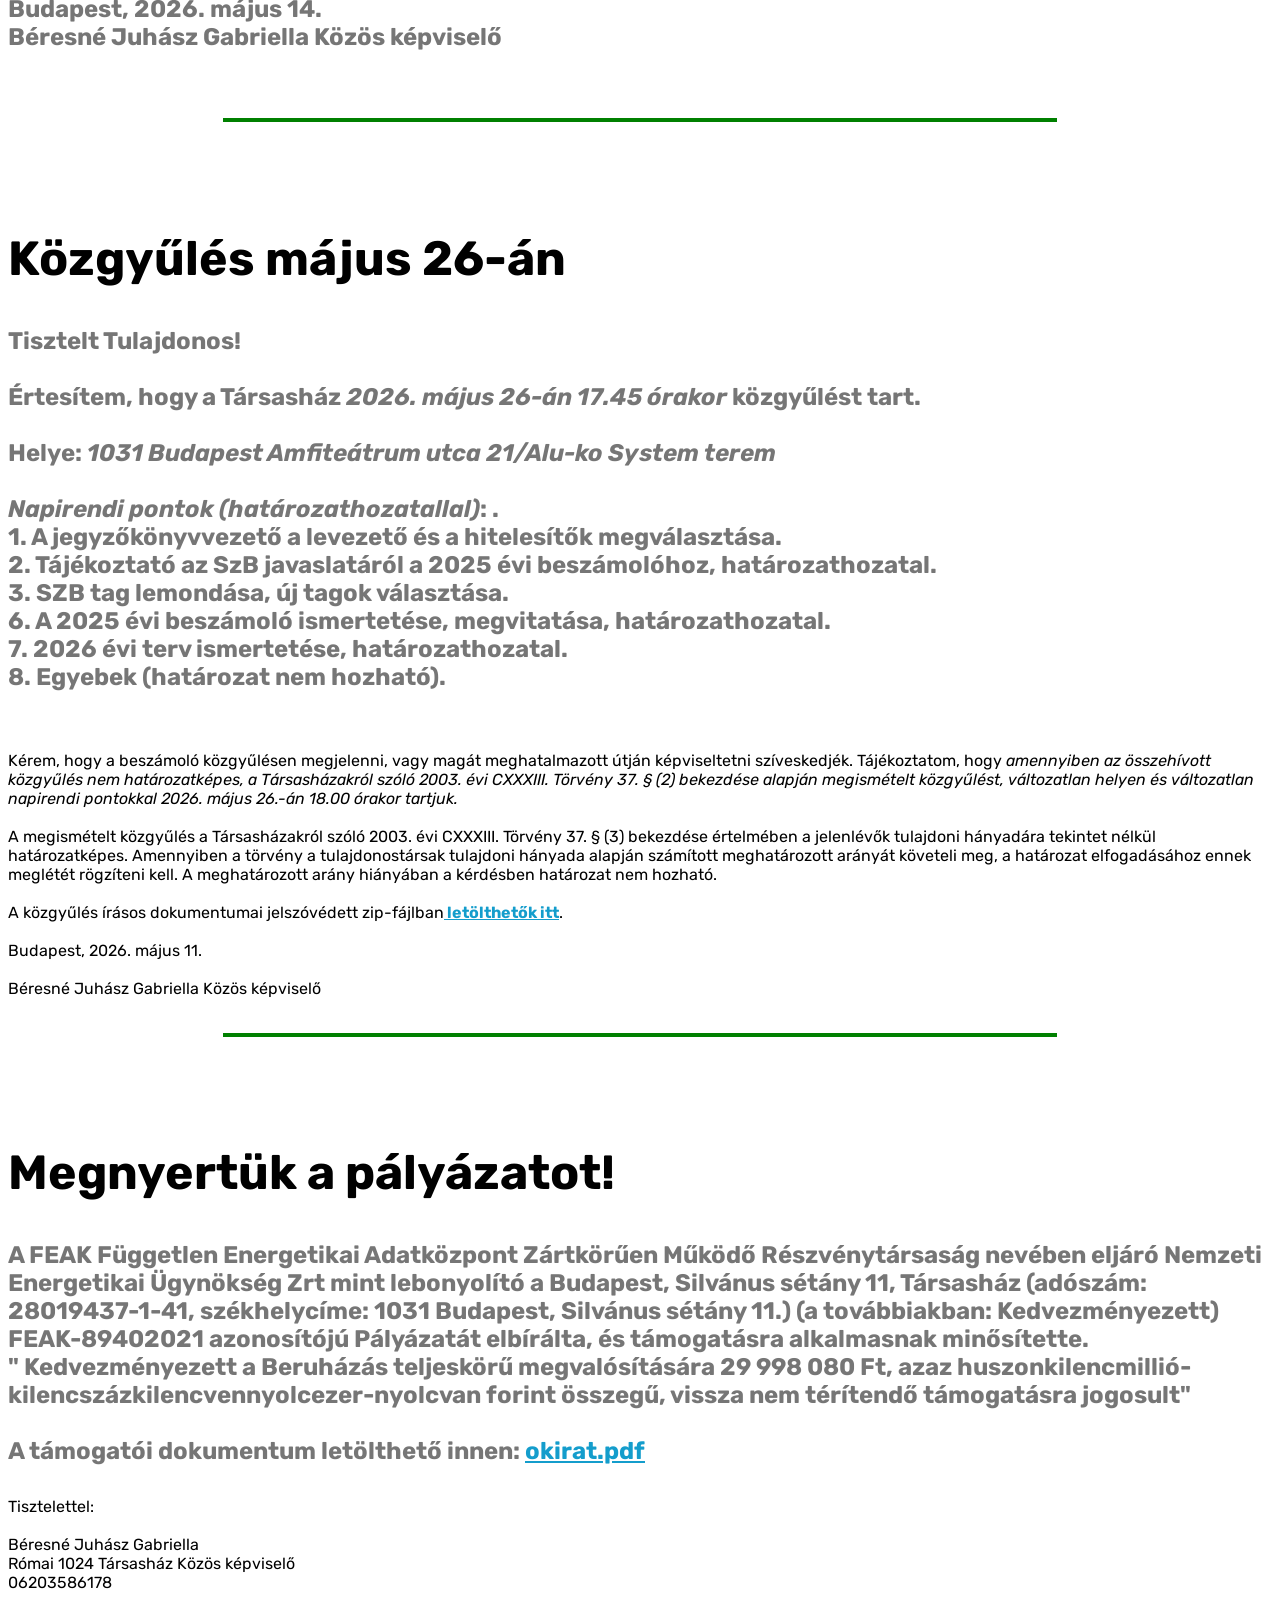
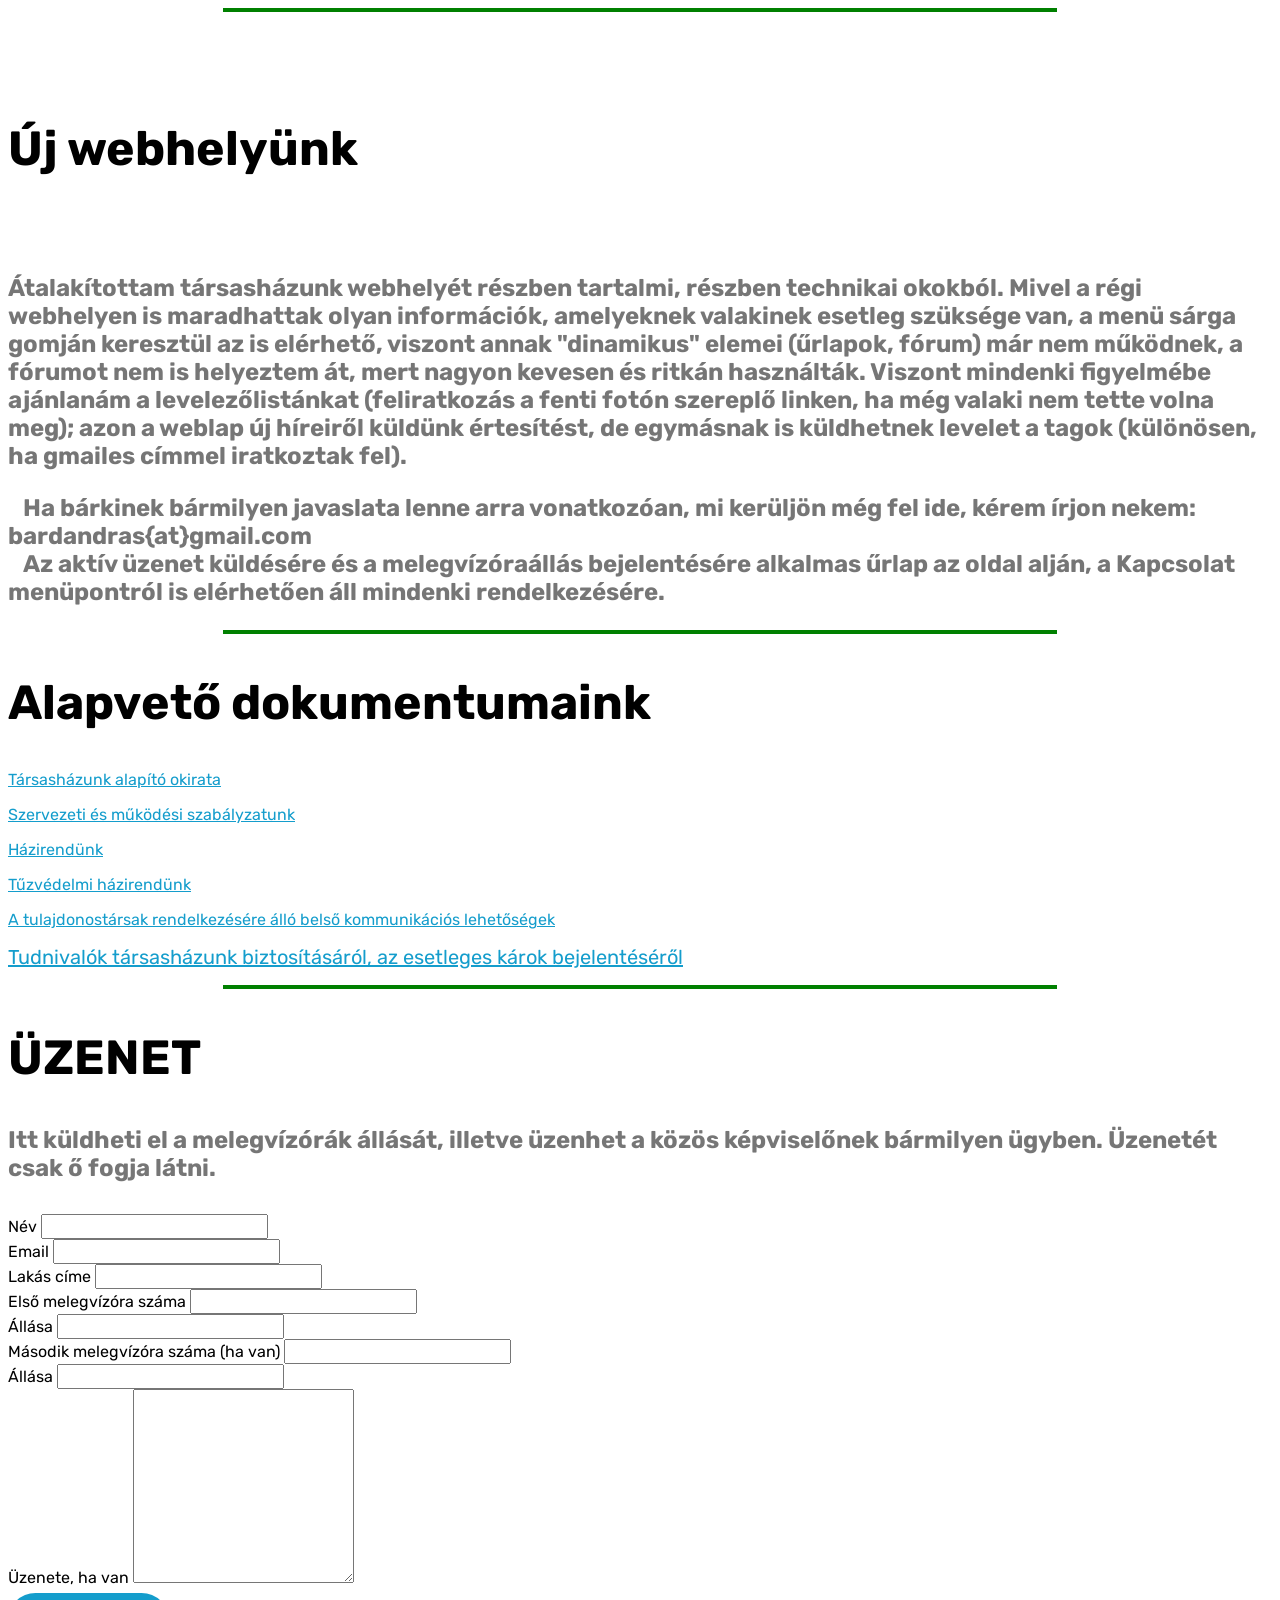
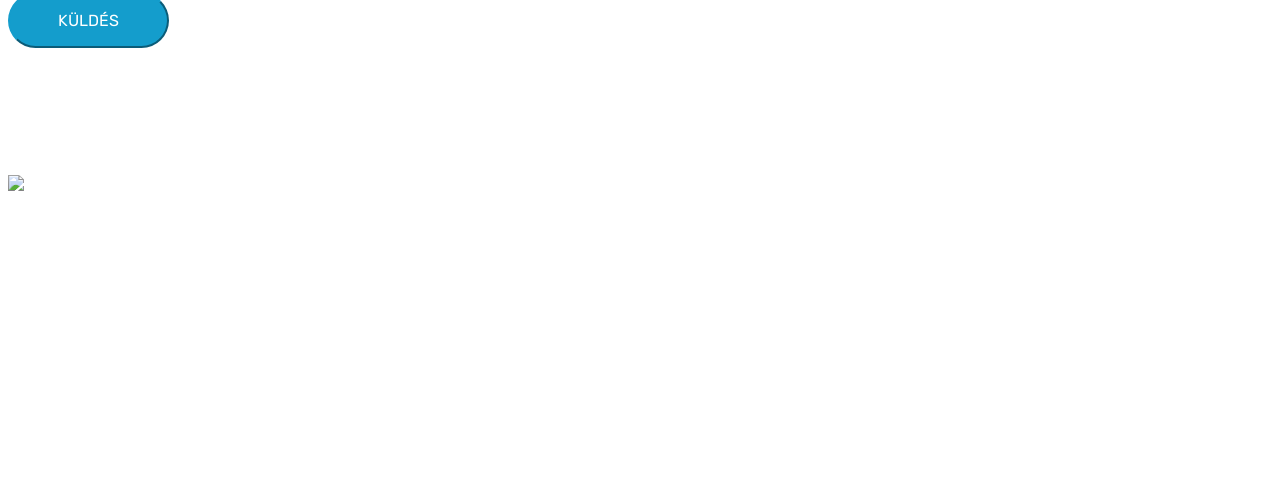
==== commit 33d35a14: "ista-jav" ====
--- a/index.html
+++ b/index.html
@@ -97,8 +97,7 @@
     <div class="container">
         <div class="media-container-row">
             <div class="title col-12 col-md-8">
-                <h2 class="align-center pb-3 mbr-fonts-style display-2">
-                    Az Ista Kft. levele a költségmegosztók, illetve a termosztatikus szelepek kezeléséről</h2>
+                <h2 class="align-center pb-3 mbr-fonts-style display-2">Az Ista Kft. levele a költségmegosztók, illetve a termosztatikus szelepek kezeléséről</h2>
                 <h4 class="mbr-section-subtitle align-center mbr-light mbr-fonts-style display-5">A fűtési szezon indításával összegyűtjöttünk néhány, az Önök és a lakók részére hasznos tanácsot, ami segíti Önöket a termosztatikus szelepek használatában, a költségmegosztási dokumentumok értelmezésében és a fűtési költségmegosztók működésének megértésében.&nbsp;
 <div>Kérjük, ossza meg ezeket az információkat minél szélesebb körben a lakóközösséggel: <strong><a href="https://www.ista.com/hu/tamogatas/letoeltesek/" target="_blank" class="text-danger">Információs csomag
 </a></strong></div><div></div><div>
@@ -417,7 +416,7 @@
         <div class="row justify-content-center">
             <div class="media-container-column col-lg-8" data-form-type="formoid">
                 <!---Formbuilder Form--->
-                <form action="https://mobirise.com/" method="POST" class="mbr-form form-with-styler" data-form-title="Mobirise Form"><input type="hidden" name="email" data-form-email="true" value="YysYHchCRKrDxtkf9LDYRL8YEnvk90jyBNaQw7Hwo8hDcCfG9rH8nGSHEzet3NKjuTfqhUJDGE8Ow+NEV1699OsFGy9qCgsxjFoFpdyxGzXyxrMarv579+UE75O2n/pW.MDFD5p1buRW2DxsoEst+6T7TdcGT5erztLx5Wn783D98f22CkLlmA+bvNe+IGUuAuoIKIBY9nIM4p34fOBQCwFHqHQG8q1rKg/578ZLi4afhDTepJxC0789/xwtX2zo5">
+                <form action="https://mobirise.com/" method="POST" class="mbr-form form-with-styler" data-form-title="Mobirise Form"><input type="hidden" name="email" data-form-email="true" value="33nXLWMB6Z9XBpXNudmSAocXLK1IynmiMaKWd4fR5zeVSLY1mbA6HSCL7j+WUpuWRpBQRk51TlwkBatf6fwBYOV8YyPepDZtRoGlP+SC7rap+JENZl33Crn2pP0MZ0j9.QrZq2R5HAv0Bk6z9OLNIKL7RgRdXUUduRop/HnZ1XB22RuP+U4H8dwbFFcvBUjbOHwhtwujBvCwRRRWymmrwcIhOKQgd3pF8QGsOcfSAUrHJIbxJlWp24l1qpGBOfkAs">
                     <div class="row">
                         <div hidden="hidden" data-form-alert="" class="alert alert-success col-12">Köszönöm, hogy elküldte!</div>
                         <div hidden="hidden" data-form-alert-danger="" class="alert alert-danger col-12">
--- a/assets/mobirise/css/mbr-additional.css
+++ b/assets/mobirise/css/mbr-additional.css
@@ -1122,6 +1122,9 @@
   color: #767676;
   text-align: left;
 }
+.cid-vzkRtWUN5C H2 {
+  text-align: center;
+}
 .cid-vw9mSUiWhw {
   padding-top: 60px;
   padding-bottom: 0px;
--- a/assets/mobirise/css/mbr-additional.css
+++ b/assets/mobirise/css/mbr-additional.css
@@ -1122,6 +1122,9 @@
   color: #767676;
   text-align: left;
 }
+.cid-vzkRtWUN5C H2 {
+  text-align: center;
+}
 .cid-vw9mSUiWhw {
   padding-top: 60px;
   padding-bottom: 0px;
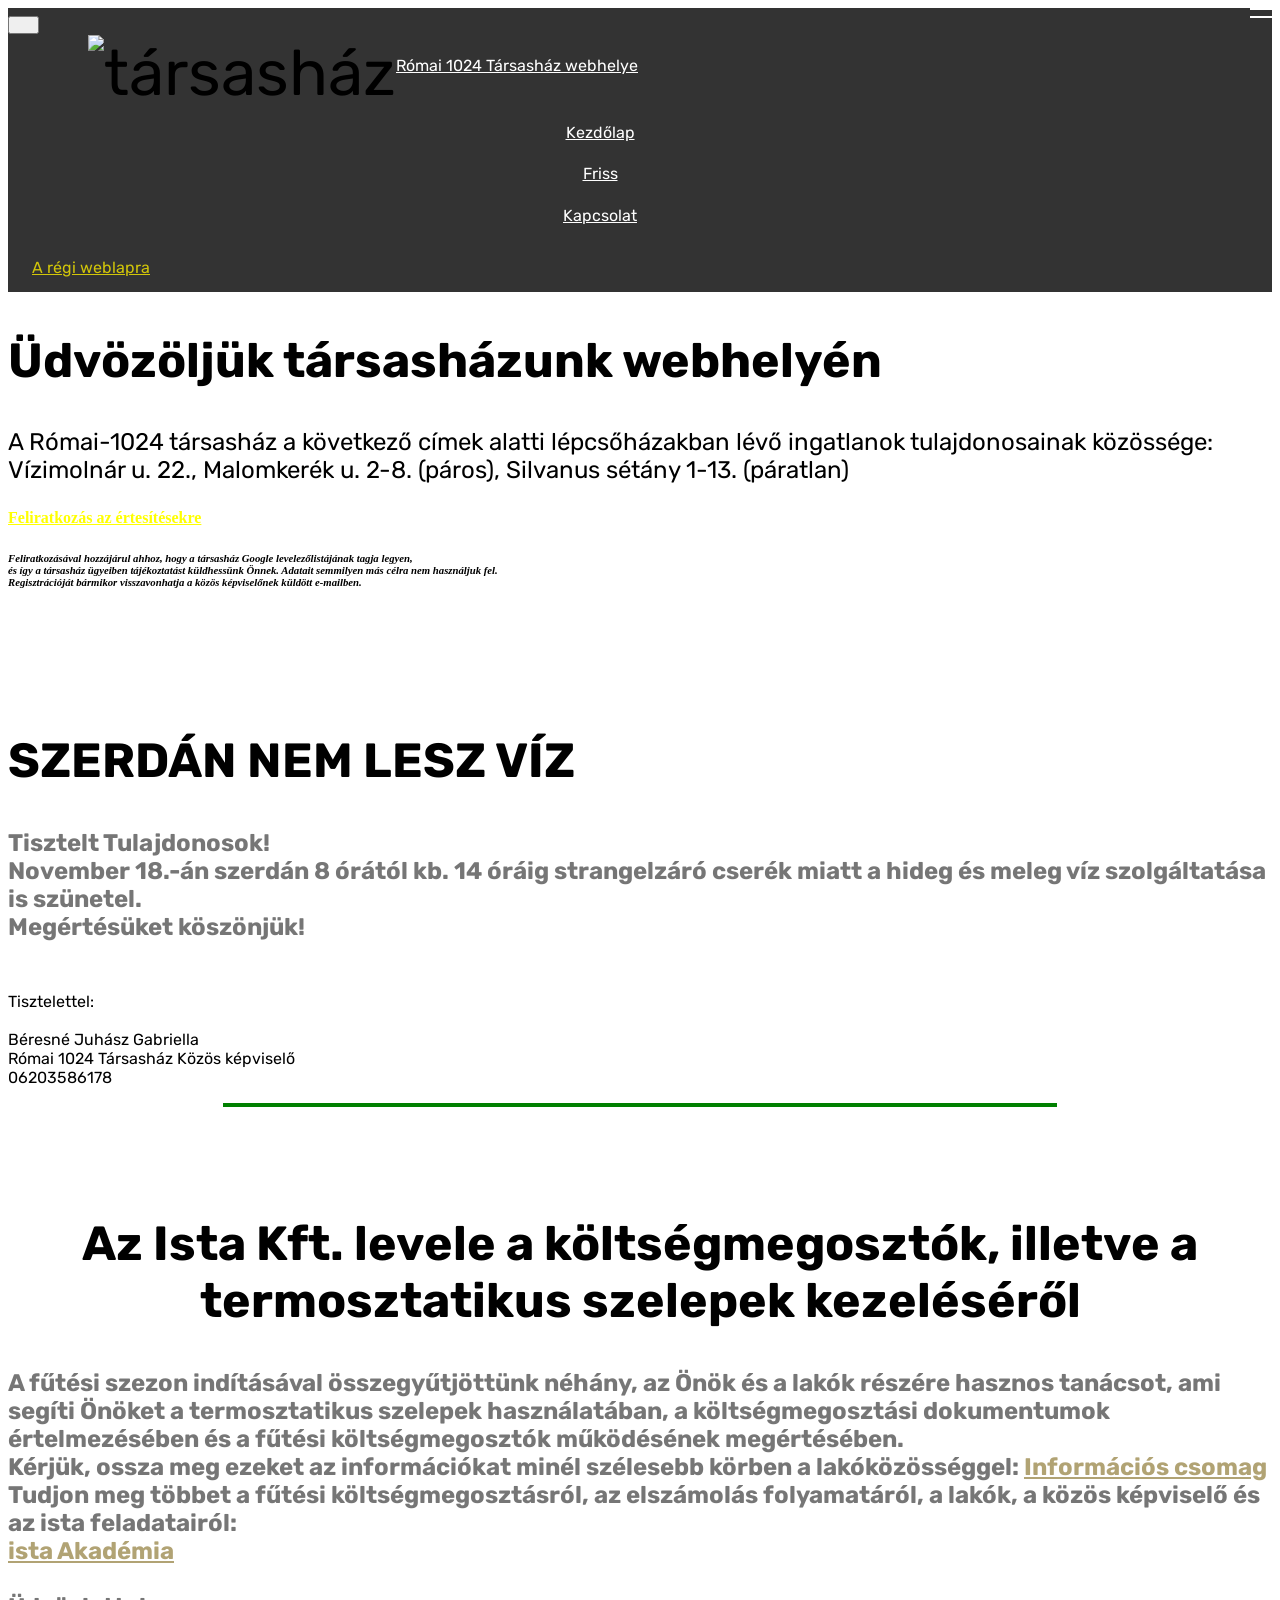
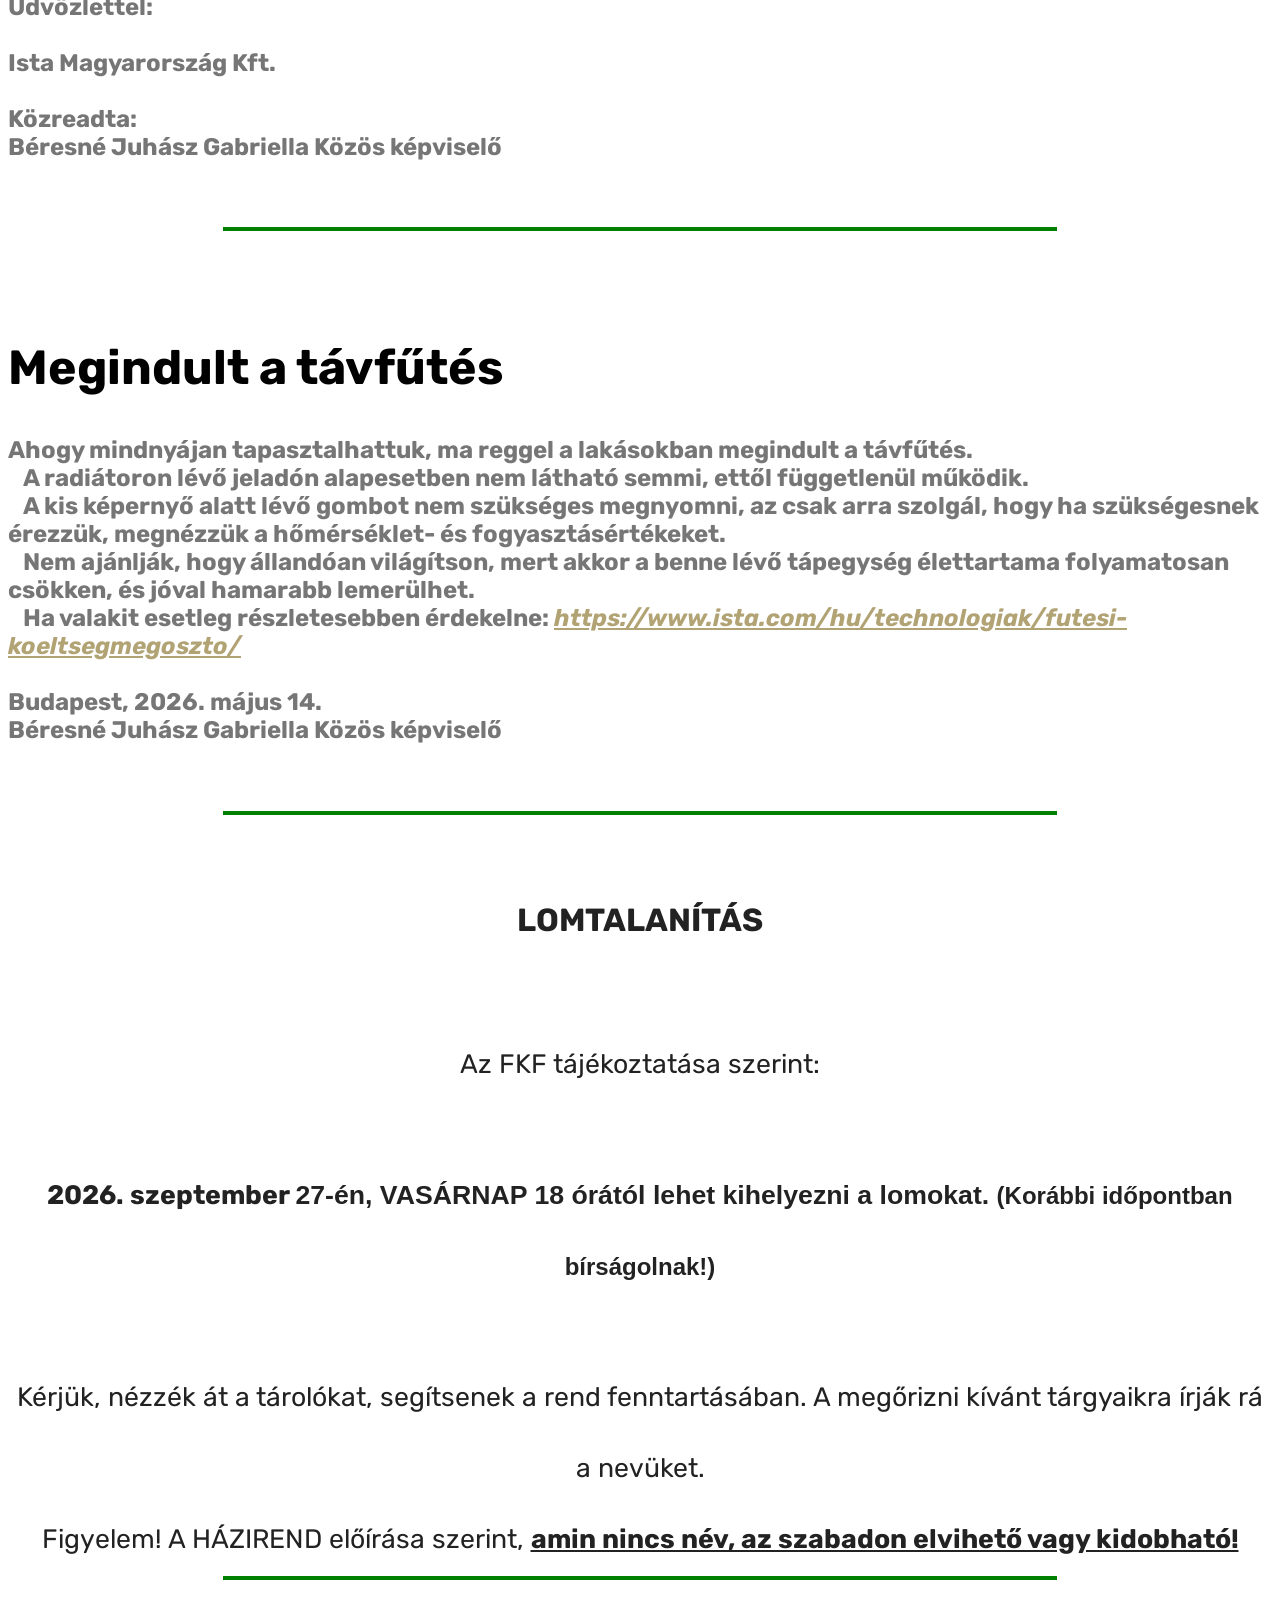
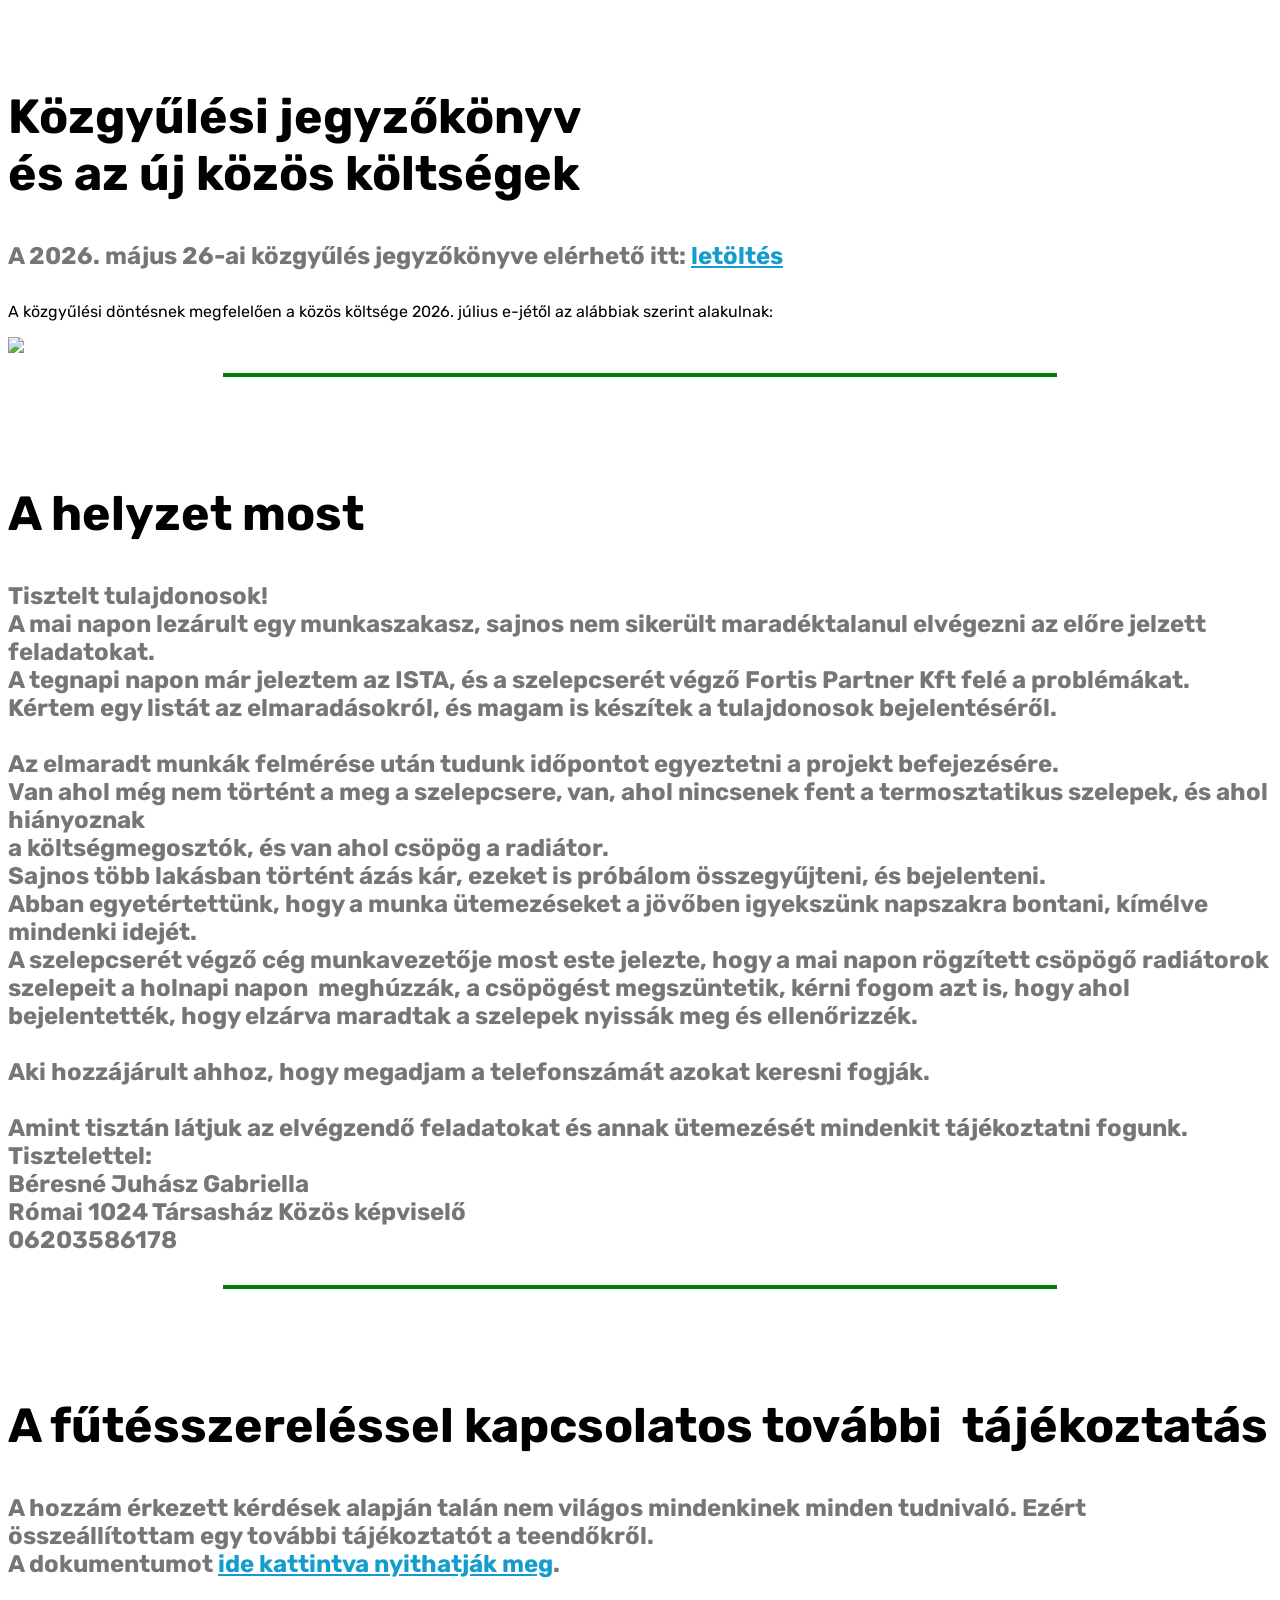
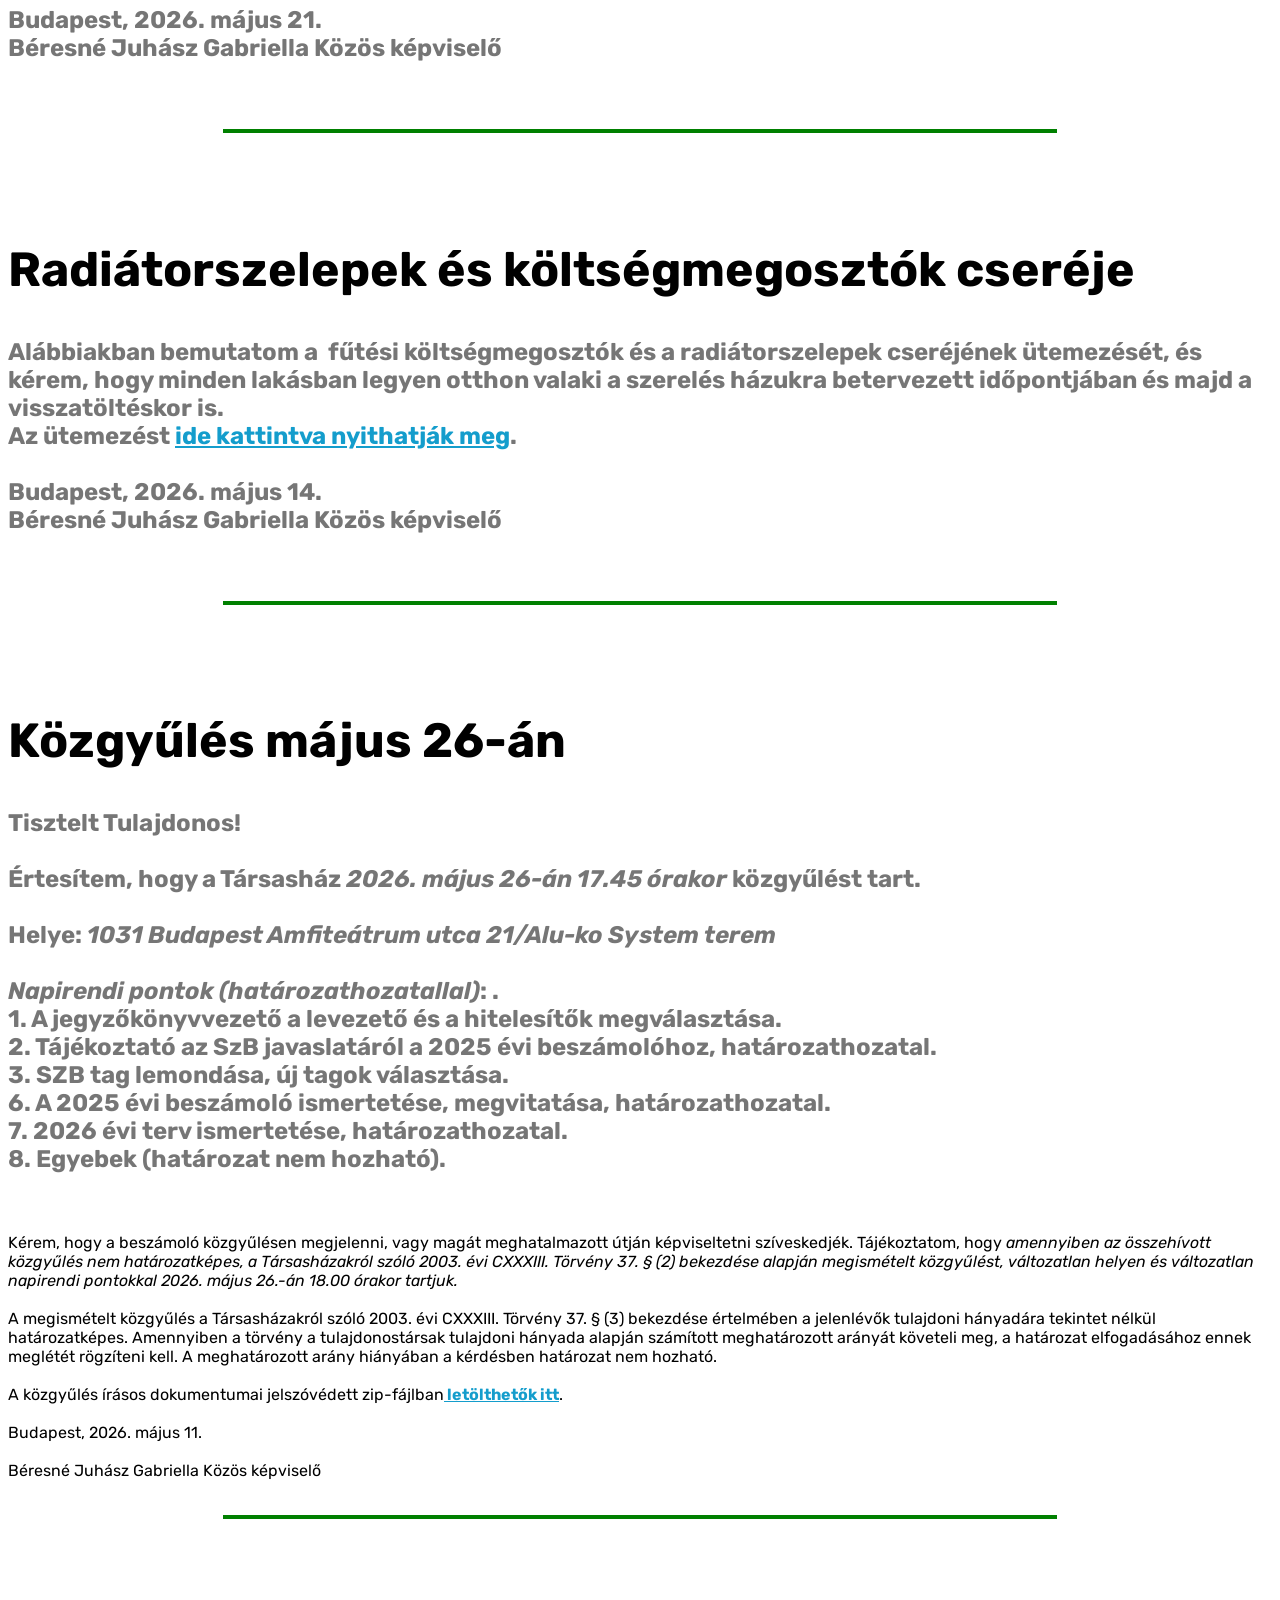
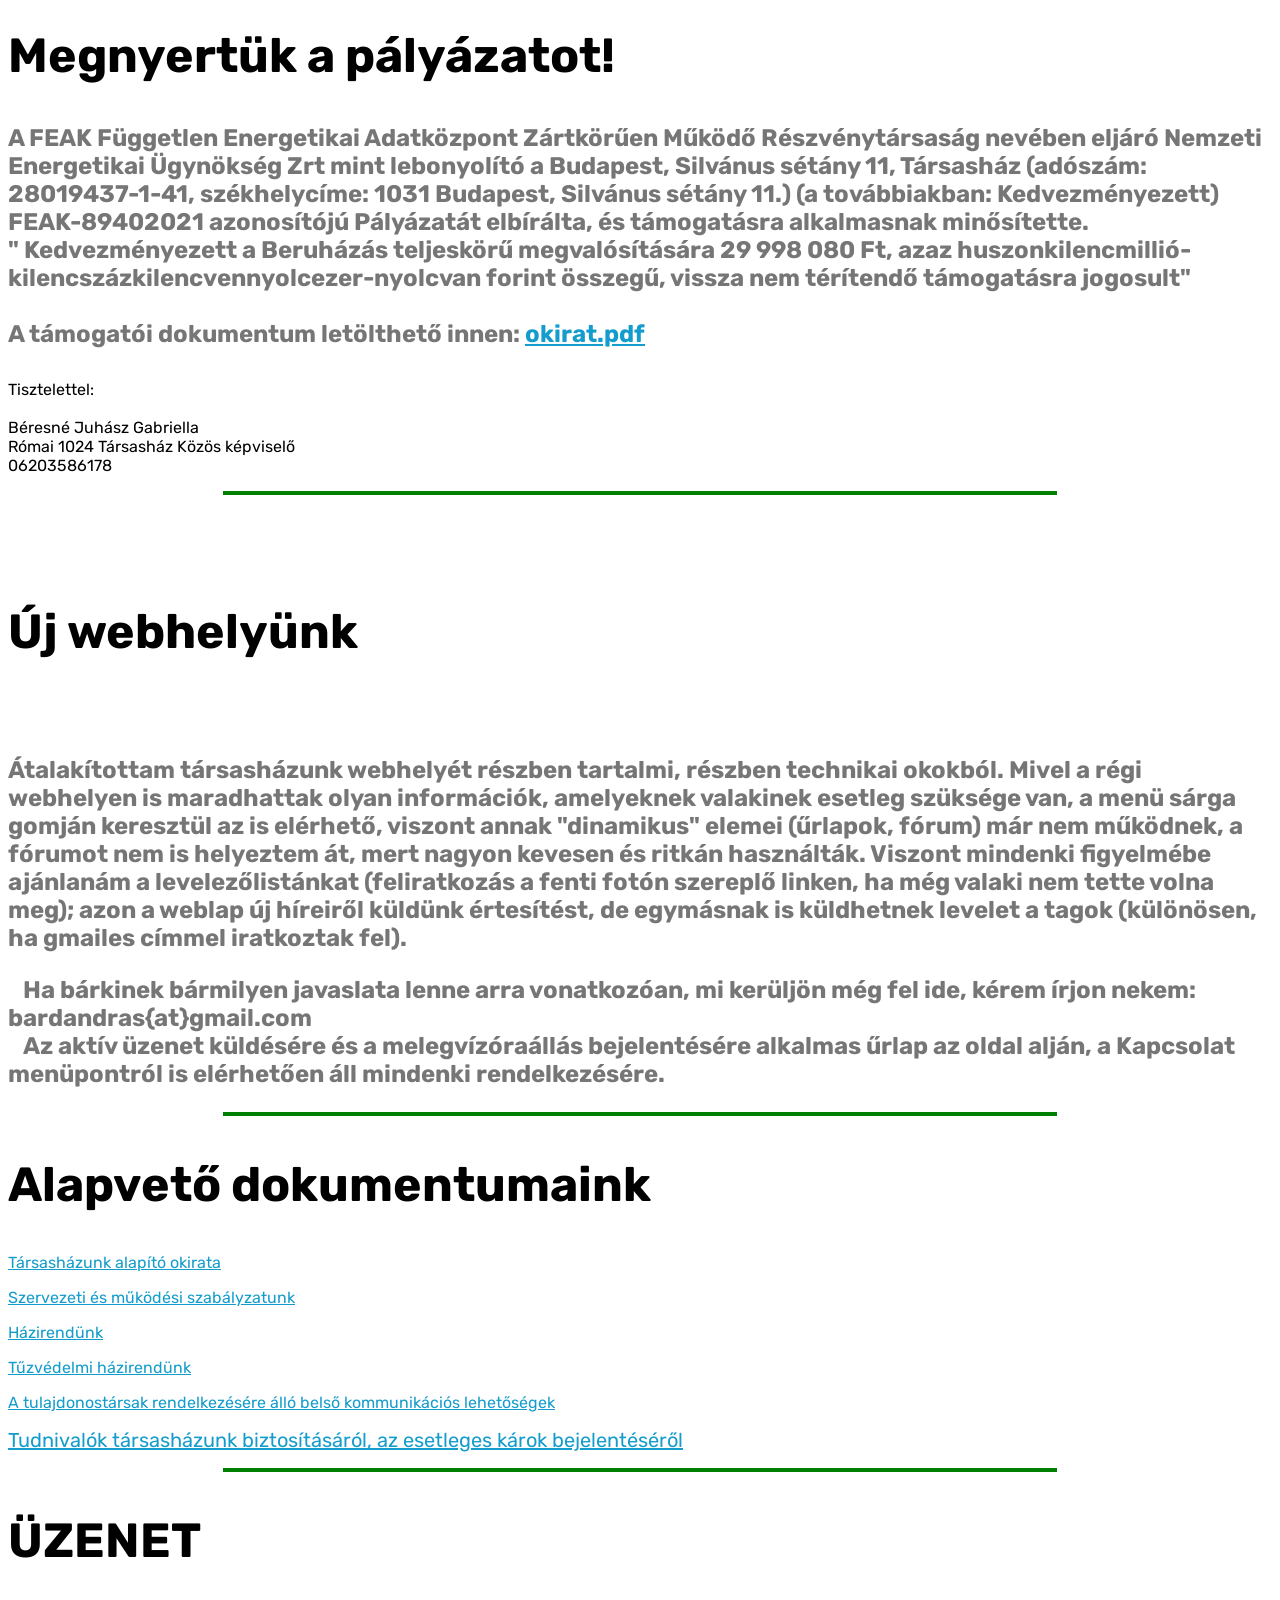
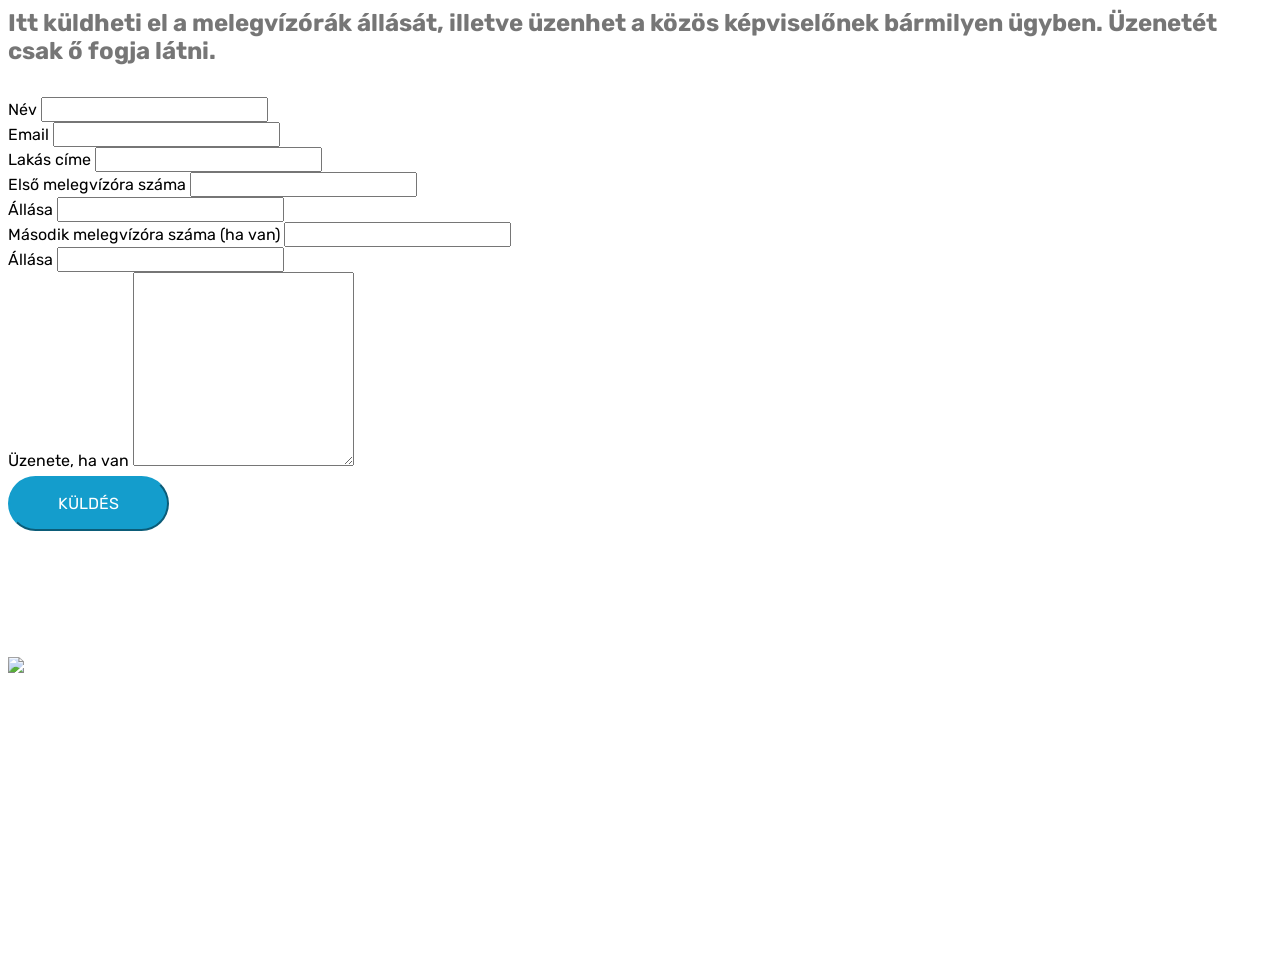
==== commit be43fb4f: "vízszünet" ====
--- a/index.html
+++ b/index.html
@@ -53,7 +53,7 @@
             <ul class="navbar-nav nav-dropdown" data-app-modern-menu="true"><li class="nav-item">
                     <a class="nav-link link text-white display-4" href="#top">
                         Kezdőlap</a>
-                </li><li class="nav-item"><a class="nav-link link text-white display-4" href="index.html#content4-z">
+                </li><li class="nav-item"><a class="nav-link link text-white display-4" href="index.html#content4-11">
                         Friss</a></li>
                 <li class="nav-item">
                     <a class="nav-link link text-white display-4" href="index.html#footer1-8">
@@ -88,6 +88,30 @@
             <i class="mbri-down mbr-iconfont"></i>
         </a>
     </div>
+</section>
+
+<section class="mbr-section content4 cid-vB8CyOzhyq" id="content4-11">
+
+    
+
+    <div class="container">
+        <div class="media-container-row">
+            <div class="title col-12 col-md-8">
+                <h2 class="align-center pb-3 mbr-fonts-style display-2">SZERDÁN NEM LESZ VÍZ</h2>
+                <h4 class="mbr-section-subtitle align-center mbr-light mbr-fonts-style display-5">Tisztelt Tulajdonosok!
+<div>
+</div><div><span style="font-size: 1.5rem;">November 18.-án szerdán 8 órától kb. 14 óráig  strangelzáró cserék miatt a hideg és meleg víz szolgáltatása is szünetel.&nbsp;</span><br><span style="font-size: 1.5rem;"></span></div><div>
+</div><div><span style="font-size: 1.5rem;">Megértésüket köszönjük!</span><br><span style="font-size: 1.5rem;"></span></div></h4>
+<p class="text"><br>Tisztelettel:
+<br>
+<br>Béresné Juhász Gabriella
+<br>Római 1024 Társasház Közös képviselő
+<br>06203586178</p>
+                
+            </div>
+        </div>
+    </div>
+<hr style="width:66%; border: 0; border-top: 4px solid green; margin: 10;">
 </section>
 
 <section class="mbr-section content4 cid-vzkRtWUN5C" id="content4-z">
@@ -416,7 +440,7 @@
         <div class="row justify-content-center">
             <div class="media-container-column col-lg-8" data-form-type="formoid">
                 <!---Formbuilder Form--->
-                <form action="https://mobirise.com/" method="POST" class="mbr-form form-with-styler" data-form-title="Mobirise Form"><input type="hidden" name="email" data-form-email="true" value="33nXLWMB6Z9XBpXNudmSAocXLK1IynmiMaKWd4fR5zeVSLY1mbA6HSCL7j+WUpuWRpBQRk51TlwkBatf6fwBYOV8YyPepDZtRoGlP+SC7rap+JENZl33Crn2pP0MZ0j9.QrZq2R5HAv0Bk6z9OLNIKL7RgRdXUUduRop/HnZ1XB22RuP+U4H8dwbFFcvBUjbOHwhtwujBvCwRRRWymmrwcIhOKQgd3pF8QGsOcfSAUrHJIbxJlWp24l1qpGBOfkAs">
+                <form action="https://mobirise.com/" method="POST" class="mbr-form form-with-styler" data-form-title="Mobirise Form"><input type="hidden" name="email" data-form-email="true" value="t8UoQdYH9wRr86Pp1XARp3NrO7E36jKxU5rMrD4p0Uv1nkDktOvIh5iJy+uEHjGHnjRrl4JxoGsIRWZkSu7vbKLZ7HNY4UOdeCzQTku7ezwPEFyegqV6Icb+xmCqxpKP.g5syGctAlaqMfOdnrrYYbVU+P3Ro0uRdTX5s8sbwHwhkQFG4DdWf+//ga12NSfUWCw1vCyOwLUW5FnF1fnHmwv6XG+YqJMterKJaVT+6zWm+oV/gGb+d6cMJdmA15iI2">
                     <div class="row">
                         <div hidden="hidden" data-form-alert="" class="alert alert-success col-12">Köszönöm, hogy elküldte!</div>
                         <div hidden="hidden" data-form-alert-danger="" class="alert alert-danger col-12">
--- a/assets/mobirise/css/mbr-additional.css
+++ b/assets/mobirise/css/mbr-additional.css
@@ -1113,6 +1113,15 @@
 .cid-vcf40LzagO {
   background-image: url("../../../assets/images/mbr-2000x1333-vilagos-2000x1123.jpeg");
 }
+.cid-vB8CyOzhyq {
+  padding-top: 60px;
+  padding-bottom: 0px;
+  background-color: #ffffff;
+}
+.cid-vB8CyOzhyq .mbr-section-subtitle {
+  color: #767676;
+  text-align: left;
+}
 .cid-vzkRtWUN5C {
   padding-top: 60px;
   padding-bottom: 0px;
--- a/assets/mobirise/css/mbr-additional.css
+++ b/assets/mobirise/css/mbr-additional.css
@@ -1113,6 +1113,15 @@
 .cid-vcf40LzagO {
   background-image: url("../../../assets/images/mbr-2000x1333-vilagos-2000x1123.jpeg");
 }
+.cid-vB8CyOzhyq {
+  padding-top: 60px;
+  padding-bottom: 0px;
+  background-color: #ffffff;
+}
+.cid-vB8CyOzhyq .mbr-section-subtitle {
+  color: #767676;
+  text-align: left;
+}
 .cid-vzkRtWUN5C {
   padding-top: 60px;
   padding-bottom: 0px;
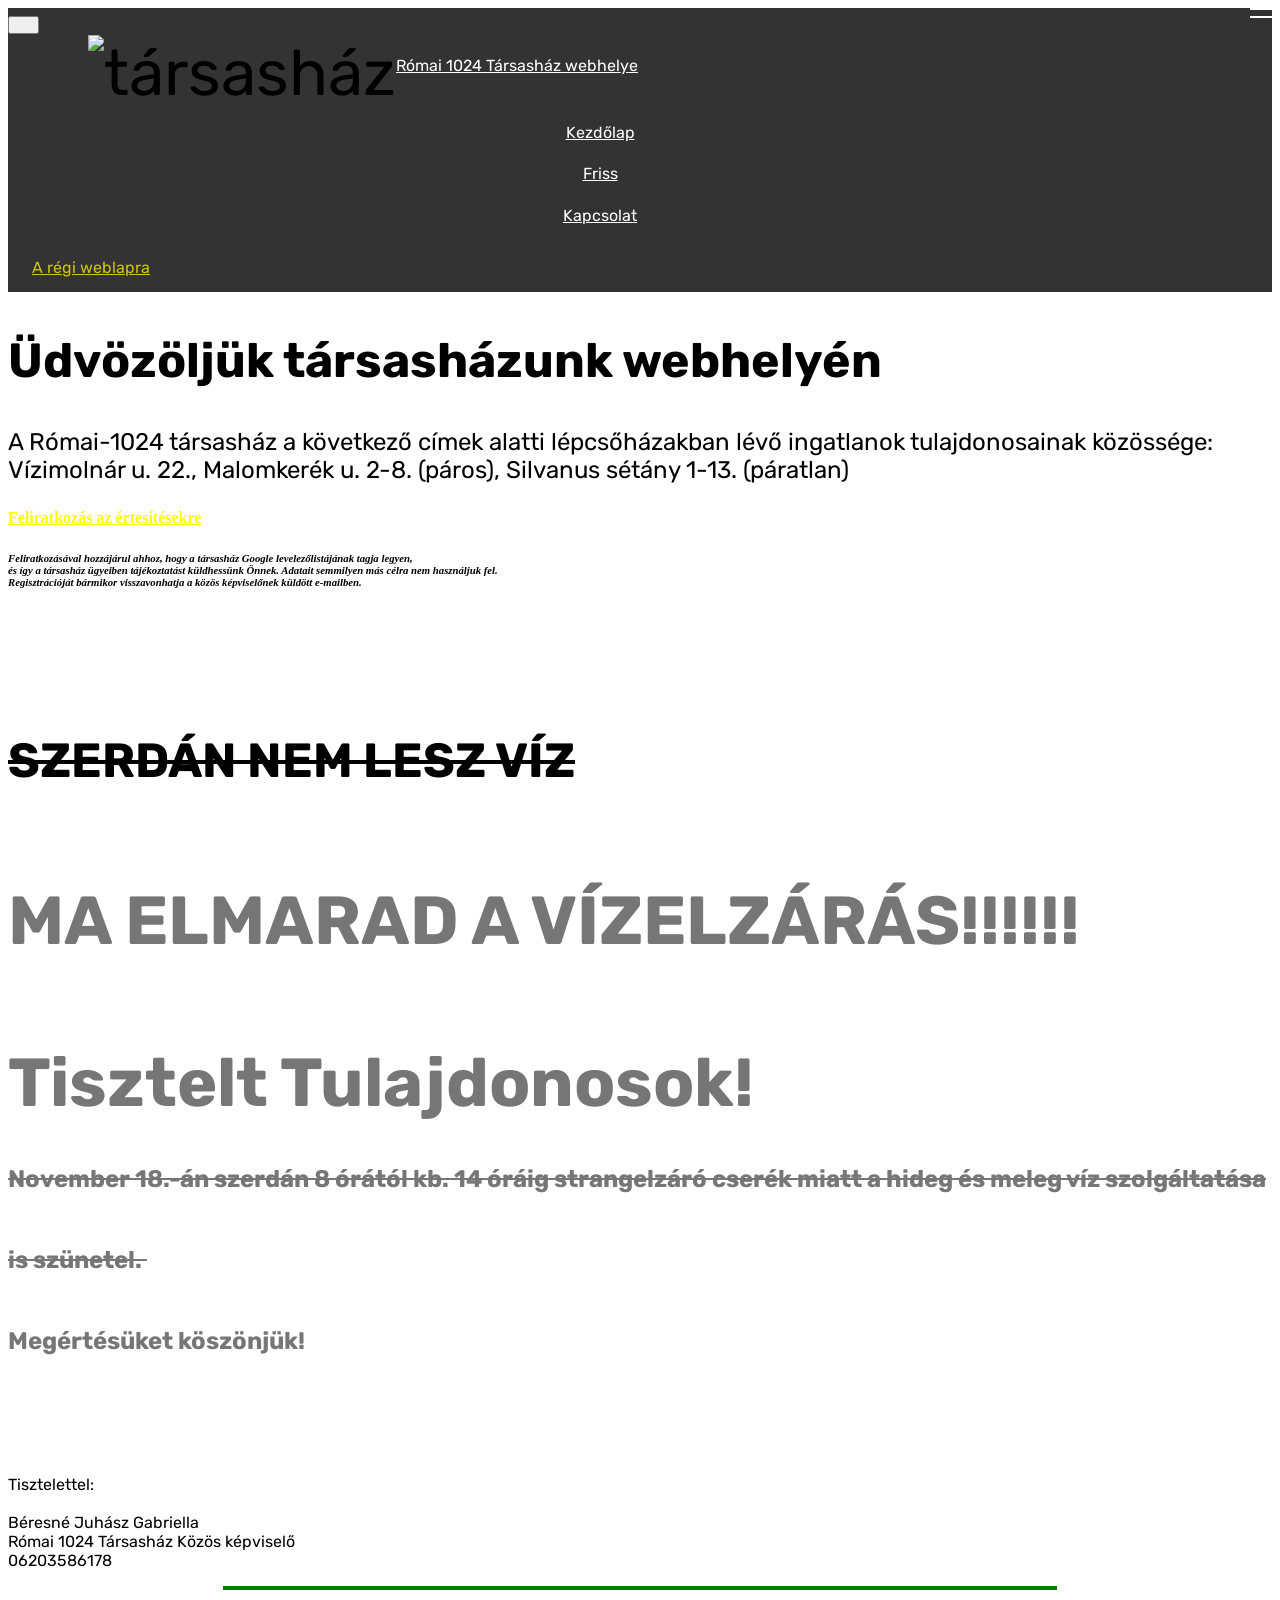
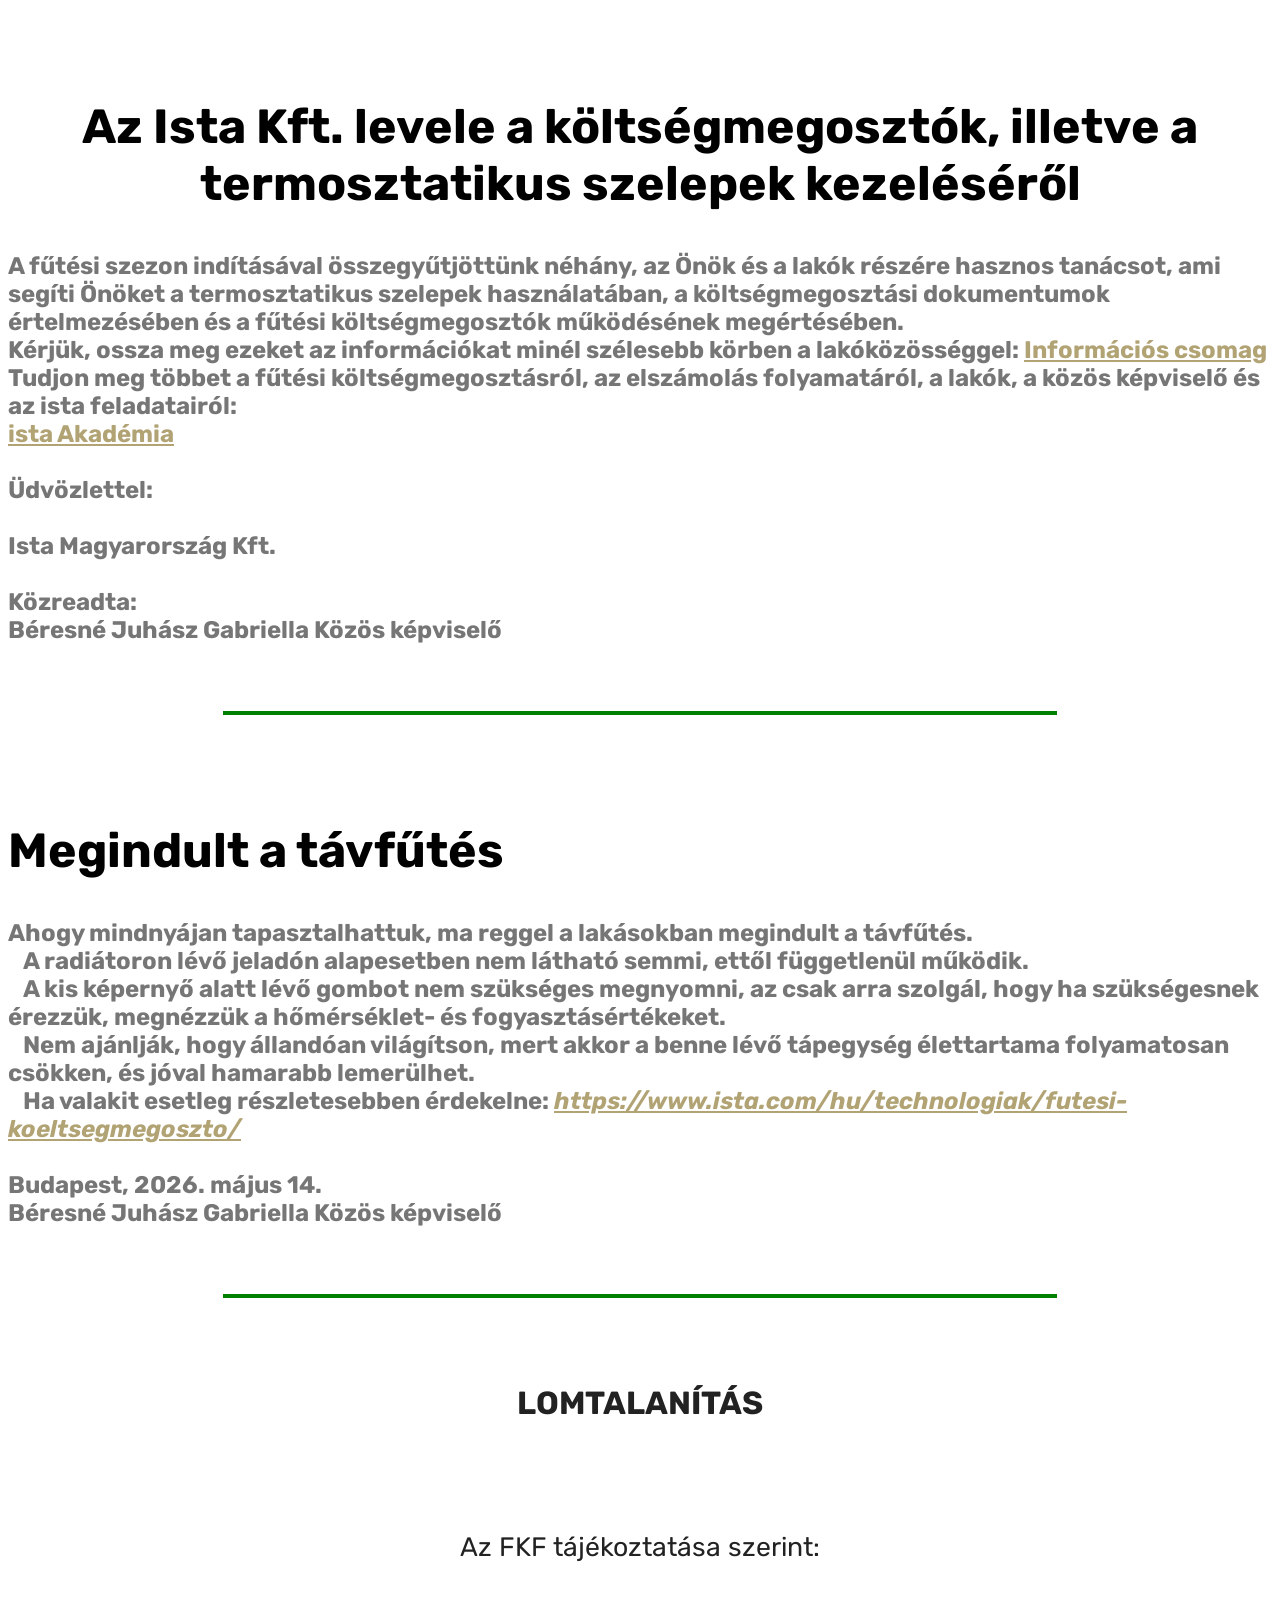
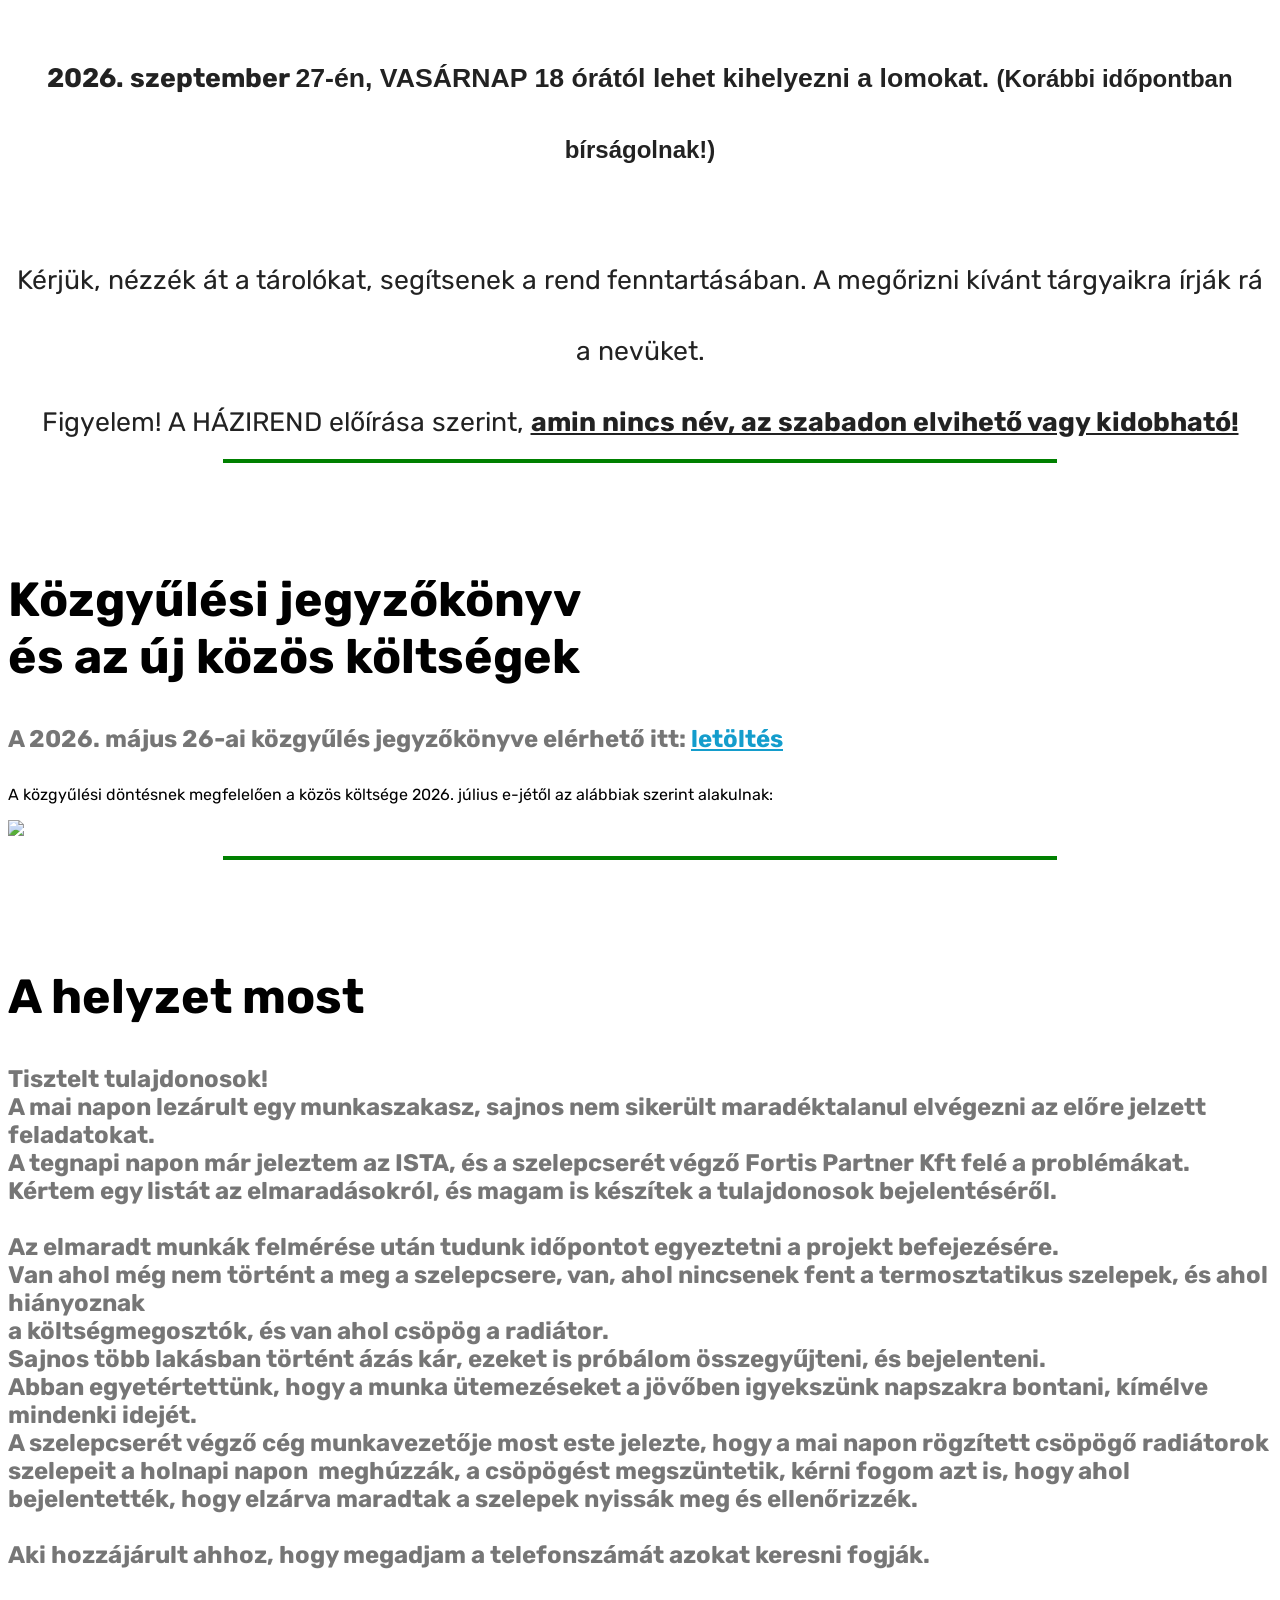
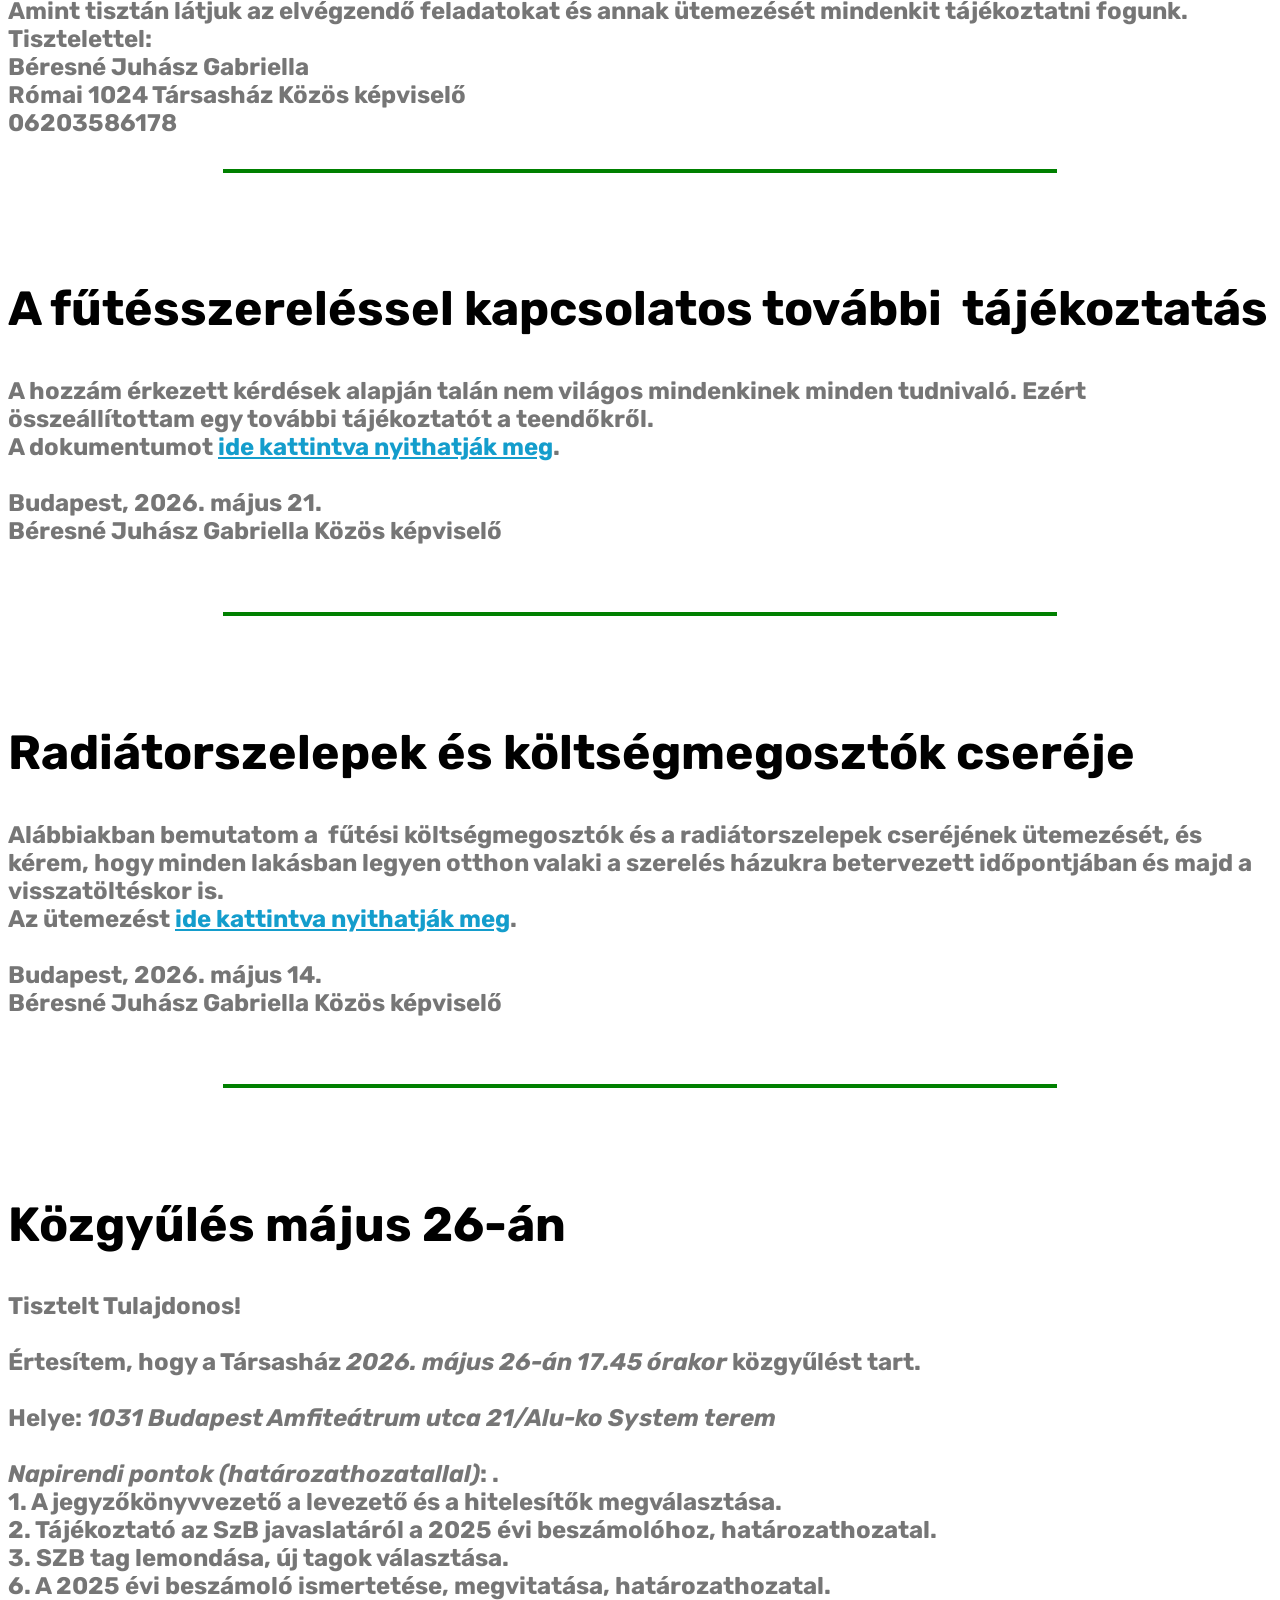
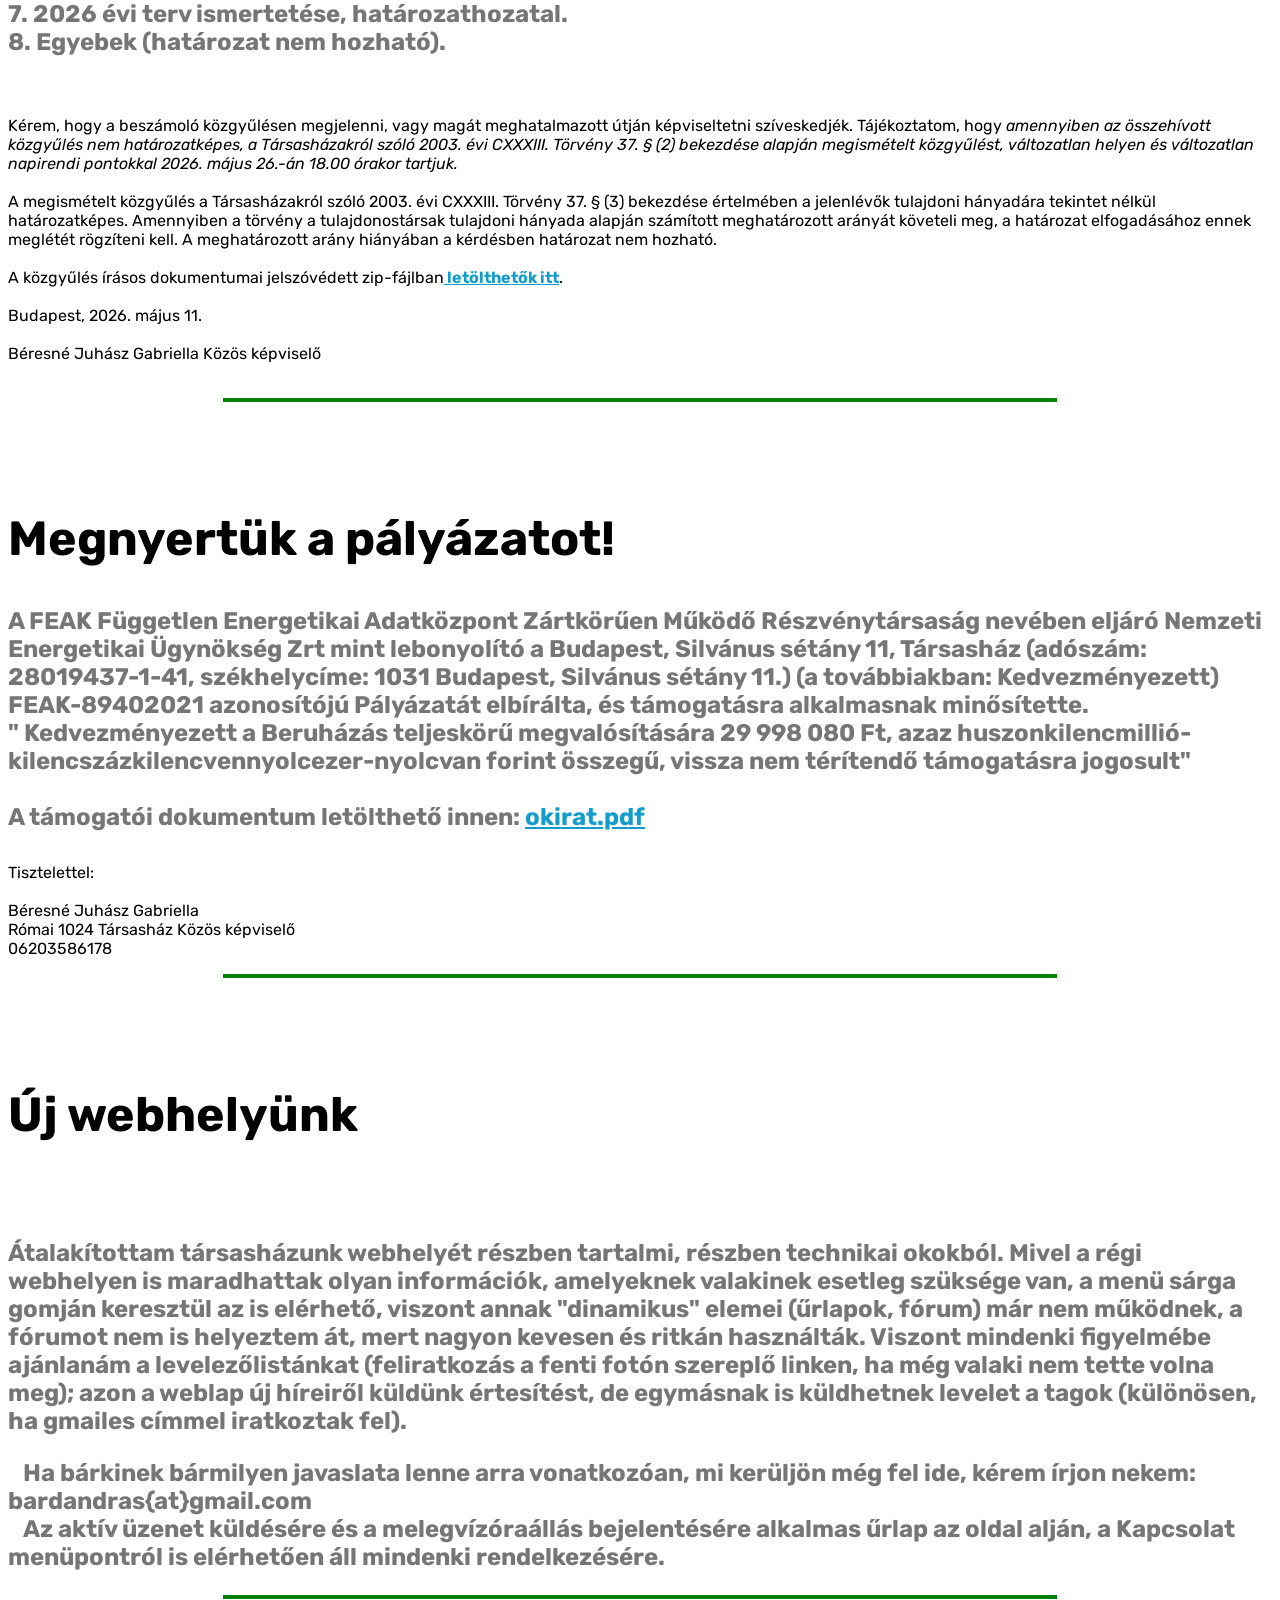
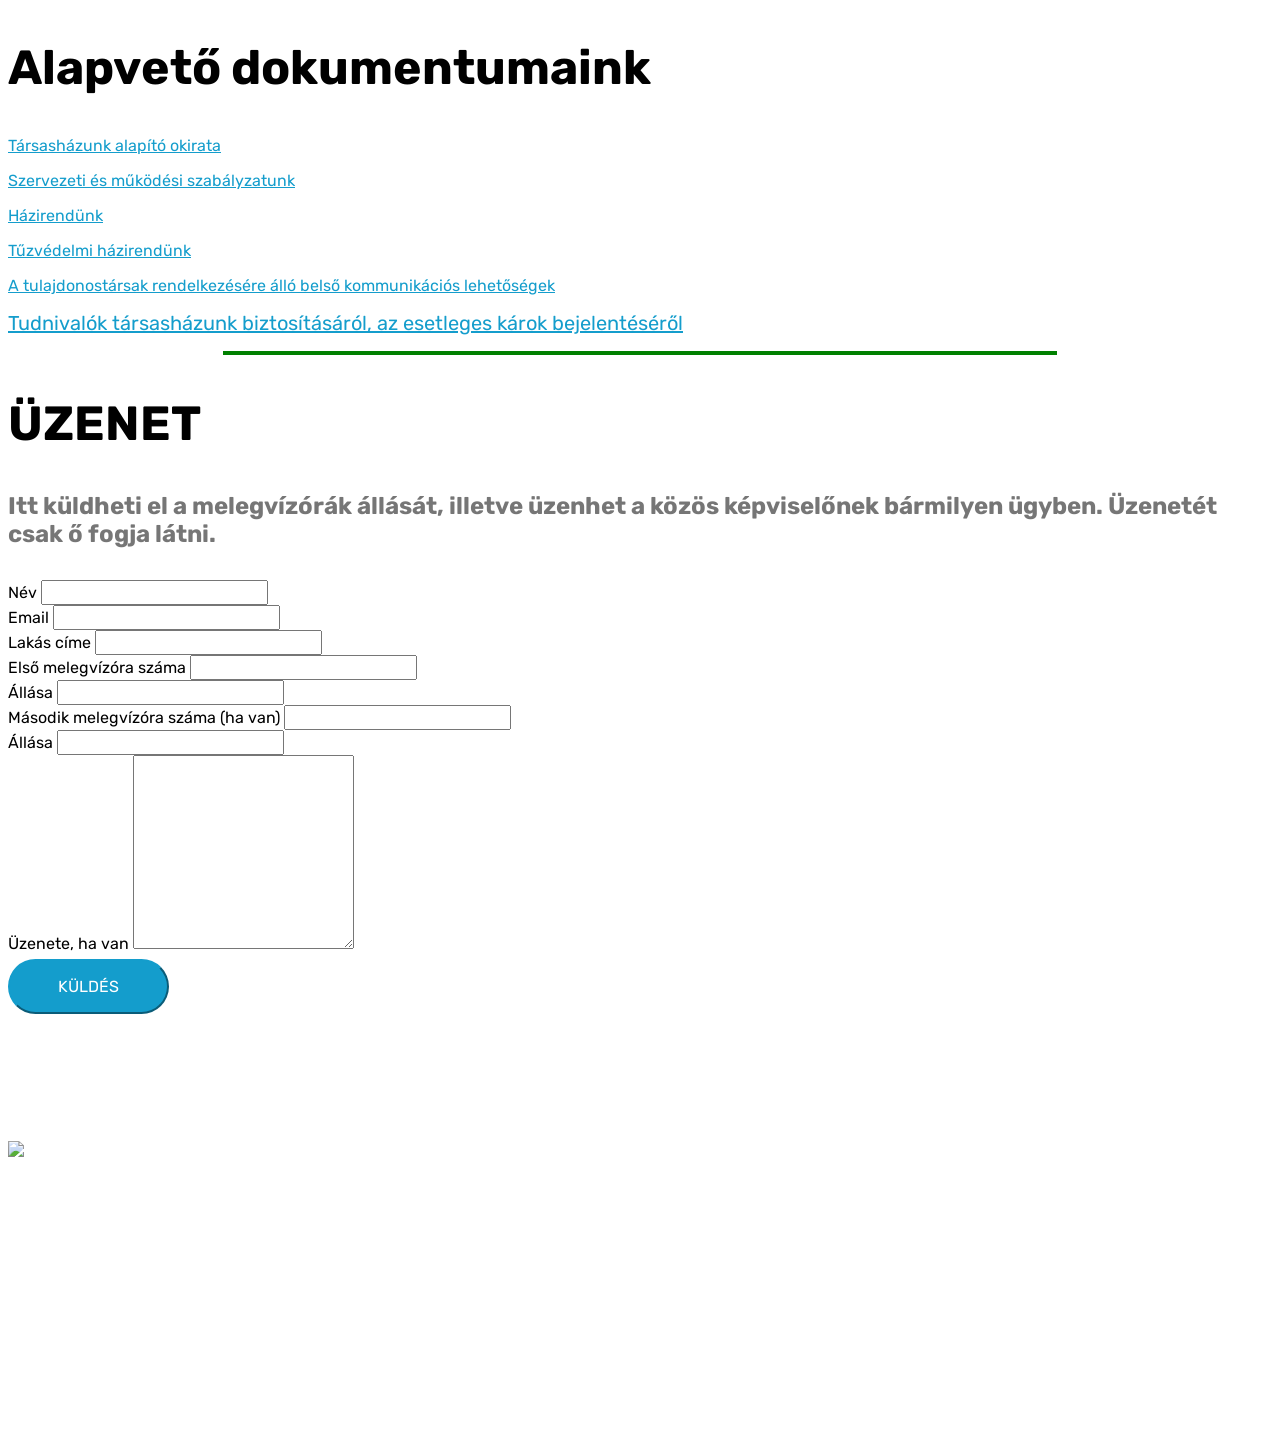
==== commit 0197f5be: "vizelzras elmarad" ====
--- a/index.html
+++ b/index.html
@@ -97,10 +97,10 @@
     <div class="container">
         <div class="media-container-row">
             <div class="title col-12 col-md-8">
-                <h2 class="align-center pb-3 mbr-fonts-style display-2">SZERDÁN NEM LESZ VÍZ</h2>
-                <h4 class="mbr-section-subtitle align-center mbr-light mbr-fonts-style display-5">Tisztelt Tulajdonosok!
+                <h2 class="align-center pb-3 mbr-fonts-style display-2"><span style="text-decoration: line-through;">SZERDÁN NEM LESZ VÍZ</span></h2>
+                <h4 class="mbr-section-subtitle align-center mbr-light mbr-fonts-style display-1"><strong>MA ELMARAD A VÍZELZÁRÁS!!!!!!</strong><br><br>Tisztelt Tulajdonosok!
 <div>
-</div><div><span style="font-size: 1.5rem;">November 18.-án szerdán 8 órától kb. 14 óráig  strangelzáró cserék miatt a hideg és meleg víz szolgáltatása is szünetel.&nbsp;</span><br><span style="font-size: 1.5rem;"></span></div><div>
+</div><div><span style="font-size: 1.5rem;text-decoration: line-through;">November 18.-án szerdán 8 órától kb. 14 óráig  strangelzáró cserék miatt a hideg és meleg víz szolgáltatása is szünetel.&nbsp;</span><br><span style="font-size: 1.5rem;"></span></div><div>
 </div><div><span style="font-size: 1.5rem;">Megértésüket köszönjük!</span><br><span style="font-size: 1.5rem;"></span></div></h4>
 <p class="text"><br>Tisztelettel:
 <br>
@@ -440,7 +440,7 @@
         <div class="row justify-content-center">
             <div class="media-container-column col-lg-8" data-form-type="formoid">
                 <!---Formbuilder Form--->
-                <form action="https://mobirise.com/" method="POST" class="mbr-form form-with-styler" data-form-title="Mobirise Form"><input type="hidden" name="email" data-form-email="true" value="t8UoQdYH9wRr86Pp1XARp3NrO7E36jKxU5rMrD4p0Uv1nkDktOvIh5iJy+uEHjGHnjRrl4JxoGsIRWZkSu7vbKLZ7HNY4UOdeCzQTku7ezwPEFyegqV6Icb+xmCqxpKP.g5syGctAlaqMfOdnrrYYbVU+P3Ro0uRdTX5s8sbwHwhkQFG4DdWf+//ga12NSfUWCw1vCyOwLUW5FnF1fnHmwv6XG+YqJMterKJaVT+6zWm+oV/gGb+d6cMJdmA15iI2">
+                <form action="https://mobirise.com/" method="POST" class="mbr-form form-with-styler" data-form-title="Mobirise Form"><input type="hidden" name="email" data-form-email="true" value="aauv4UINDMt1S/5y0S7bg/ZmS1gTrPQSAaOxtR6PGsBQbPubncFDT6ieVhH2fHo1UzHAmJeUlzNEjRB1F93QhxV7BZxnQG/vnx82H6dn5m/mv3QPjr2VnSGJh7dT0BqU.IECldEASh7N8QTNDfeXtIqP1IqispSumwalY+egvyNEQhbxlsqrmkeerLhUFfh8/7V3h65wNBcNzpqDALCaETKsjNUdWO7yFJeSWt7ZGbgZ+QJxUTo+OPNxWi6/KXbQk">
                     <div class="row">
                         <div hidden="hidden" data-form-alert="" class="alert alert-success col-12">Köszönöm, hogy elküldte!</div>
                         <div hidden="hidden" data-form-alert-danger="" class="alert alert-danger col-12">
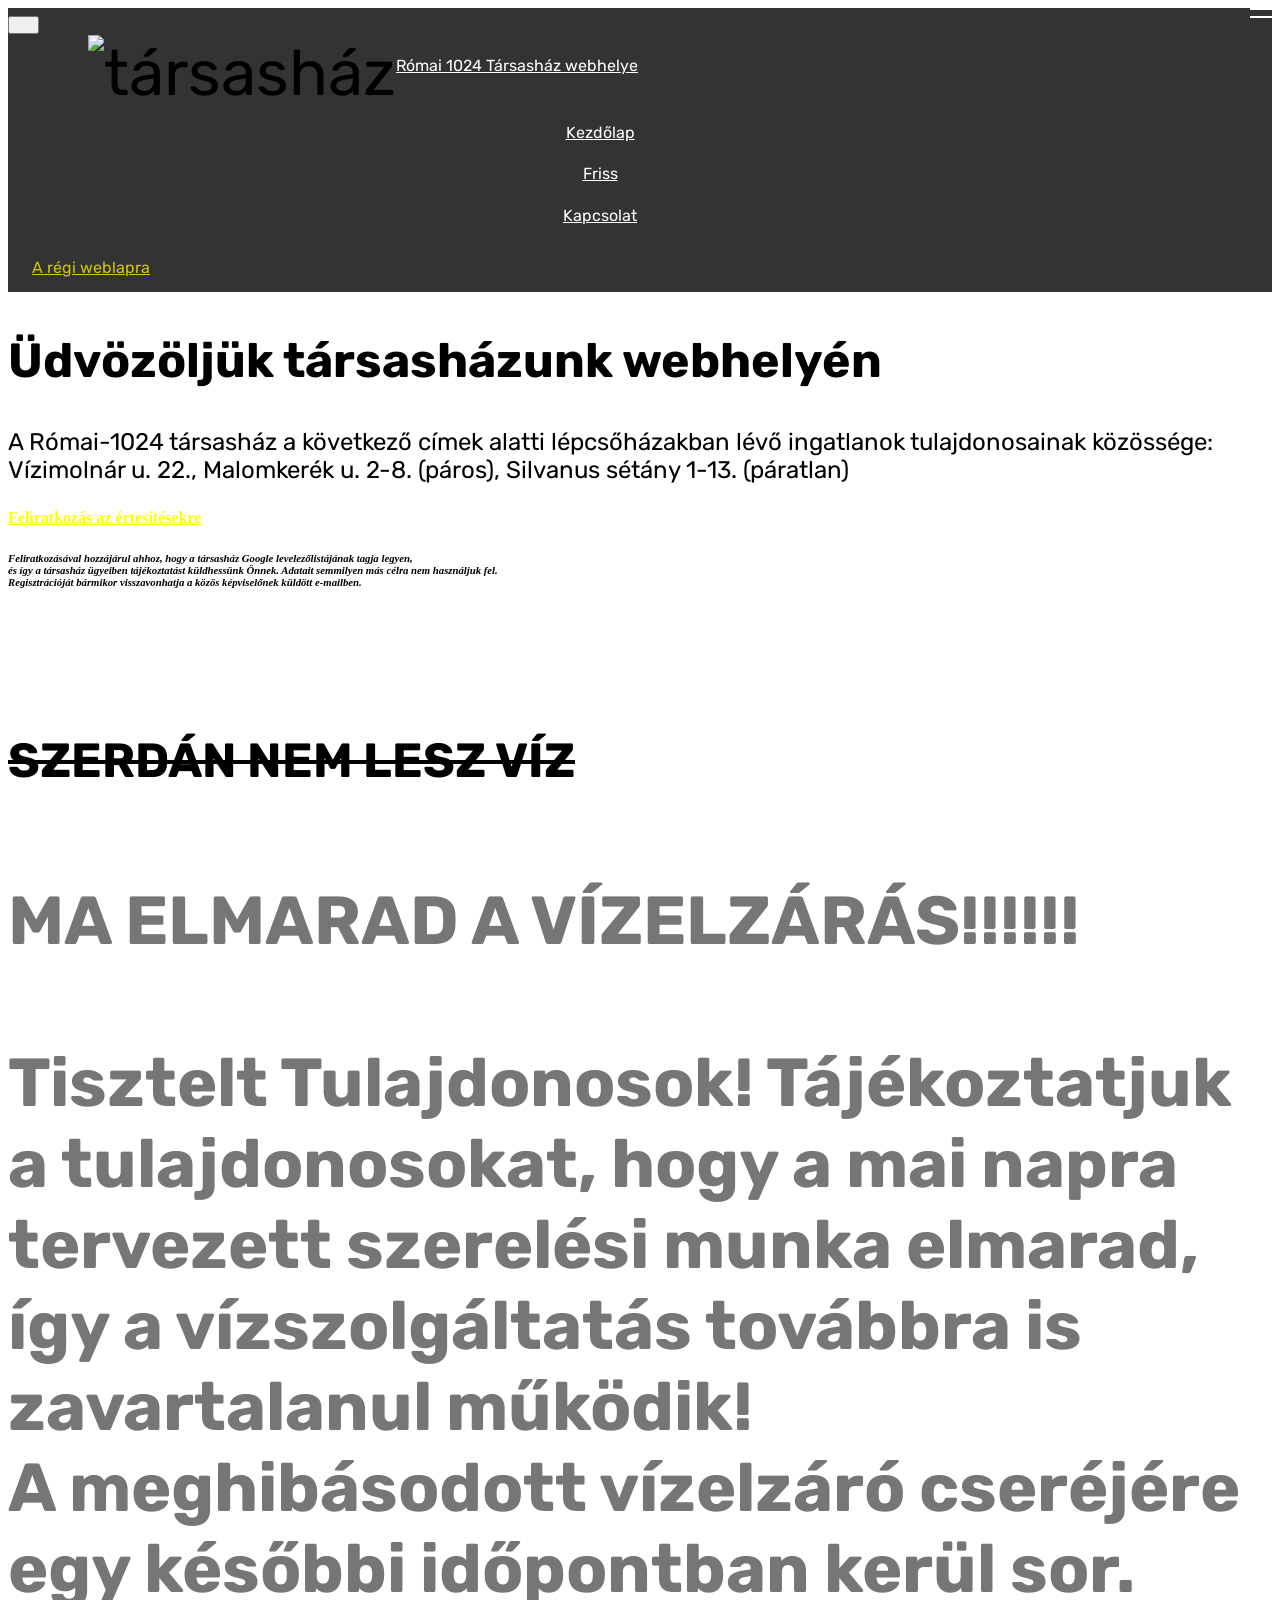
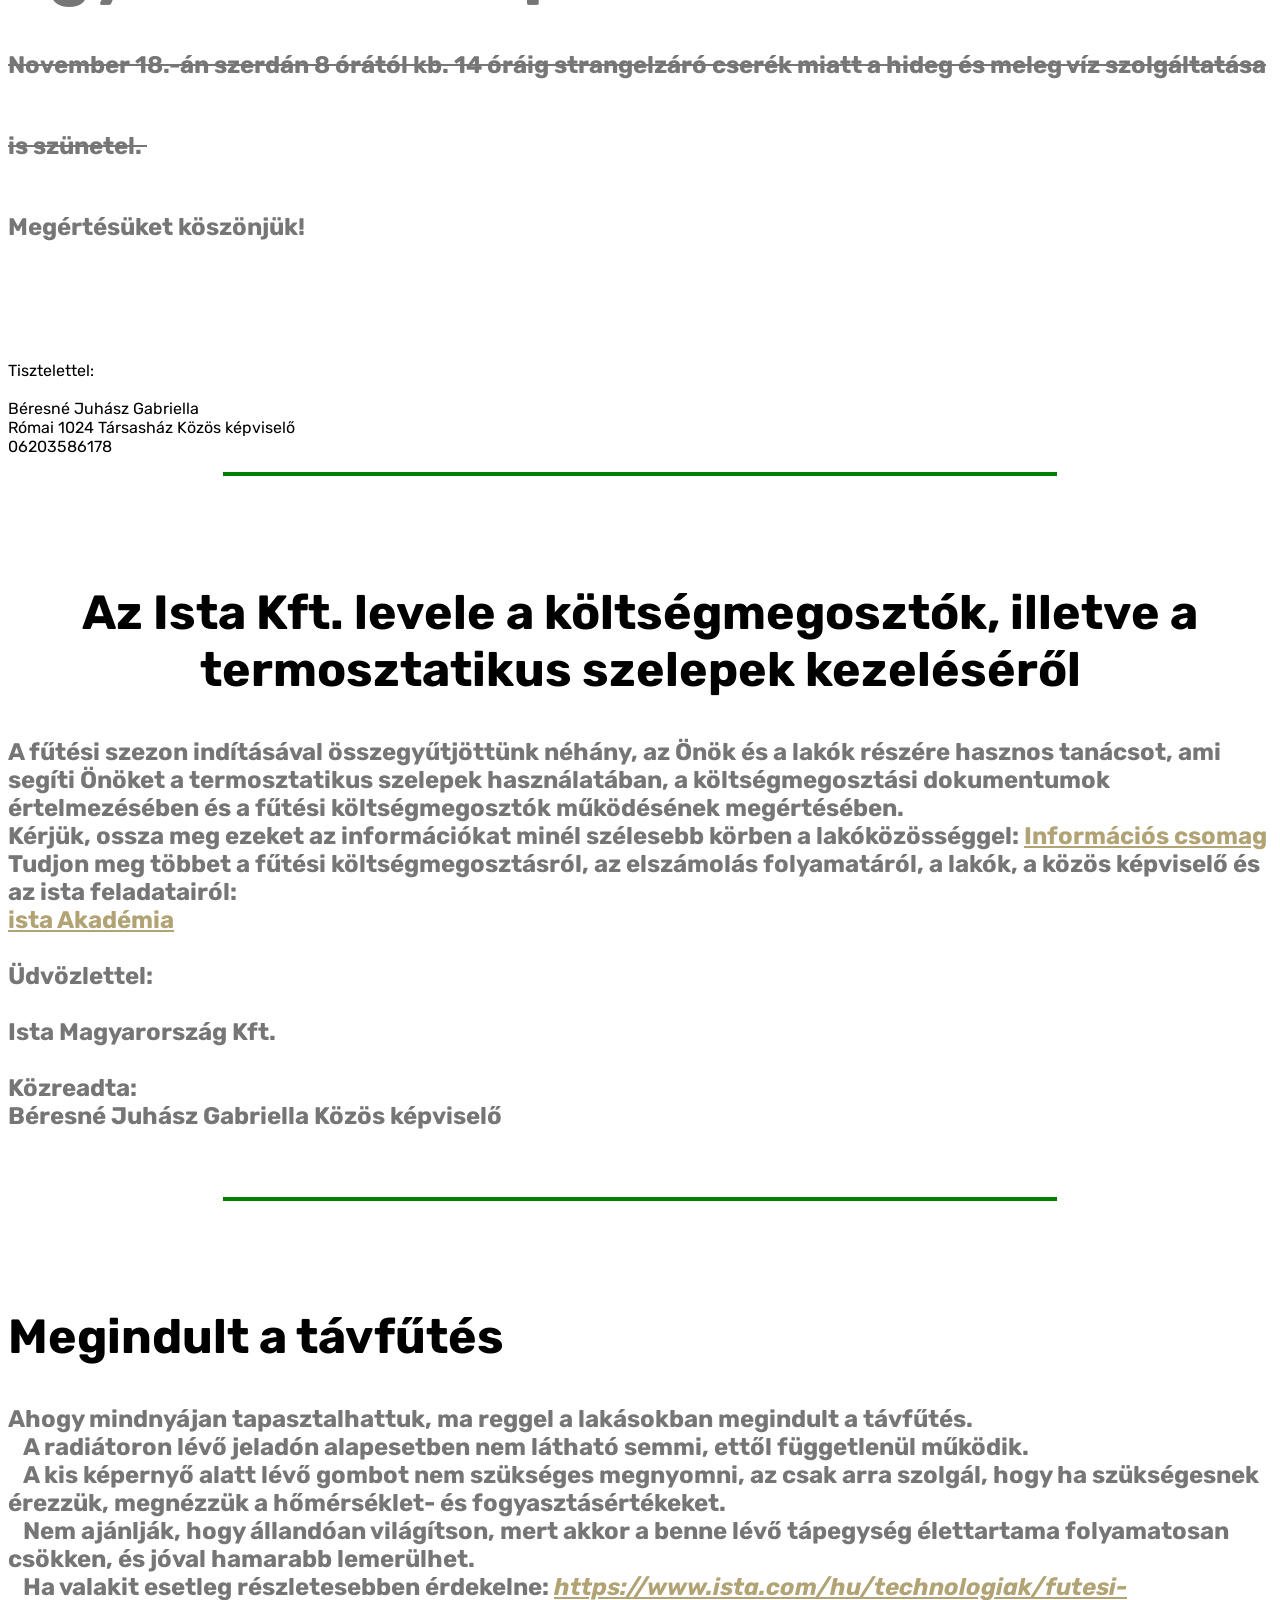
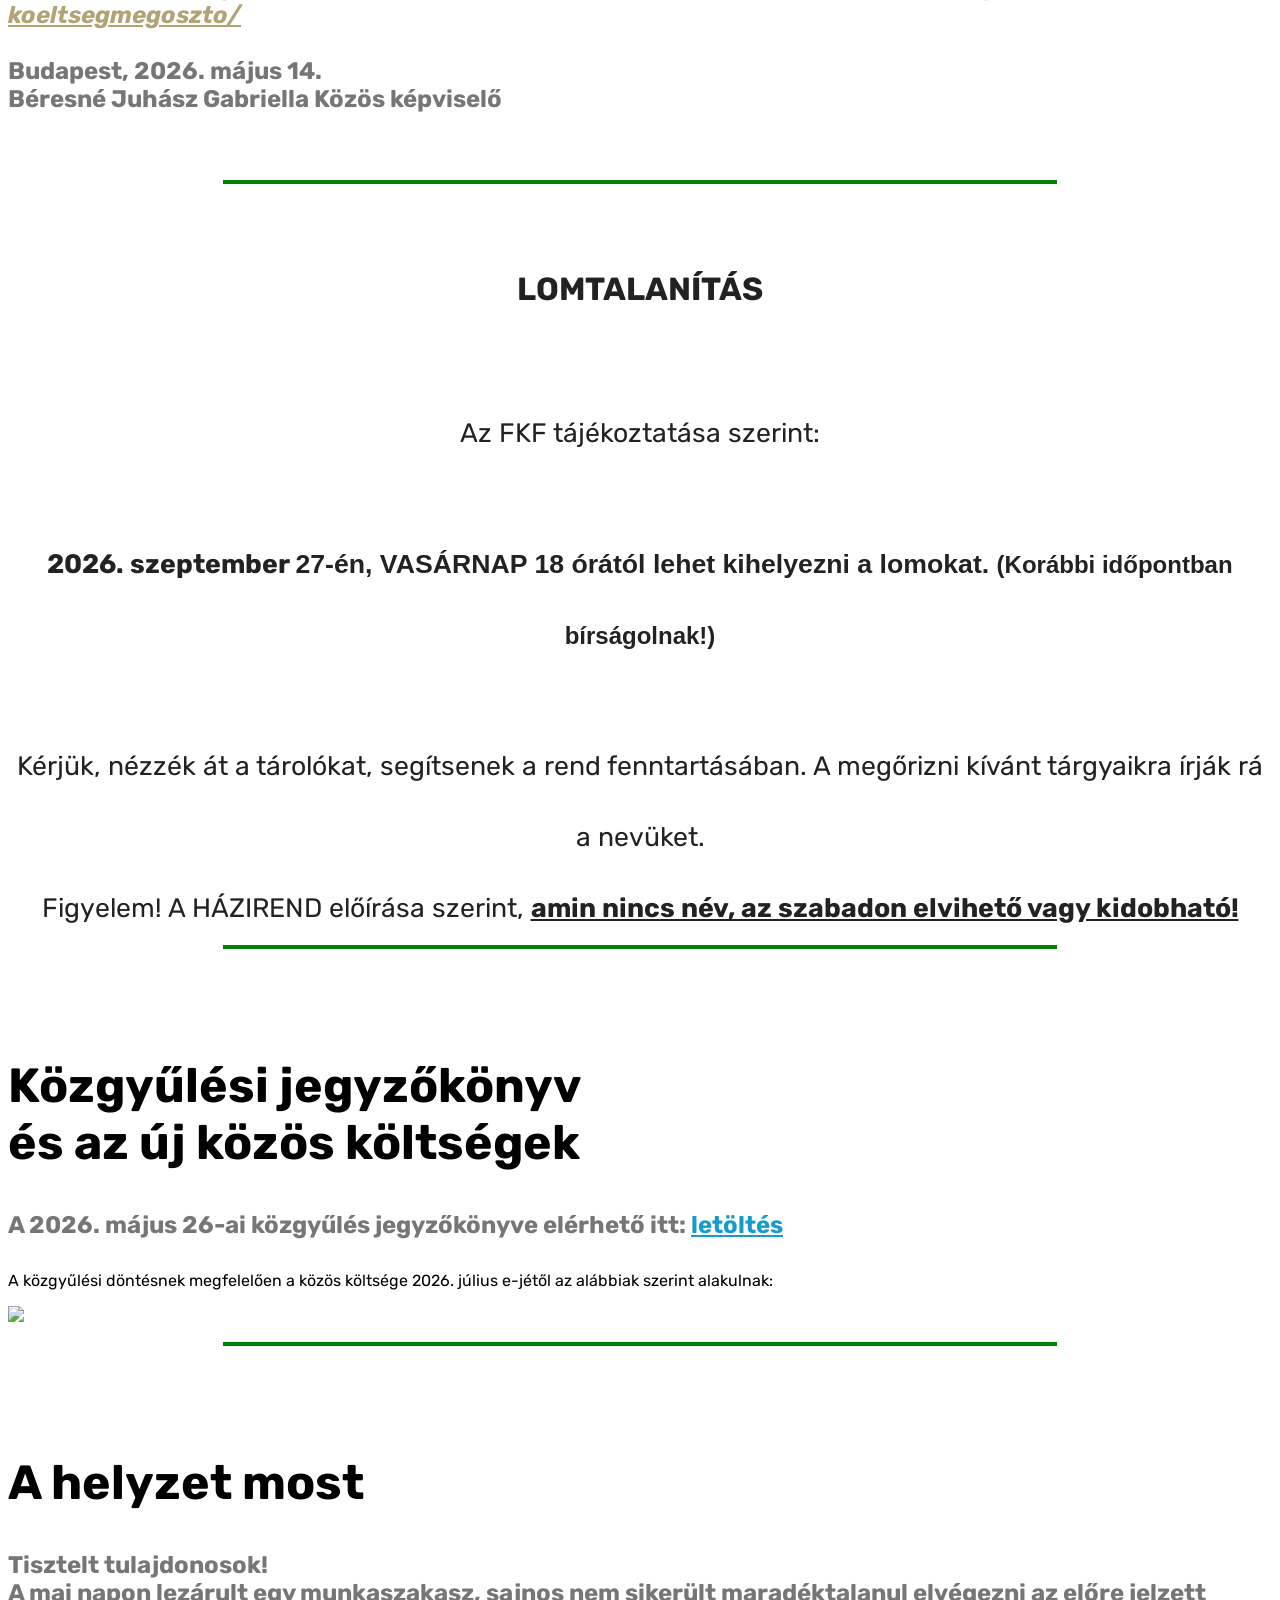
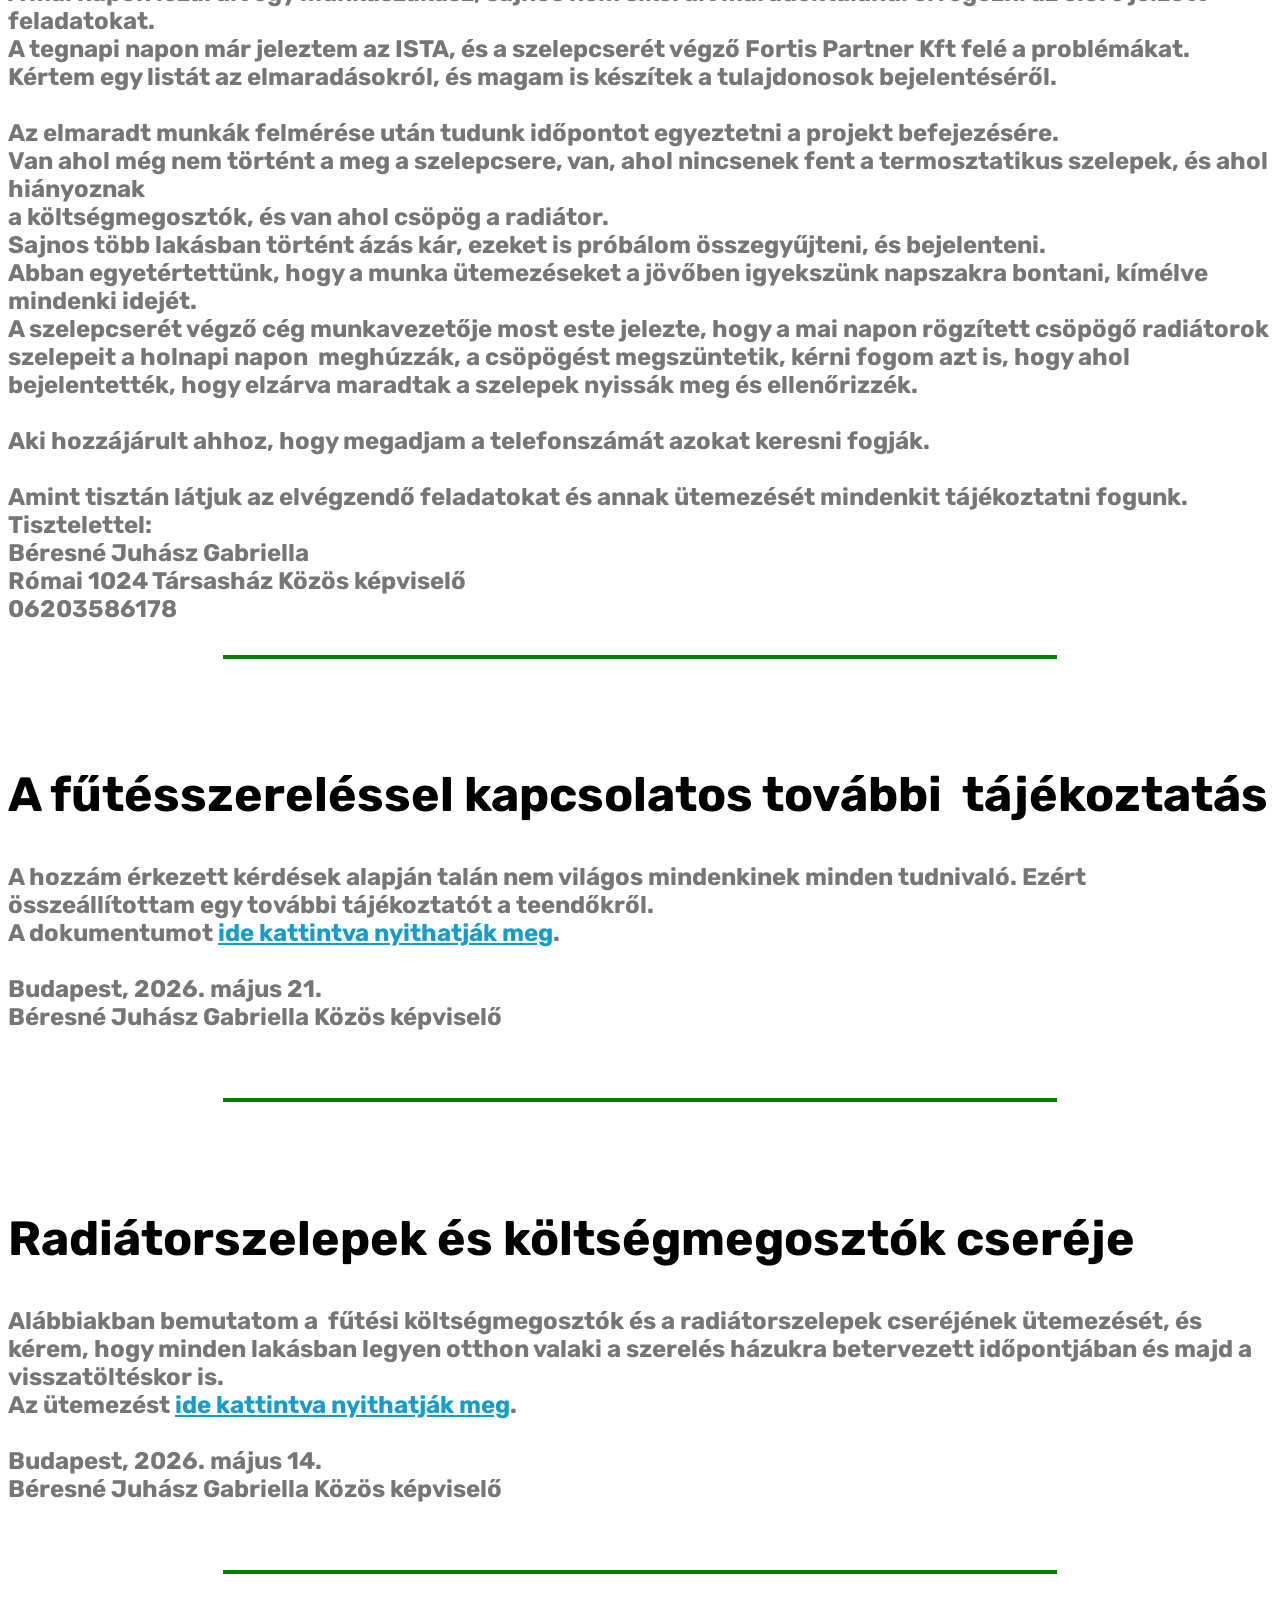
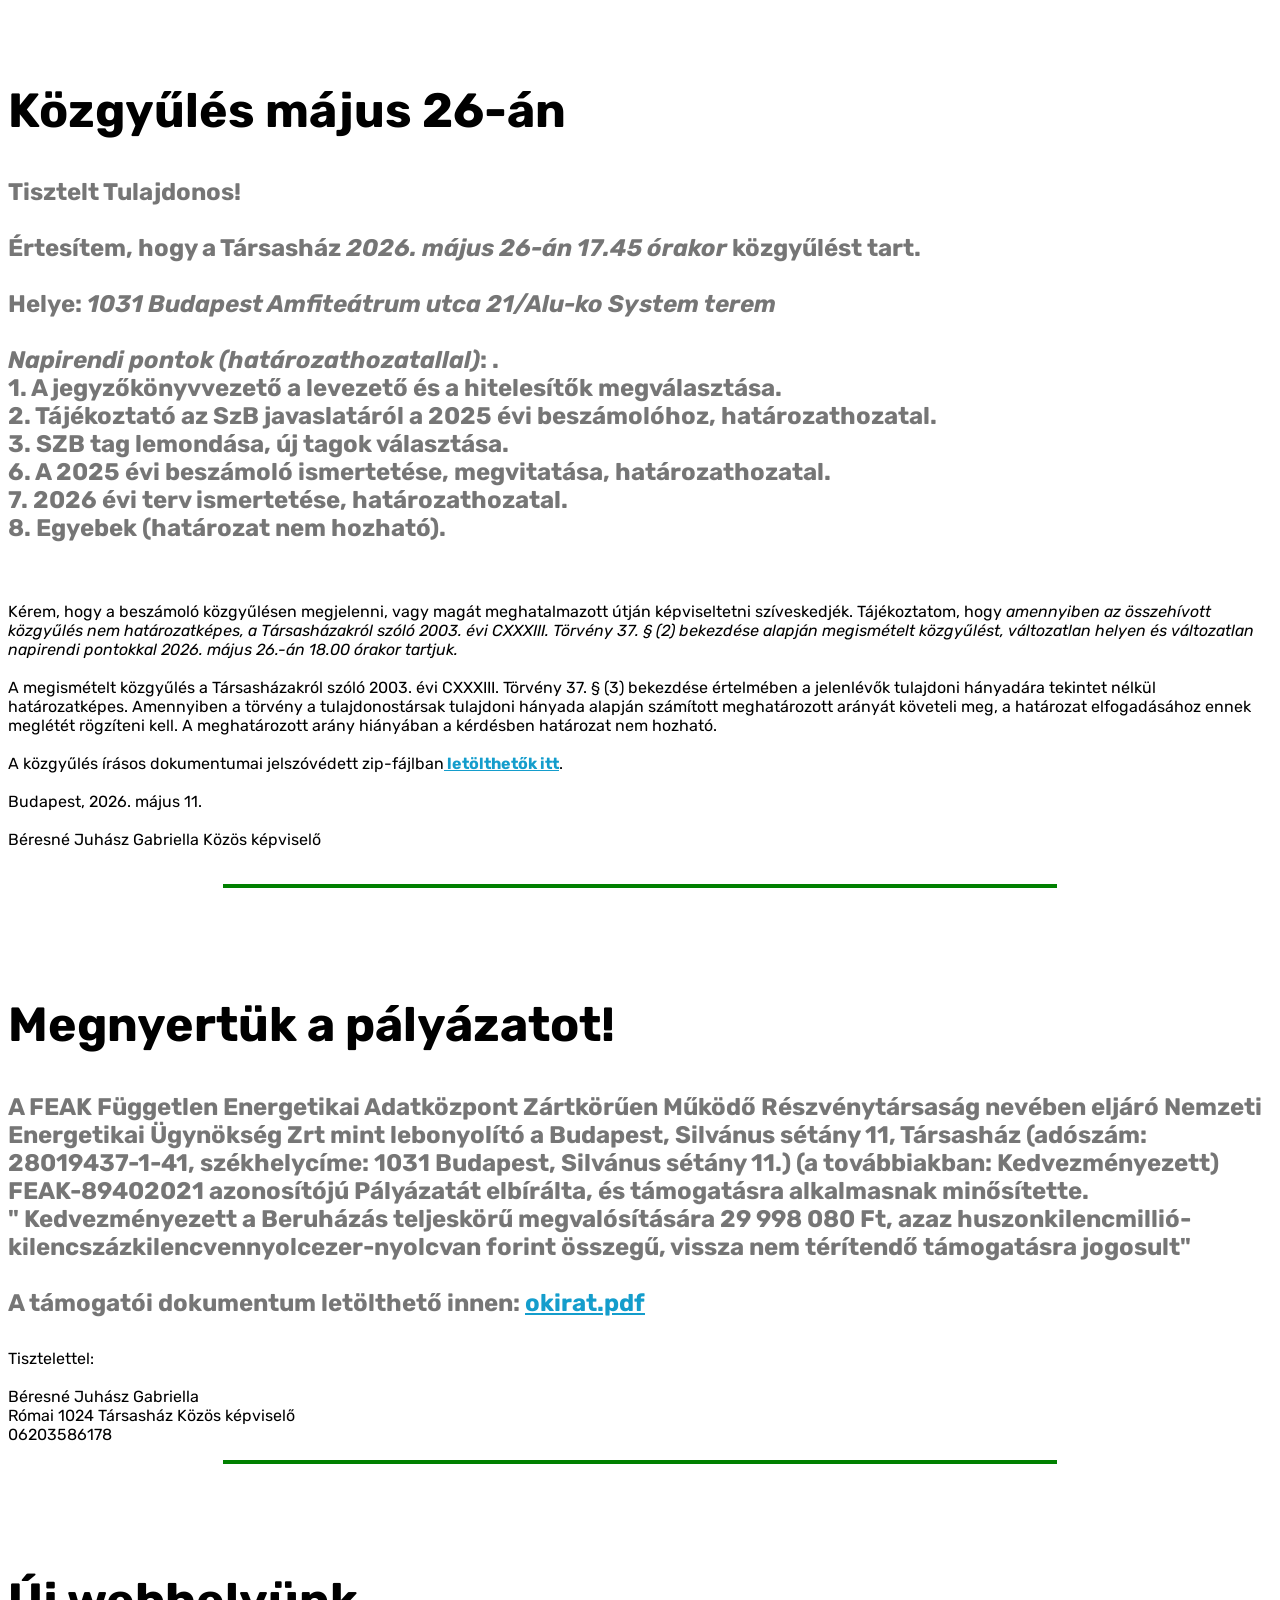
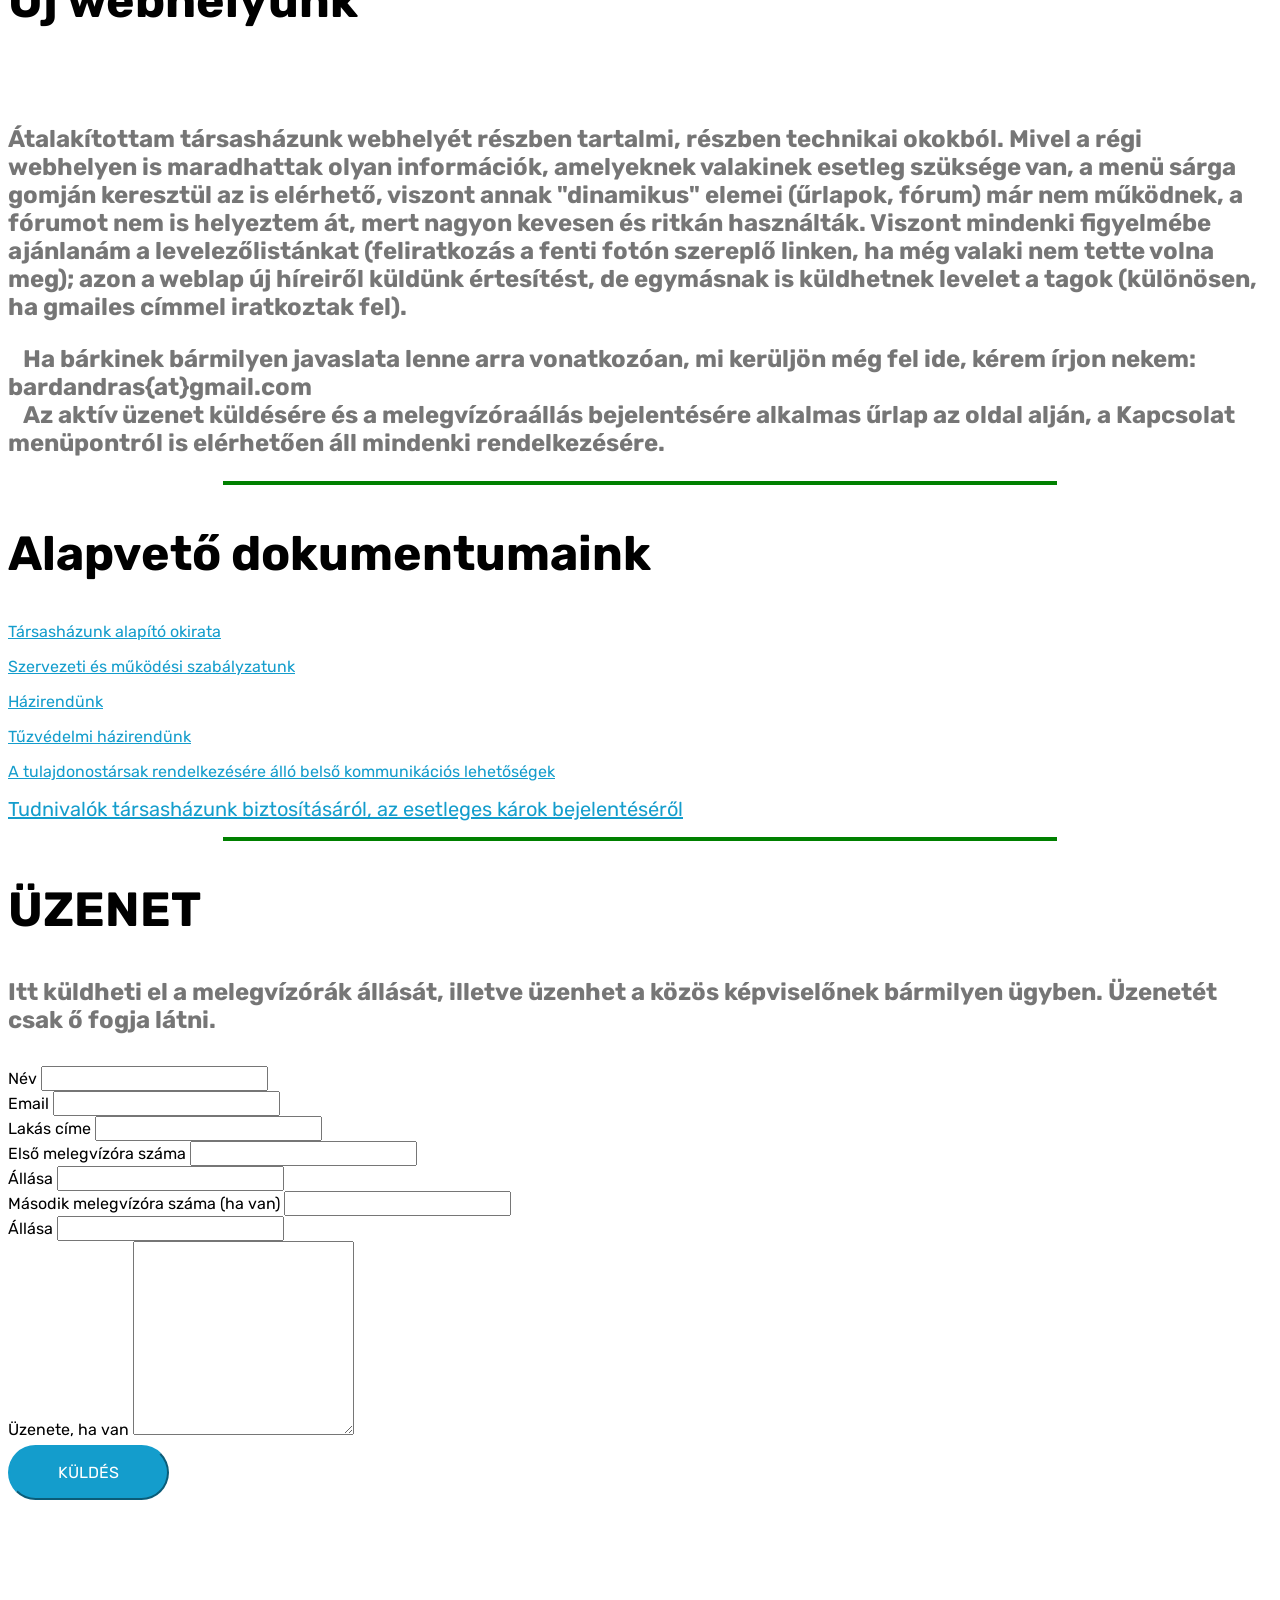
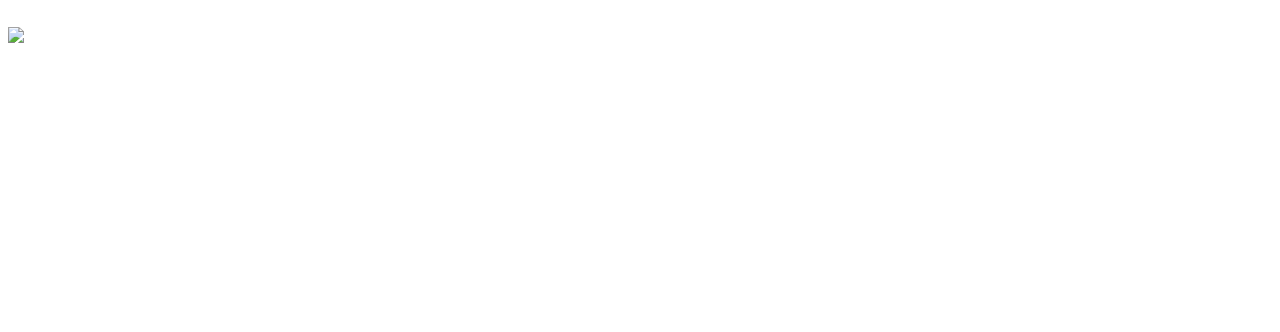
==== commit e3176ee7: "ujabb kigeszites" ====
--- a/index.html
+++ b/index.html
@@ -99,8 +99,15 @@
             <div class="title col-12 col-md-8">
                 <h2 class="align-center pb-3 mbr-fonts-style display-2"><span style="text-decoration: line-through;">SZERDÁN NEM LESZ VÍZ</span></h2>
                 <h4 class="mbr-section-subtitle align-center mbr-light mbr-fonts-style display-1"><strong>MA ELMARAD A VÍZELZÁRÁS!!!!!!</strong><br><br>Tisztelt Tulajdonosok!
+
+<strong>Tájékoztatjuk a tulajdonosokat, hogy a mai napra tervezett szerelési munka elmarad, így a vízszolgáltatás továbbra is zavartalanul működik!<br>
+
+    A meghibásodott vízelzáró cseréjére egy későbbi időpontban kerül sor.</strong>
+
 <div>
 </div><div><span style="font-size: 1.5rem;text-decoration: line-through;">November 18.-án szerdán 8 órától kb. 14 óráig  strangelzáró cserék miatt a hideg és meleg víz szolgáltatása is szünetel.&nbsp;</span><br><span style="font-size: 1.5rem;"></span></div><div>
+
+
 </div><div><span style="font-size: 1.5rem;">Megértésüket köszönjük!</span><br><span style="font-size: 1.5rem;"></span></div></h4>
 <p class="text"><br>Tisztelettel:
 <br>
@@ -440,7 +447,7 @@
         <div class="row justify-content-center">
             <div class="media-container-column col-lg-8" data-form-type="formoid">
                 <!---Formbuilder Form--->
-                <form action="https://mobirise.com/" method="POST" class="mbr-form form-with-styler" data-form-title="Mobirise Form"><input type="hidden" name="email" data-form-email="true" value="aauv4UINDMt1S/5y0S7bg/ZmS1gTrPQSAaOxtR6PGsBQbPubncFDT6ieVhH2fHo1UzHAmJeUlzNEjRB1F93QhxV7BZxnQG/vnx82H6dn5m/mv3QPjr2VnSGJh7dT0BqU.IECldEASh7N8QTNDfeXtIqP1IqispSumwalY+egvyNEQhbxlsqrmkeerLhUFfh8/7V3h65wNBcNzpqDALCaETKsjNUdWO7yFJeSWt7ZGbgZ+QJxUTo+OPNxWi6/KXbQk">
+                <form action="https://mobirise.com/" method="POST" class="mbr-form form-with-styler" data-form-title="Mobirise Form"><input type="hidden" name="email" data-form-email="true" value="zHSAbfkWW3FNR7cYTQ8Ns6LJprGLoaQWZgVP2kMkcYnNBN86Jf9RB8tHW9uOtSA8XTQdHX/gotN+TYCyK1ZOD82z5GtMAFGjHHZ9aTnd/FdWSPP0ukUoGThmuMumSyWB.JEjzT9GR1kXsC2w7k2aU/PUeczz9AwBPJDvxzw7kcOv9E2rpdPgLIvWNNJTUNPdsI3rOkN1UrelQx+m0RRmxbawXlBGok/dFGiABVxjrY1t5yAQ0OHdUg9GRII/aU/w8">
                     <div class="row">
                         <div hidden="hidden" data-form-alert="" class="alert alert-success col-12">Köszönöm, hogy elküldte!</div>
                         <div hidden="hidden" data-form-alert-danger="" class="alert alert-danger col-12">
